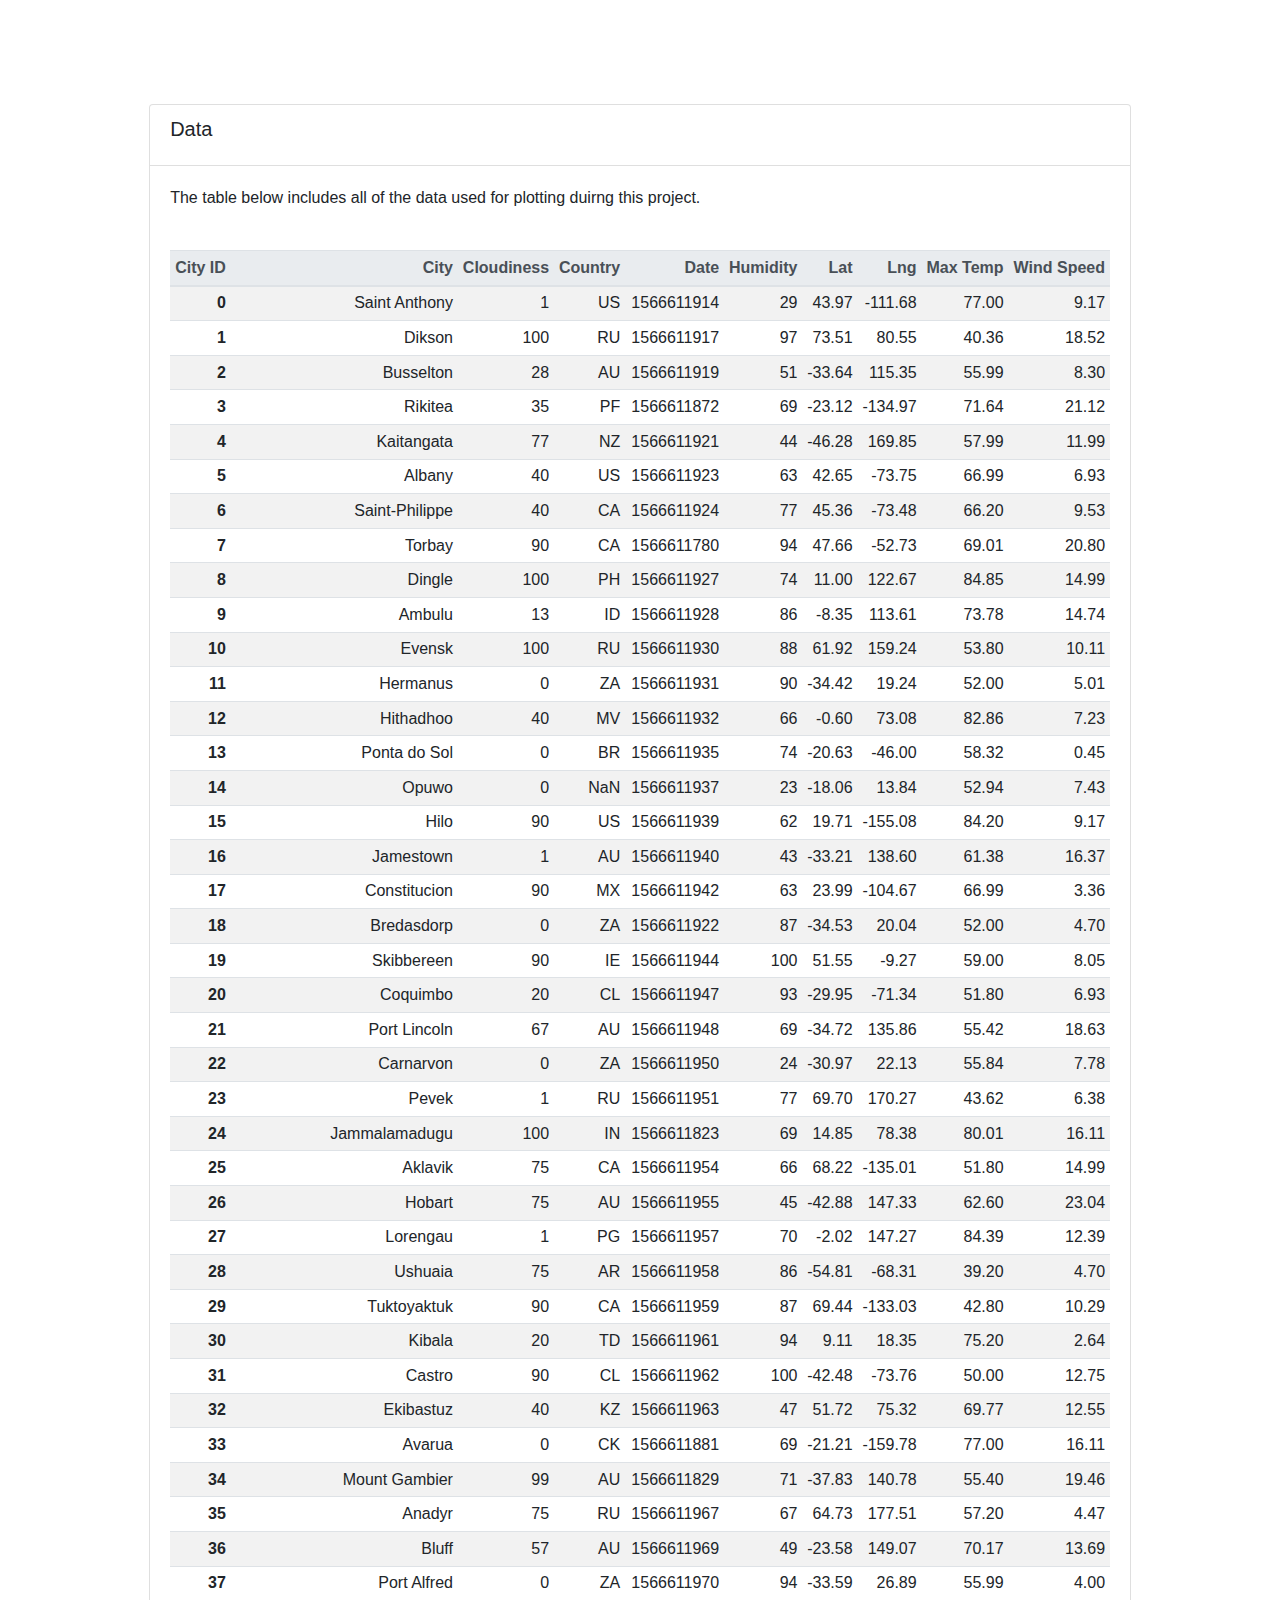
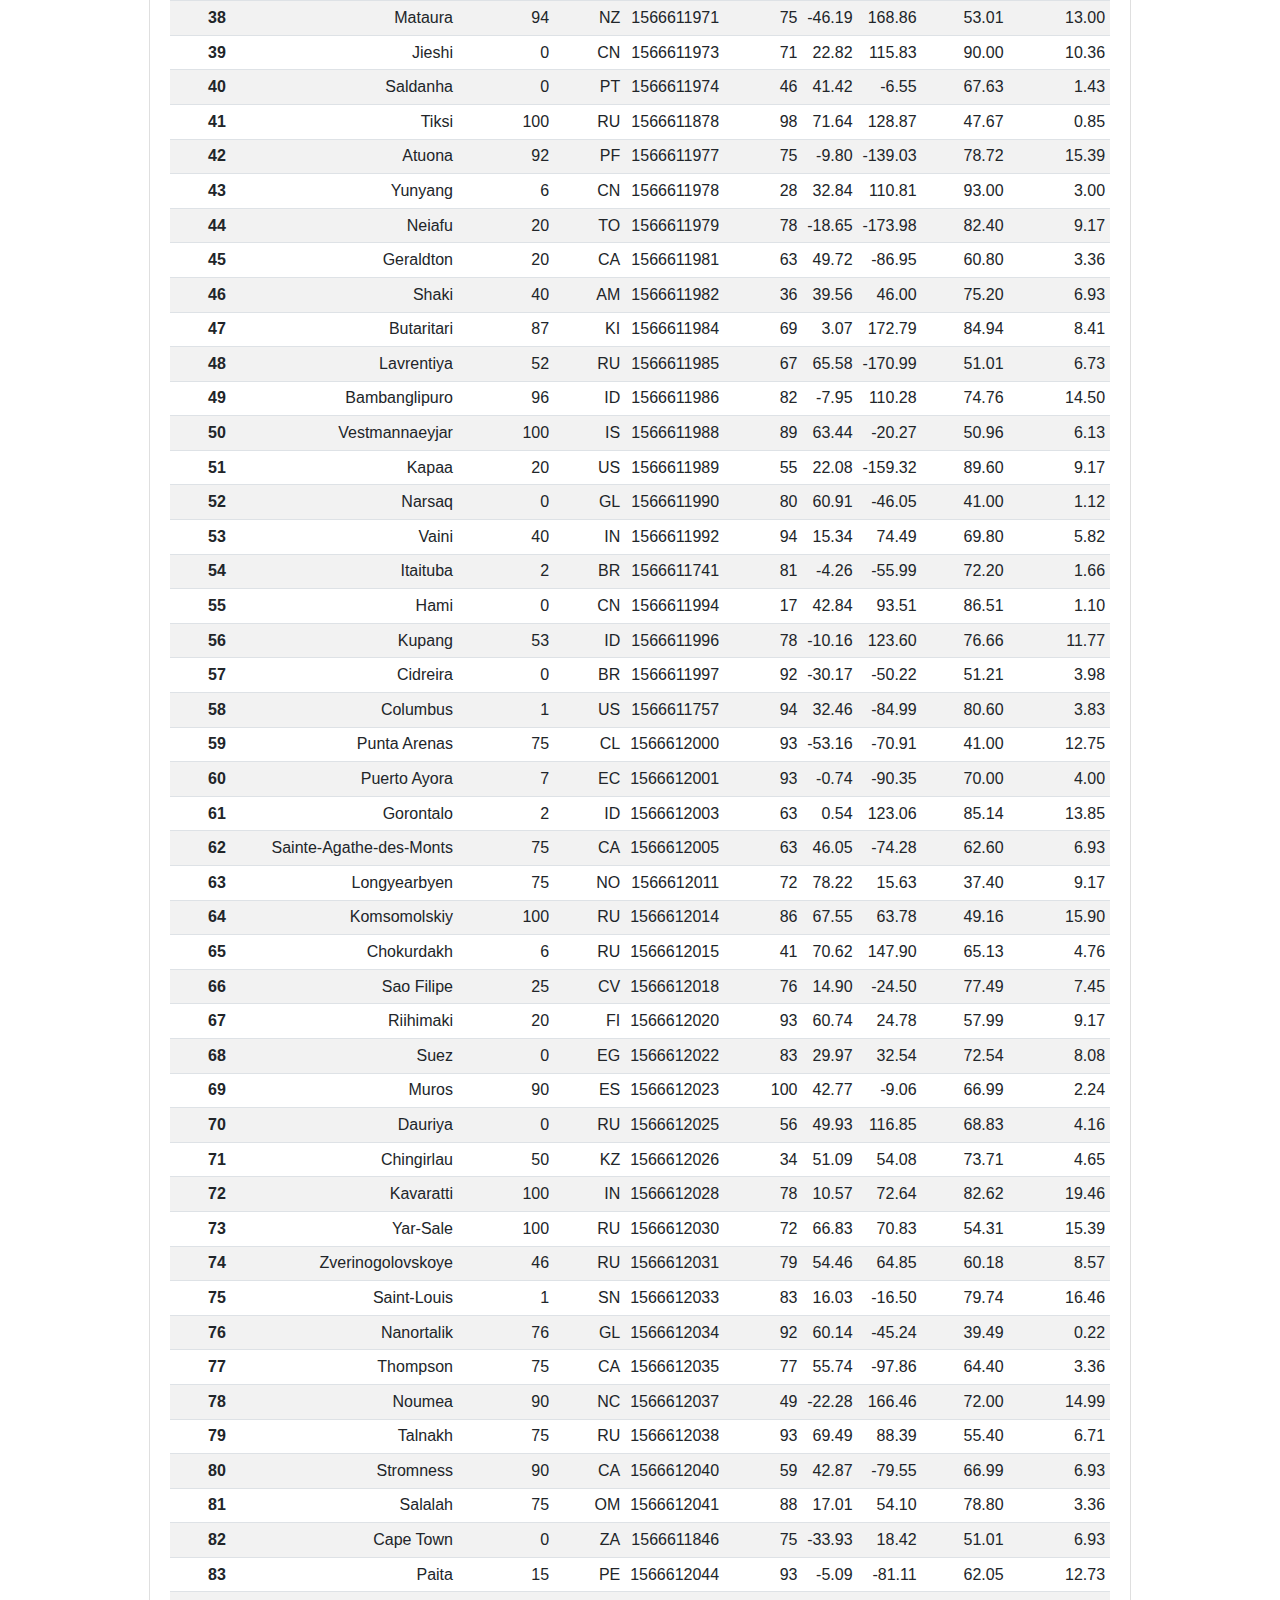
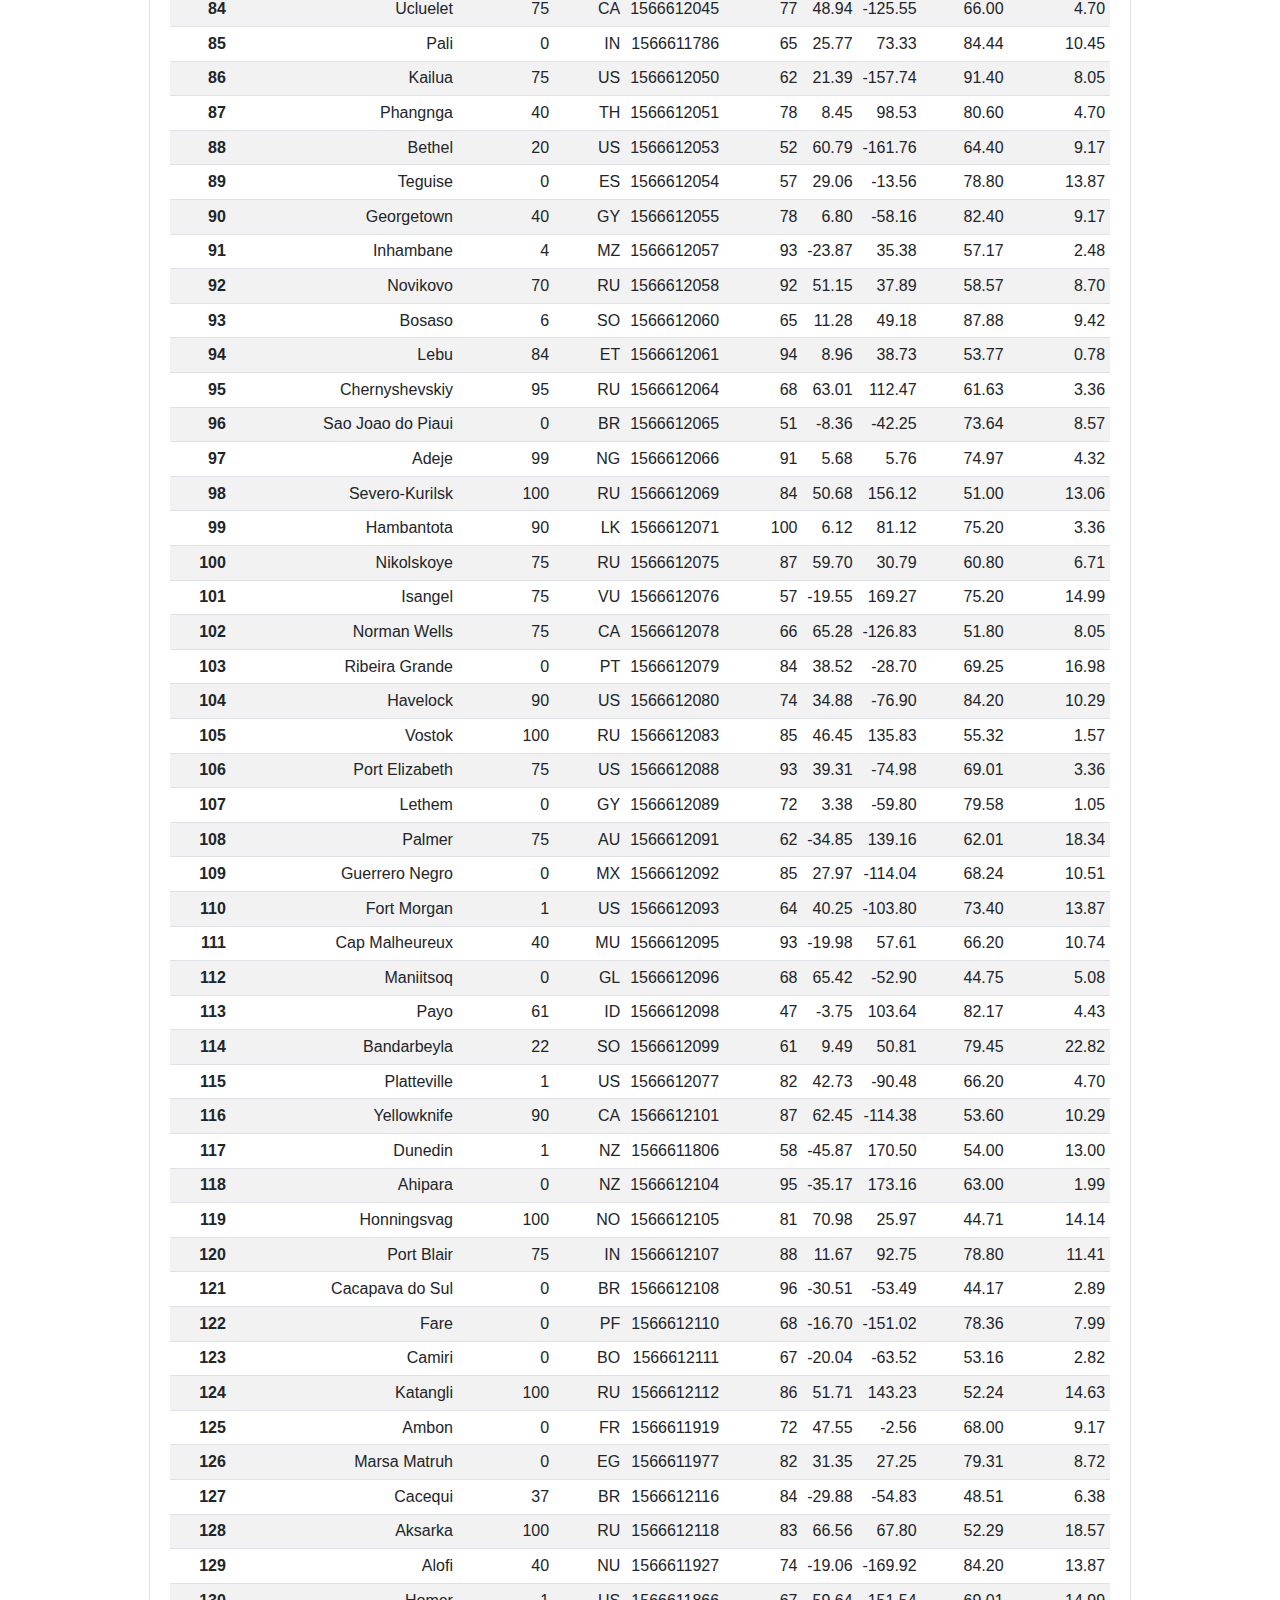
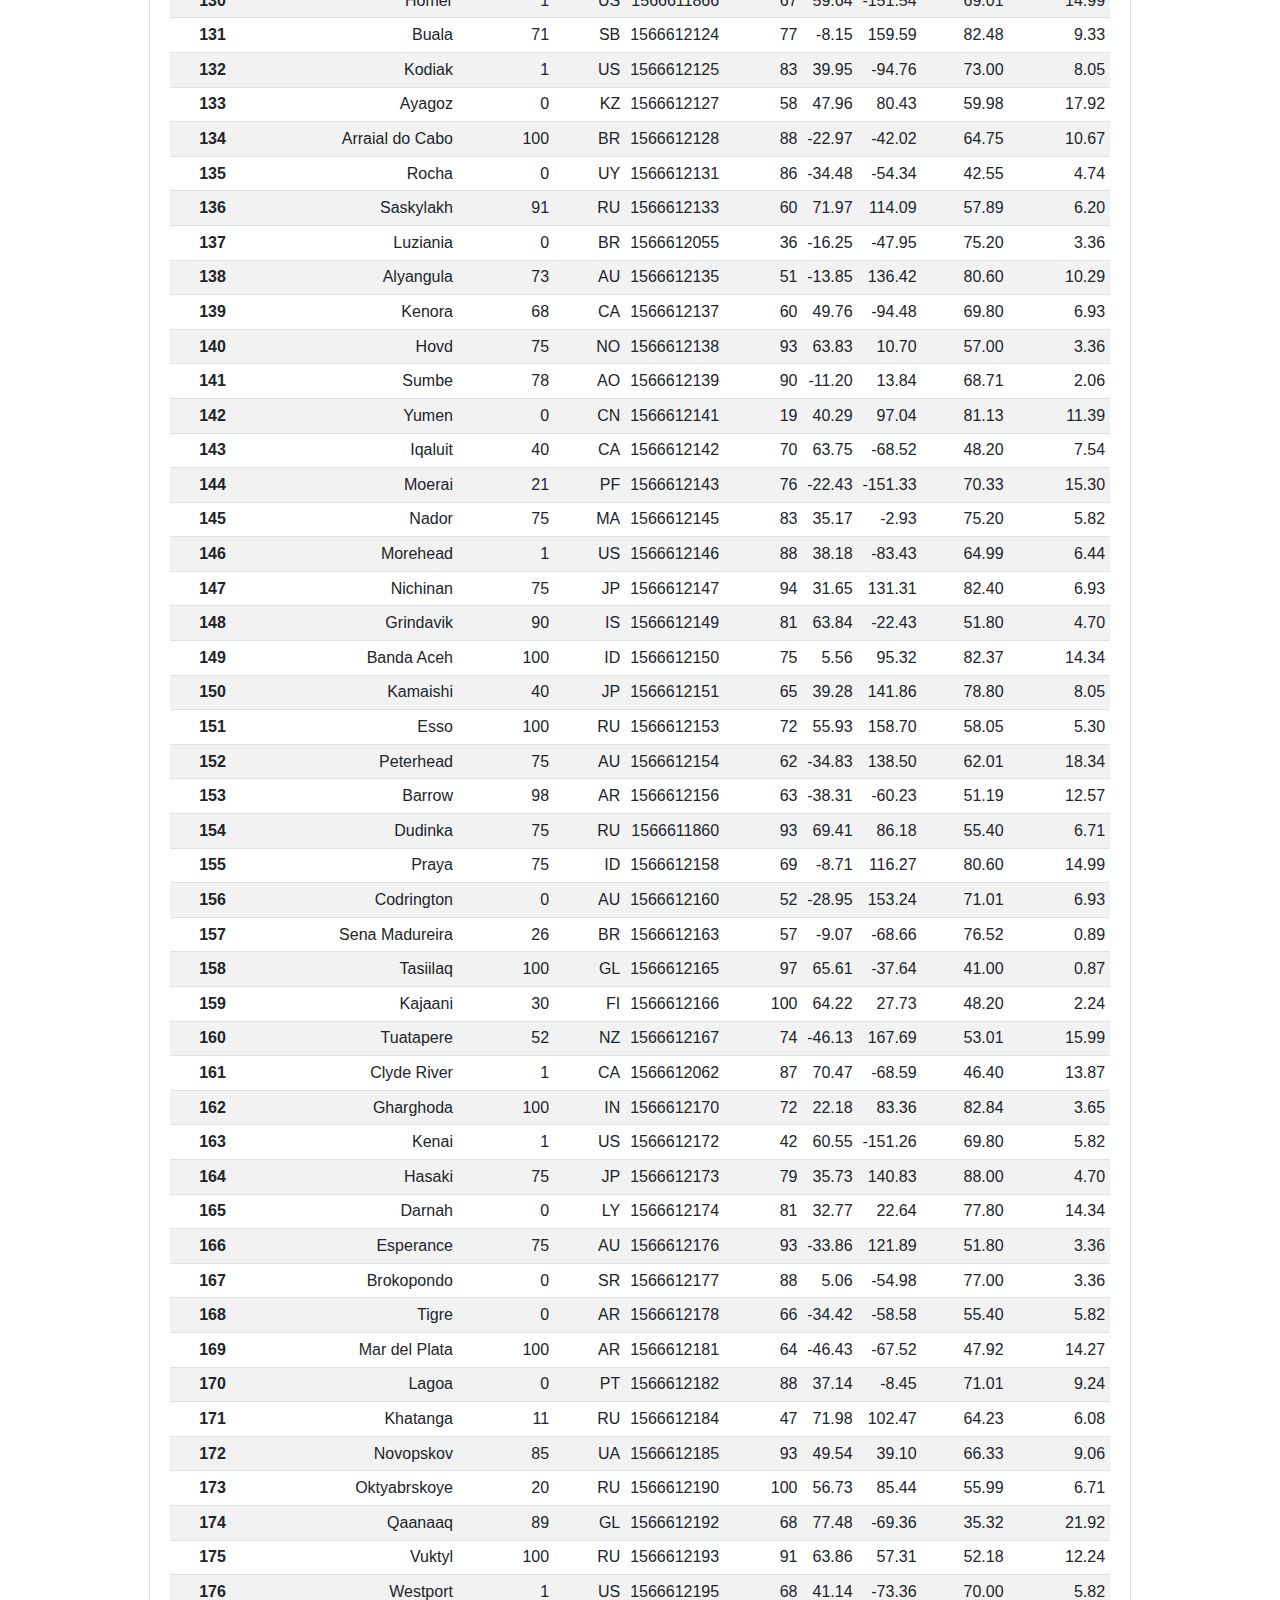
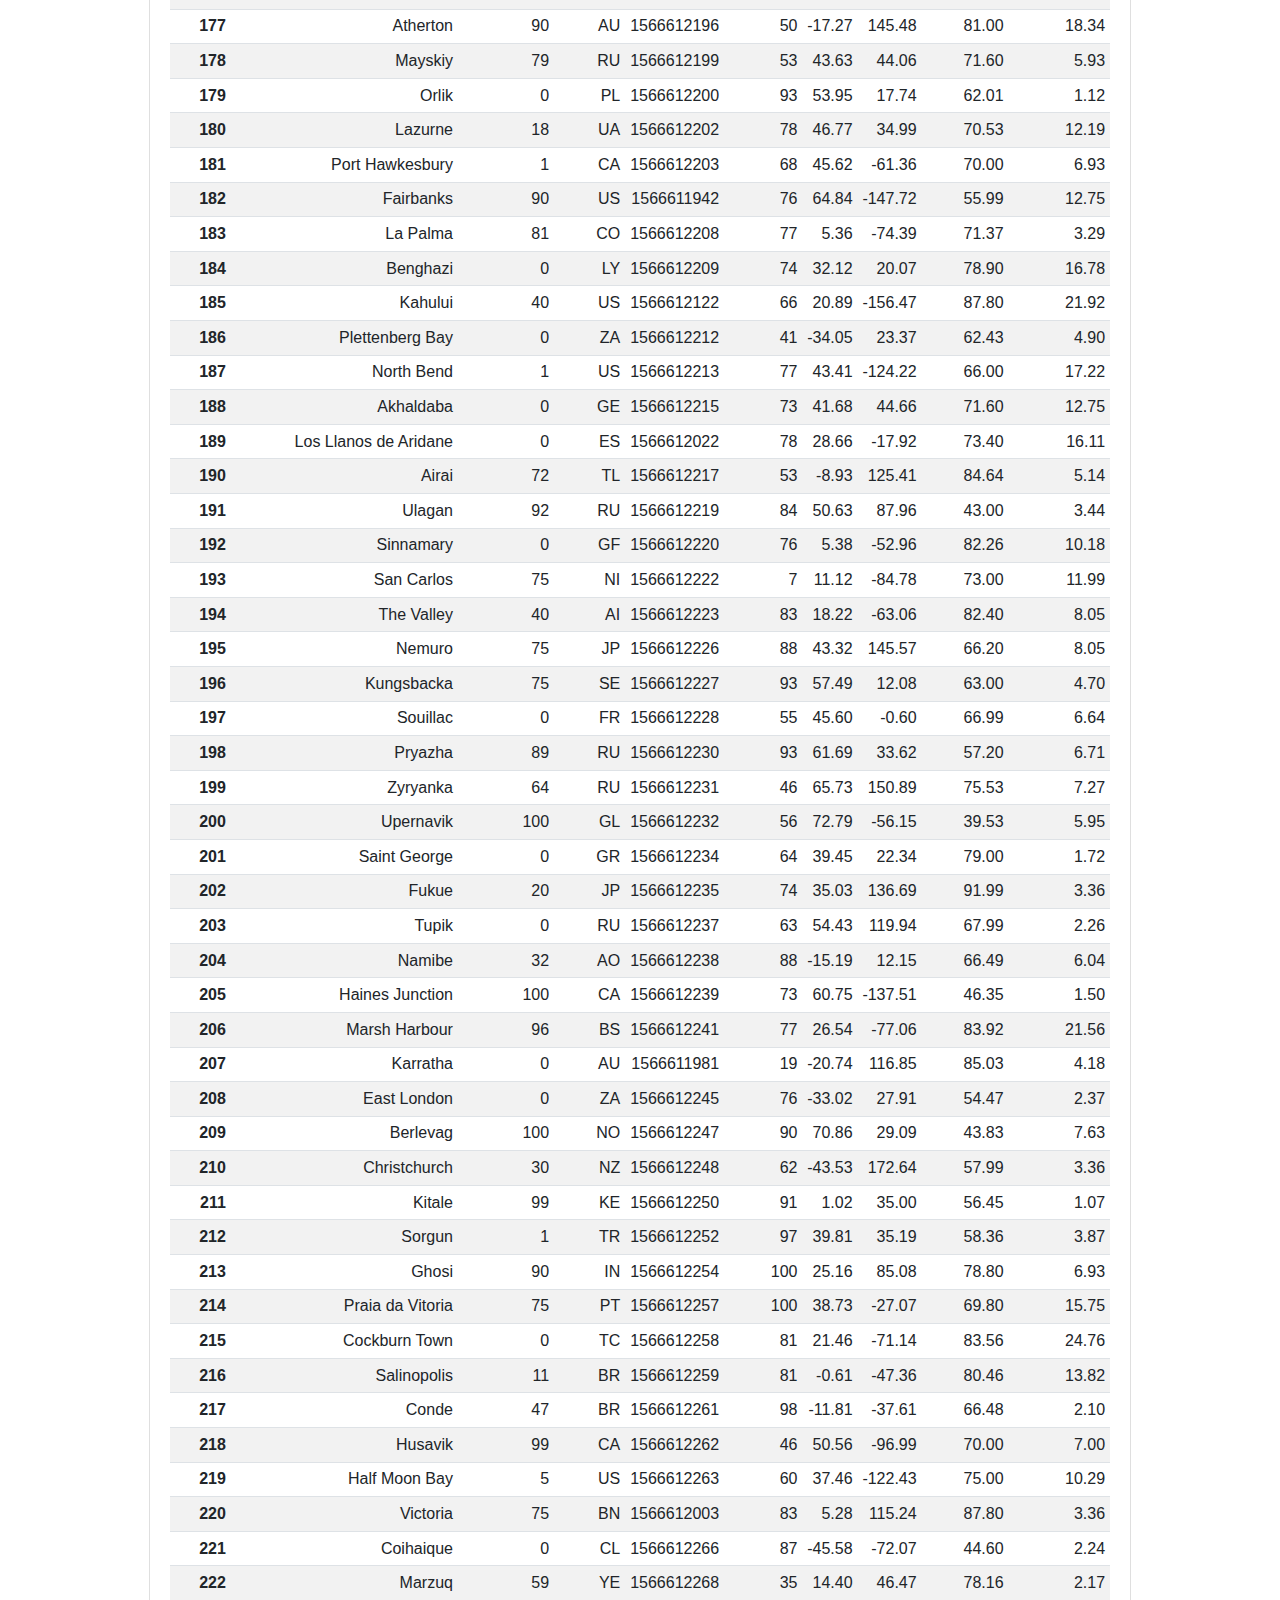
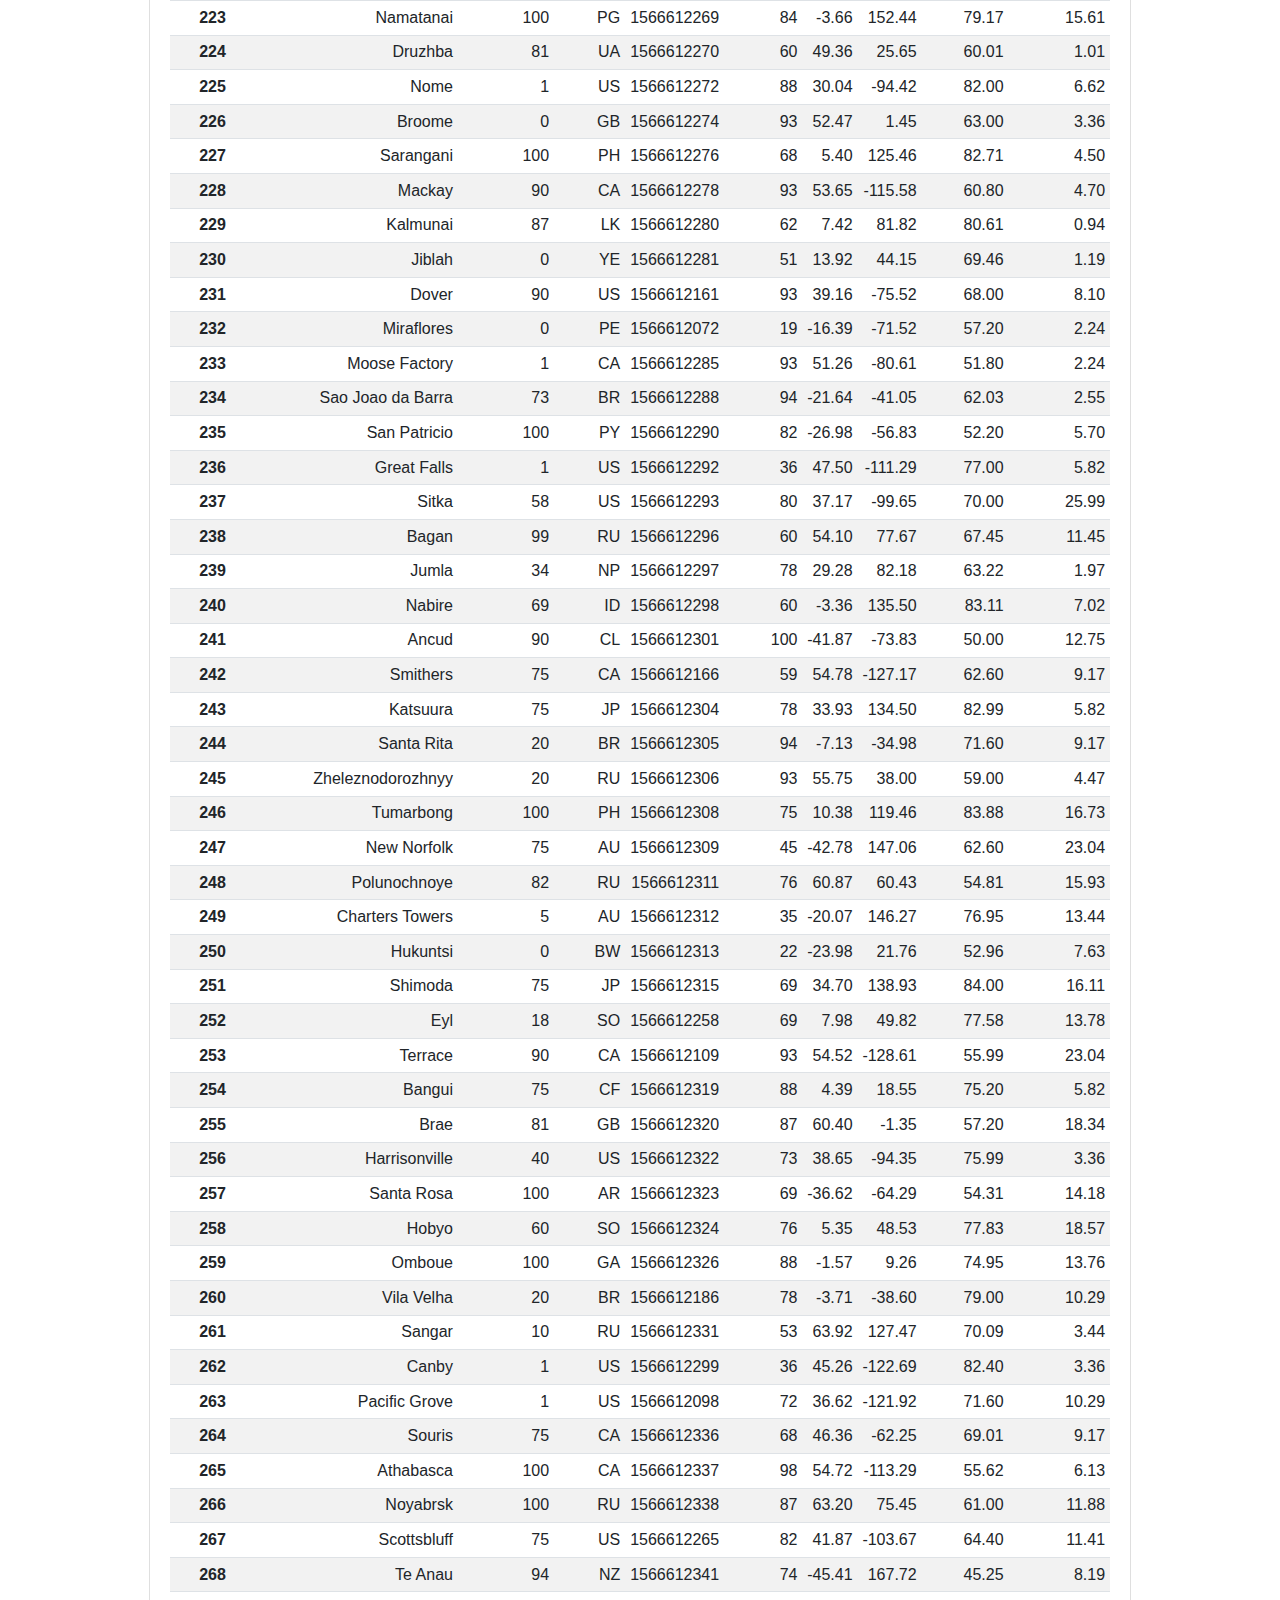
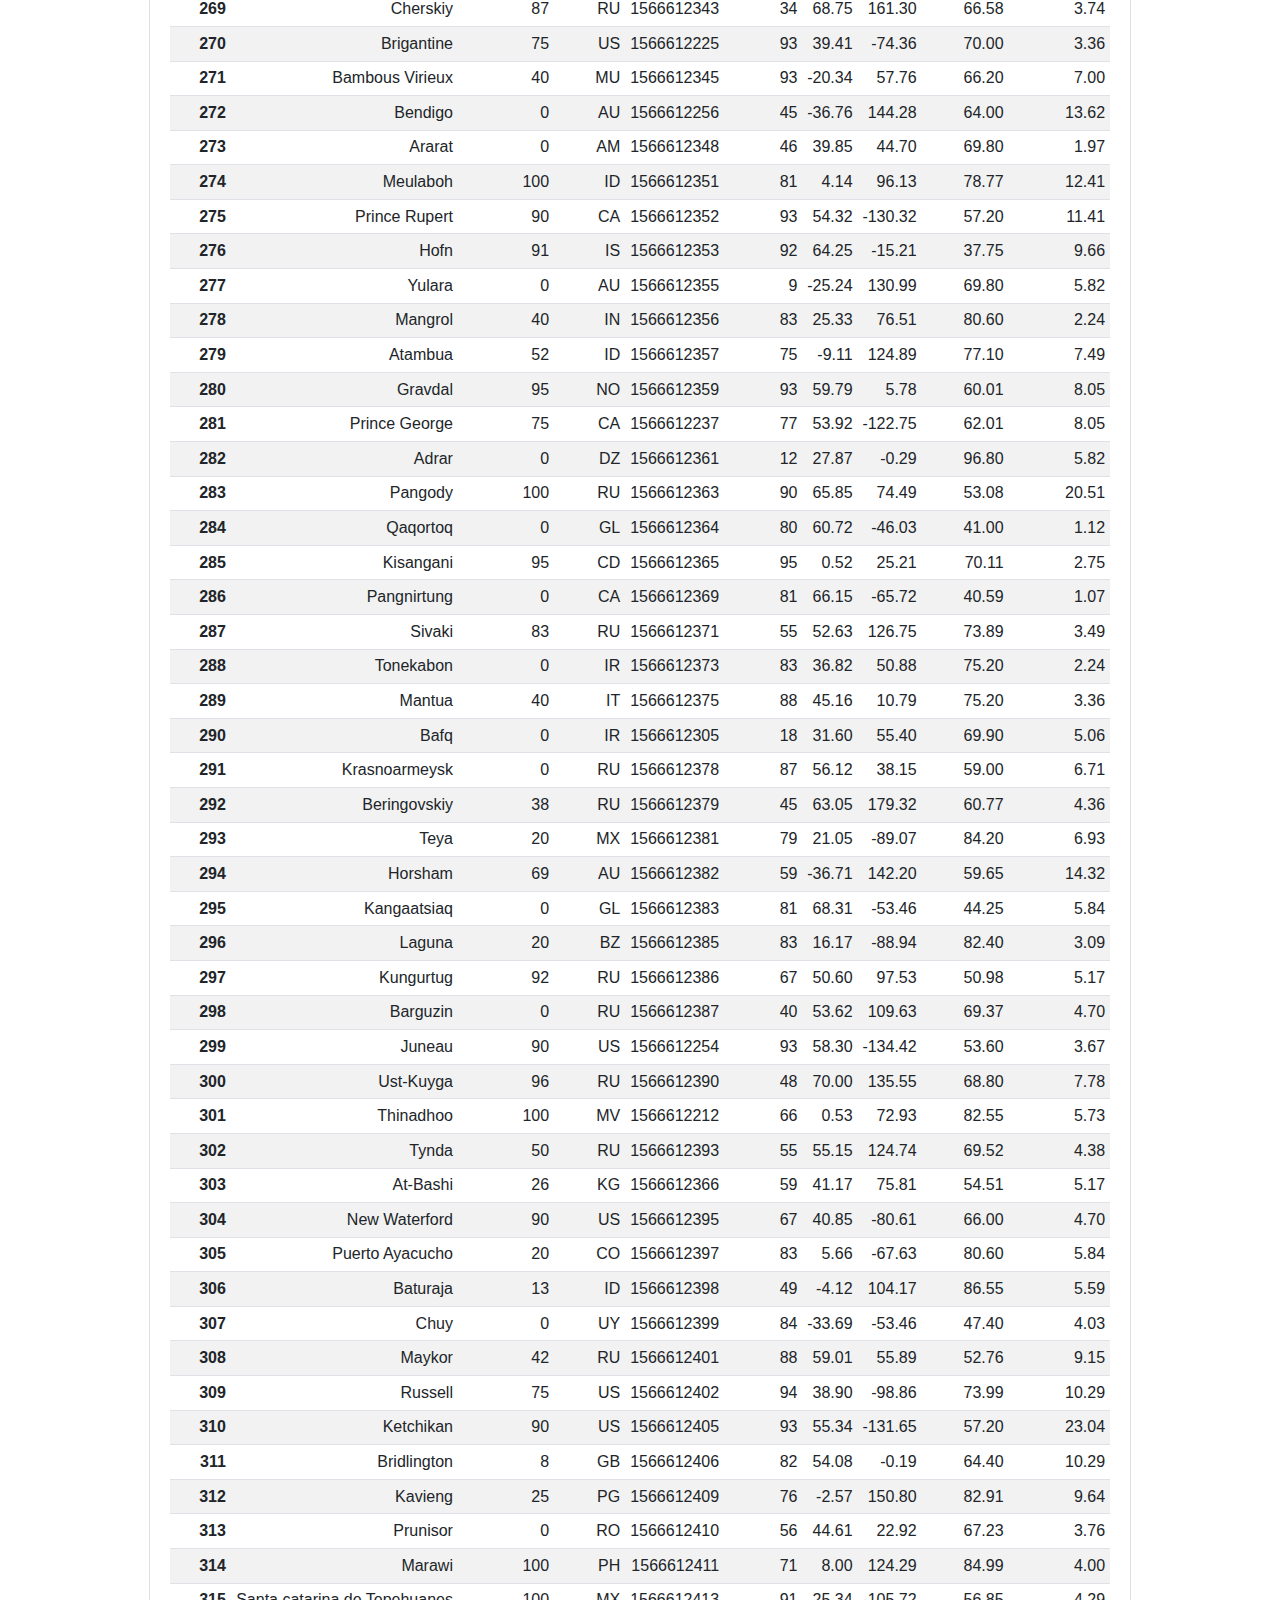
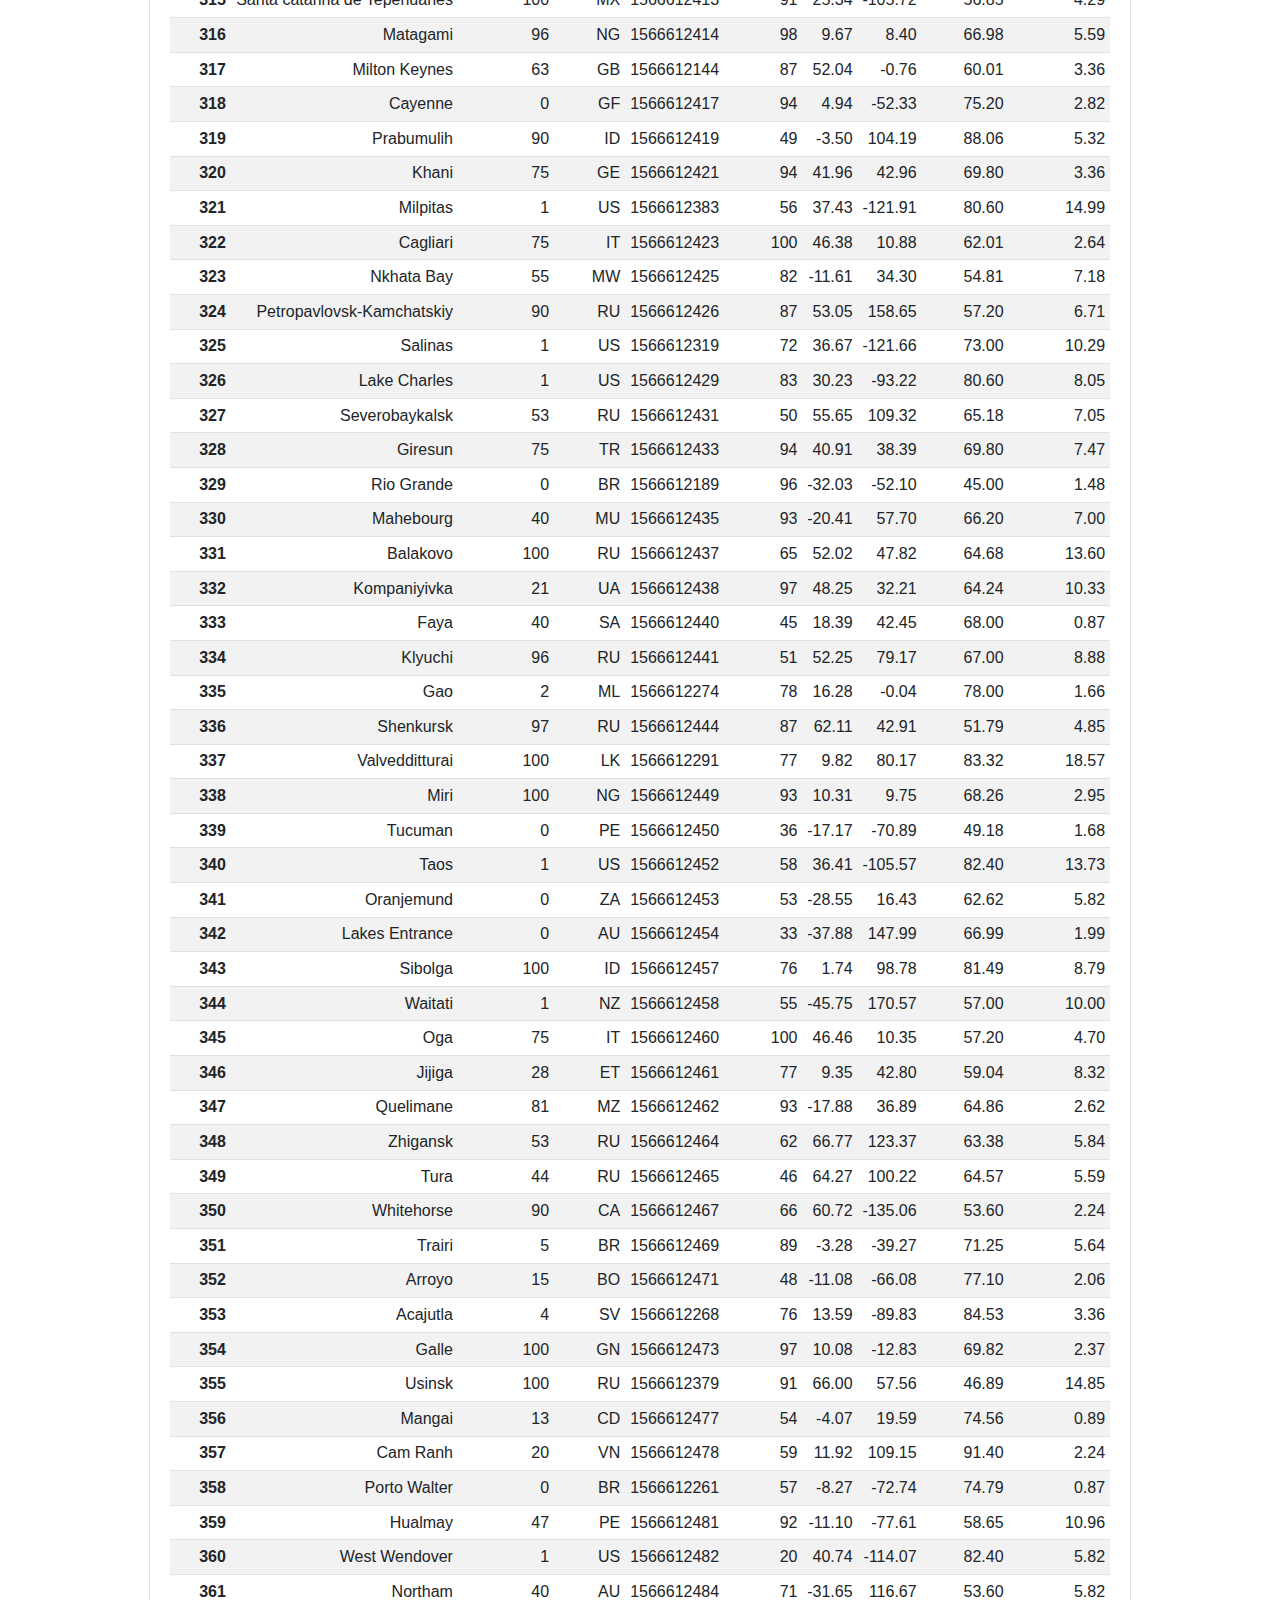
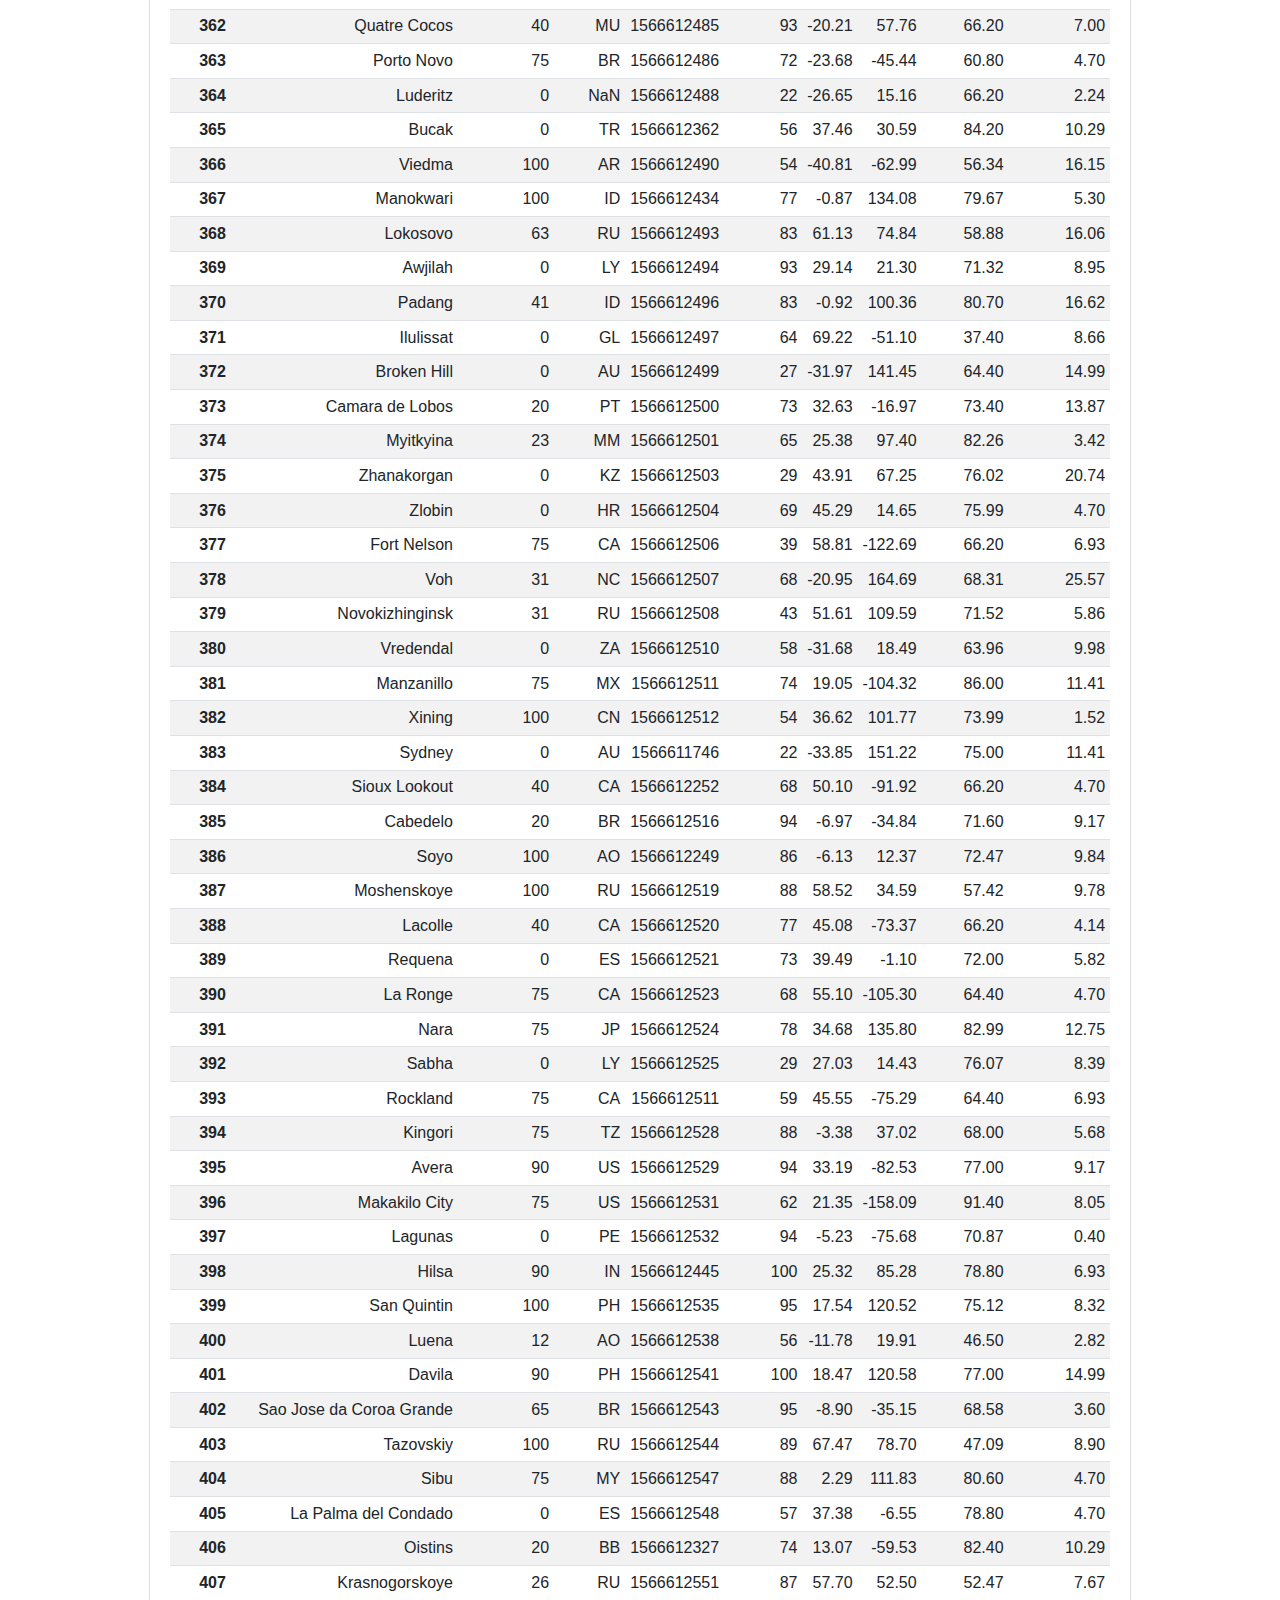
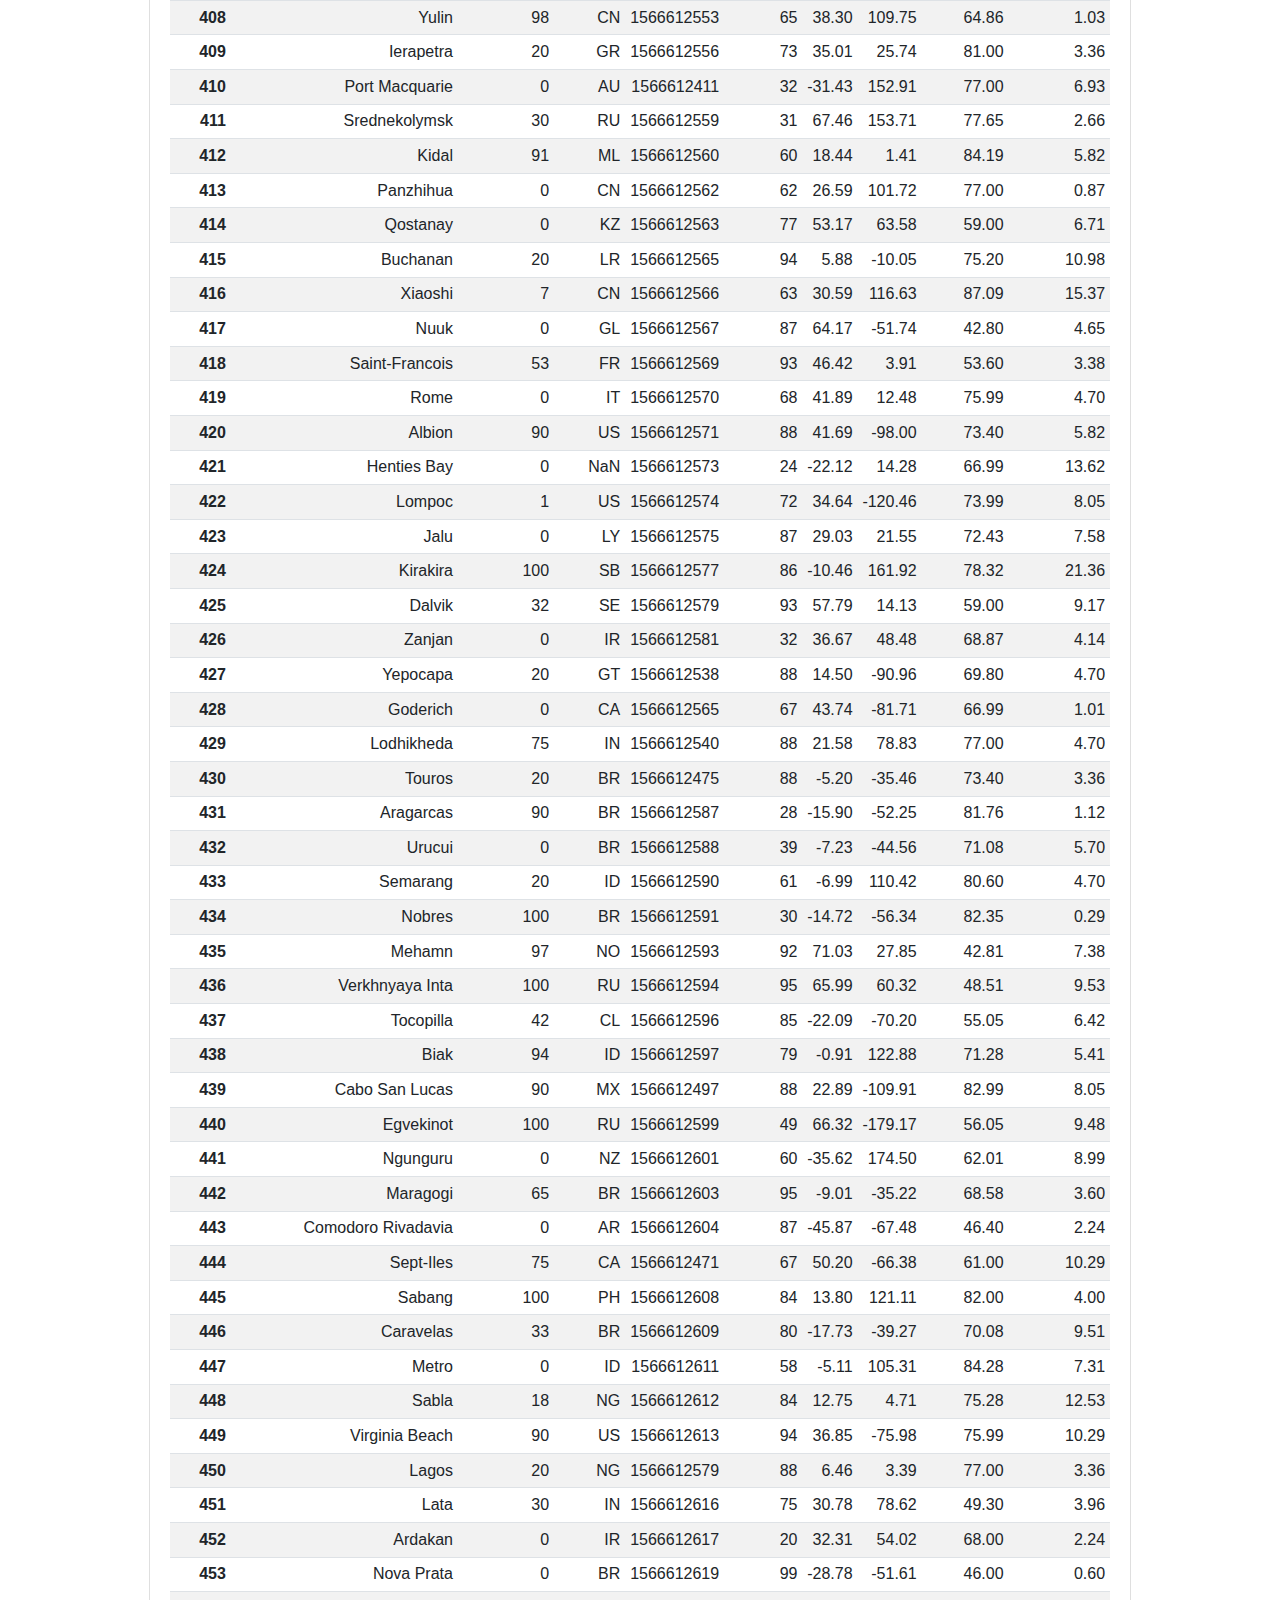
==== data/index.html @ 9f6a9a9f "10/31/19 @ 4:24p" ====
<!doctype html>
<html lang="en">

<head>
    <!-- Required meta tags -->
    <meta charset="utf-8">
    <meta name="viewport" content="width=device-width, initial-scale=1, shrink-to-fit=no">

    <!-- Bootstrap CSS -->
    <link rel="stylesheet" href="https://stackpath.bootstrapcdn.com/bootstrap/4.3.1/css/bootstrap.min.css" integrity="sha384-ggOyR0iXCbMQv3Xipma34MD+dH/1fQ784/j6cY/iJTQUOhcWr7x9JvoRxT2MZw1T" crossorigin="anonymous">
    <base href="/Web-Design-Challenge/">
    <link rel="stylesheet" href="assets/style.css">

    <title>Data</title>
</head>

<body>
    <nav class="navbar navbar-expand-lg navbar-dark sticky-top">
        <a class="navbar-brand text-uppercase" href="">Latitude</a>
        <button class="navbar-toggler" type="button" data-toggle="collapse" data-target="#navbarNavDropdown" aria-controls="navbarNavDropdown" aria-expanded="false" aria-label="Toggle navigation">
            <span class="navbar-toggler-icon"></span>
        </button>
        <div class="collapse navbar-collapse" id="navbarNavDropdown">
            <ul class="navbar-nav ml-auto">
                <li class="nav-item dropdown">
                    <a class="nav-link dropdown-toggle" href="#" id="navbarDropdownMenuLink" data-toggle="dropdown" aria-haspopup="true" aria-expanded="false">
                        Plots
                    </a>
                    <div class="dropdown-menu" aria-labelledby="navbarDropdownMenuLink">
                        <a class="dropdown-item" href="plots/max-temperature">Max Temperature</a>
                        <a class="dropdown-item" href="plots/humidity">Humidity</a>
                        <a class="dropdown-item" href="plots/cloudiness">Cloudiness</a>
                        <a class="dropdown-item" href="plots/wind-speed">Wind Speed</a>
                    </div>
                </li>

                <li class="nav-item">
                    <a class="nav-link" href="comparisons">Comparisons</a>
                </li>
                <li class="nav-item active">
                    <a class="nav-link" href="data">Data </a>
                </li>

            </ul>
        </div>
    </nav>



    <section class="container-fluid px-5 py-5">
        <div class="row">

            <div class="col-sm-10 mx-sm-auto">
                <div class="card mb-3">
                    <div class="card-header bg-transparent">

                        <h5 class="card-title">Data</h5>
                    </div>

                    <div class="card-body container">
                        <p class="pb-4">The table below includes all of the data used for plotting duirng this project.</p>
                        <div class="table-responsive">
                            <table class="table table-striped table-sm text-right">
                                <thead class="thead-light">
                                    <tr>
                                        <th>City ID</th>
                                        <th>City</th>
                                        <th>Cloudiness</th>
                                        <th>Country</th>
                                        <th>Date</th>
                                        <th>Humidity</th>
                                        <th>Lat</th>
                                        <th>Lng</th>
                                        <th>Max Temp</th>
                                        <th>Wind Speed</th>
                                    </tr>
                                </thead>
                                <tbody>
                                    <tr>
                                        <th>0</th>
                                        <td>Saint Anthony</td>
                                        <td>1</td>
                                        <td>US</td>
                                        <td>1566611914</td>
                                        <td>29</td>
                                        <td>43.97</td>
                                        <td>-111.68</td>
                                        <td>77.00</td>
                                        <td>9.17</td>
                                    </tr>
                                    <tr>
                                        <th>1</th>
                                        <td>Dikson</td>
                                        <td>100</td>
                                        <td>RU</td>
                                        <td>1566611917</td>
                                        <td>97</td>
                                        <td>73.51</td>
                                        <td>80.55</td>
                                        <td>40.36</td>
                                        <td>18.52</td>
                                    </tr>
                                    <tr>
                                        <th>2</th>
                                        <td>Busselton</td>
                                        <td>28</td>
                                        <td>AU</td>
                                        <td>1566611919</td>
                                        <td>51</td>
                                        <td>-33.64</td>
                                        <td>115.35</td>
                                        <td>55.99</td>
                                        <td>8.30</td>
                                    </tr>
                                    <tr>
                                        <th>3</th>
                                        <td>Rikitea</td>
                                        <td>35</td>
                                        <td>PF</td>
                                        <td>1566611872</td>
                                        <td>69</td>
                                        <td>-23.12</td>
                                        <td>-134.97</td>
                                        <td>71.64</td>
                                        <td>21.12</td>
                                    </tr>
                                    <tr>
                                        <th>4</th>
                                        <td>Kaitangata</td>
                                        <td>77</td>
                                        <td>NZ</td>
                                        <td>1566611921</td>
                                        <td>44</td>
                                        <td>-46.28</td>
                                        <td>169.85</td>
                                        <td>57.99</td>
                                        <td>11.99</td>
                                    </tr>
                                    <tr>
                                        <th>5</th>
                                        <td>Albany</td>
                                        <td>40</td>
                                        <td>US</td>
                                        <td>1566611923</td>
                                        <td>63</td>
                                        <td>42.65</td>
                                        <td>-73.75</td>
                                        <td>66.99</td>
                                        <td>6.93</td>
                                    </tr>
                                    <tr>
                                        <th>6</th>
                                        <td>Saint-Philippe</td>
                                        <td>40</td>
                                        <td>CA</td>
                                        <td>1566611924</td>
                                        <td>77</td>
                                        <td>45.36</td>
                                        <td>-73.48</td>
                                        <td>66.20</td>
                                        <td>9.53</td>
                                    </tr>
                                    <tr>
                                        <th>7</th>
                                        <td>Torbay</td>
                                        <td>90</td>
                                        <td>CA</td>
                                        <td>1566611780</td>
                                        <td>94</td>
                                        <td>47.66</td>
                                        <td>-52.73</td>
                                        <td>69.01</td>
                                        <td>20.80</td>
                                    </tr>
                                    <tr>
                                        <th>8</th>
                                        <td>Dingle</td>
                                        <td>100</td>
                                        <td>PH</td>
                                        <td>1566611927</td>
                                        <td>74</td>
                                        <td>11.00</td>
                                        <td>122.67</td>
                                        <td>84.85</td>
                                        <td>14.99</td>
                                    </tr>
                                    <tr>
                                        <th>9</th>
                                        <td>Ambulu</td>
                                        <td>13</td>
                                        <td>ID</td>
                                        <td>1566611928</td>
                                        <td>86</td>
                                        <td>-8.35</td>
                                        <td>113.61</td>
                                        <td>73.78</td>
                                        <td>14.74</td>
                                    </tr>
                                    <tr>
                                        <th>10</th>
                                        <td>Evensk</td>
                                        <td>100</td>
                                        <td>RU</td>
                                        <td>1566611930</td>
                                        <td>88</td>
                                        <td>61.92</td>
                                        <td>159.24</td>
                                        <td>53.80</td>
                                        <td>10.11</td>
                                    </tr>
                                    <tr>
                                        <th>11</th>
                                        <td>Hermanus</td>
                                        <td>0</td>
                                        <td>ZA</td>
                                        <td>1566611931</td>
                                        <td>90</td>
                                        <td>-34.42</td>
                                        <td>19.24</td>
                                        <td>52.00</td>
                                        <td>5.01</td>
                                    </tr>
                                    <tr>
                                        <th>12</th>
                                        <td>Hithadhoo</td>
                                        <td>40</td>
                                        <td>MV</td>
                                        <td>1566611932</td>
                                        <td>66</td>
                                        <td>-0.60</td>
                                        <td>73.08</td>
                                        <td>82.86</td>
                                        <td>7.23</td>
                                    </tr>
                                    <tr>
                                        <th>13</th>
                                        <td>Ponta do Sol</td>
                                        <td>0</td>
                                        <td>BR</td>
                                        <td>1566611935</td>
                                        <td>74</td>
                                        <td>-20.63</td>
                                        <td>-46.00</td>
                                        <td>58.32</td>
                                        <td>0.45</td>
                                    </tr>
                                    <tr>
                                        <th>14</th>
                                        <td>Opuwo</td>
                                        <td>0</td>
                                        <td>NaN</td>
                                        <td>1566611937</td>
                                        <td>23</td>
                                        <td>-18.06</td>
                                        <td>13.84</td>
                                        <td>52.94</td>
                                        <td>7.43</td>
                                    </tr>
                                    <tr>
                                        <th>15</th>
                                        <td>Hilo</td>
                                        <td>90</td>
                                        <td>US</td>
                                        <td>1566611939</td>
                                        <td>62</td>
                                        <td>19.71</td>
                                        <td>-155.08</td>
                                        <td>84.20</td>
                                        <td>9.17</td>
                                    </tr>
                                    <tr>
                                        <th>16</th>
                                        <td>Jamestown</td>
                                        <td>1</td>
                                        <td>AU</td>
                                        <td>1566611940</td>
                                        <td>43</td>
                                        <td>-33.21</td>
                                        <td>138.60</td>
                                        <td>61.38</td>
                                        <td>16.37</td>
                                    </tr>
                                    <tr>
                                        <th>17</th>
                                        <td>Constitucion</td>
                                        <td>90</td>
                                        <td>MX</td>
                                        <td>1566611942</td>
                                        <td>63</td>
                                        <td>23.99</td>
                                        <td>-104.67</td>
                                        <td>66.99</td>
                                        <td>3.36</td>
                                    </tr>
                                    <tr>
                                        <th>18</th>
                                        <td>Bredasdorp</td>
                                        <td>0</td>
                                        <td>ZA</td>
                                        <td>1566611922</td>
                                        <td>87</td>
                                        <td>-34.53</td>
                                        <td>20.04</td>
                                        <td>52.00</td>
                                        <td>4.70</td>
                                    </tr>
                                    <tr>
                                        <th>19</th>
                                        <td>Skibbereen</td>
                                        <td>90</td>
                                        <td>IE</td>
                                        <td>1566611944</td>
                                        <td>100</td>
                                        <td>51.55</td>
                                        <td>-9.27</td>
                                        <td>59.00</td>
                                        <td>8.05</td>
                                    </tr>
                                    <tr>
                                        <th>20</th>
                                        <td>Coquimbo</td>
                                        <td>20</td>
                                        <td>CL</td>
                                        <td>1566611947</td>
                                        <td>93</td>
                                        <td>-29.95</td>
                                        <td>-71.34</td>
                                        <td>51.80</td>
                                        <td>6.93</td>
                                    </tr>
                                    <tr>
                                        <th>21</th>
                                        <td>Port Lincoln</td>
                                        <td>67</td>
                                        <td>AU</td>
                                        <td>1566611948</td>
                                        <td>69</td>
                                        <td>-34.72</td>
                                        <td>135.86</td>
                                        <td>55.42</td>
                                        <td>18.63</td>
                                    </tr>
                                    <tr>
                                        <th>22</th>
                                        <td>Carnarvon</td>
                                        <td>0</td>
                                        <td>ZA</td>
                                        <td>1566611950</td>
                                        <td>24</td>
                                        <td>-30.97</td>
                                        <td>22.13</td>
                                        <td>55.84</td>
                                        <td>7.78</td>
                                    </tr>
                                    <tr>
                                        <th>23</th>
                                        <td>Pevek</td>
                                        <td>1</td>
                                        <td>RU</td>
                                        <td>1566611951</td>
                                        <td>77</td>
                                        <td>69.70</td>
                                        <td>170.27</td>
                                        <td>43.62</td>
                                        <td>6.38</td>
                                    </tr>
                                    <tr>
                                        <th>24</th>
                                        <td>Jammalamadugu</td>
                                        <td>100</td>
                                        <td>IN</td>
                                        <td>1566611823</td>
                                        <td>69</td>
                                        <td>14.85</td>
                                        <td>78.38</td>
                                        <td>80.01</td>
                                        <td>16.11</td>
                                    </tr>
                                    <tr>
                                        <th>25</th>
                                        <td>Aklavik</td>
                                        <td>75</td>
                                        <td>CA</td>
                                        <td>1566611954</td>
                                        <td>66</td>
                                        <td>68.22</td>
                                        <td>-135.01</td>
                                        <td>51.80</td>
                                        <td>14.99</td>
                                    </tr>
                                    <tr>
                                        <th>26</th>
                                        <td>Hobart</td>
                                        <td>75</td>
                                        <td>AU</td>
                                        <td>1566611955</td>
                                        <td>45</td>
                                        <td>-42.88</td>
                                        <td>147.33</td>
                                        <td>62.60</td>
                                        <td>23.04</td>
                                    </tr>
                                    <tr>
                                        <th>27</th>
                                        <td>Lorengau</td>
                                        <td>1</td>
                                        <td>PG</td>
                                        <td>1566611957</td>
                                        <td>70</td>
                                        <td>-2.02</td>
                                        <td>147.27</td>
                                        <td>84.39</td>
                                        <td>12.39</td>
                                    </tr>
                                    <tr>
                                        <th>28</th>
                                        <td>Ushuaia</td>
                                        <td>75</td>
                                        <td>AR</td>
                                        <td>1566611958</td>
                                        <td>86</td>
                                        <td>-54.81</td>
                                        <td>-68.31</td>
                                        <td>39.20</td>
                                        <td>4.70</td>
                                    </tr>
                                    <tr>
                                        <th>29</th>
                                        <td>Tuktoyaktuk</td>
                                        <td>90</td>
                                        <td>CA</td>
                                        <td>1566611959</td>
                                        <td>87</td>
                                        <td>69.44</td>
                                        <td>-133.03</td>
                                        <td>42.80</td>
                                        <td>10.29</td>
                                    </tr>
                                    <tr>
                                        <th>30</th>
                                        <td>Kibala</td>
                                        <td>20</td>
                                        <td>TD</td>
                                        <td>1566611961</td>
                                        <td>94</td>
                                        <td>9.11</td>
                                        <td>18.35</td>
                                        <td>75.20</td>
                                        <td>2.64</td>
                                    </tr>
                                    <tr>
                                        <th>31</th>
                                        <td>Castro</td>
                                        <td>90</td>
                                        <td>CL</td>
                                        <td>1566611962</td>
                                        <td>100</td>
                                        <td>-42.48</td>
                                        <td>-73.76</td>
                                        <td>50.00</td>
                                        <td>12.75</td>
                                    </tr>
                                    <tr>
                                        <th>32</th>
                                        <td>Ekibastuz</td>
                                        <td>40</td>
                                        <td>KZ</td>
                                        <td>1566611963</td>
                                        <td>47</td>
                                        <td>51.72</td>
                                        <td>75.32</td>
                                        <td>69.77</td>
                                        <td>12.55</td>
                                    </tr>
                                    <tr>
                                        <th>33</th>
                                        <td>Avarua</td>
                                        <td>0</td>
                                        <td>CK</td>
                                        <td>1566611881</td>
                                        <td>69</td>
                                        <td>-21.21</td>
                                        <td>-159.78</td>
                                        <td>77.00</td>
                                        <td>16.11</td>
                                    </tr>
                                    <tr>
                                        <th>34</th>
                                        <td>Mount Gambier</td>
                                        <td>99</td>
                                        <td>AU</td>
                                        <td>1566611829</td>
                                        <td>71</td>
                                        <td>-37.83</td>
                                        <td>140.78</td>
                                        <td>55.40</td>
                                        <td>19.46</td>
                                    </tr>
                                    <tr>
                                        <th>35</th>
                                        <td>Anadyr</td>
                                        <td>75</td>
                                        <td>RU</td>
                                        <td>1566611967</td>
                                        <td>67</td>
                                        <td>64.73</td>
                                        <td>177.51</td>
                                        <td>57.20</td>
                                        <td>4.47</td>
                                    </tr>
                                    <tr>
                                        <th>36</th>
                                        <td>Bluff</td>
                                        <td>57</td>
                                        <td>AU</td>
                                        <td>1566611969</td>
                                        <td>49</td>
                                        <td>-23.58</td>
                                        <td>149.07</td>
                                        <td>70.17</td>
                                        <td>13.69</td>
                                    </tr>
                                    <tr>
                                        <th>37</th>
                                        <td>Port Alfred</td>
                                        <td>0</td>
                                        <td>ZA</td>
                                        <td>1566611970</td>
                                        <td>94</td>
                                        <td>-33.59</td>
                                        <td>26.89</td>
                                        <td>55.99</td>
                                        <td>4.00</td>
                                    </tr>
                                    <tr>
                                        <th>38</th>
                                        <td>Mataura</td>
                                        <td>94</td>
                                        <td>NZ</td>
                                        <td>1566611971</td>
                                        <td>75</td>
                                        <td>-46.19</td>
                                        <td>168.86</td>
                                        <td>53.01</td>
                                        <td>13.00</td>
                                    </tr>
                                    <tr>
                                        <th>39</th>
                                        <td>Jieshi</td>
                                        <td>0</td>
                                        <td>CN</td>
                                        <td>1566611973</td>
                                        <td>71</td>
                                        <td>22.82</td>
                                        <td>115.83</td>
                                        <td>90.00</td>
                                        <td>10.36</td>
                                    </tr>
                                    <tr>
                                        <th>40</th>
                                        <td>Saldanha</td>
                                        <td>0</td>
                                        <td>PT</td>
                                        <td>1566611974</td>
                                        <td>46</td>
                                        <td>41.42</td>
                                        <td>-6.55</td>
                                        <td>67.63</td>
                                        <td>1.43</td>
                                    </tr>
                                    <tr>
                                        <th>41</th>
                                        <td>Tiksi</td>
                                        <td>100</td>
                                        <td>RU</td>
                                        <td>1566611878</td>
                                        <td>98</td>
                                        <td>71.64</td>
                                        <td>128.87</td>
                                        <td>47.67</td>
                                        <td>0.85</td>
                                    </tr>
                                    <tr>
                                        <th>42</th>
                                        <td>Atuona</td>
                                        <td>92</td>
                                        <td>PF</td>
                                        <td>1566611977</td>
                                        <td>75</td>
                                        <td>-9.80</td>
                                        <td>-139.03</td>
                                        <td>78.72</td>
                                        <td>15.39</td>
                                    </tr>
                                    <tr>
                                        <th>43</th>
                                        <td>Yunyang</td>
                                        <td>6</td>
                                        <td>CN</td>
                                        <td>1566611978</td>
                                        <td>28</td>
                                        <td>32.84</td>
                                        <td>110.81</td>
                                        <td>93.00</td>
                                        <td>3.00</td>
                                    </tr>
                                    <tr>
                                        <th>44</th>
                                        <td>Neiafu</td>
                                        <td>20</td>
                                        <td>TO</td>
                                        <td>1566611979</td>
                                        <td>78</td>
                                        <td>-18.65</td>
                                        <td>-173.98</td>
                                        <td>82.40</td>
                                        <td>9.17</td>
                                    </tr>
                                    <tr>
                                        <th>45</th>
                                        <td>Geraldton</td>
                                        <td>20</td>
                                        <td>CA</td>
                                        <td>1566611981</td>
                                        <td>63</td>
                                        <td>49.72</td>
                                        <td>-86.95</td>
                                        <td>60.80</td>
                                        <td>3.36</td>
                                    </tr>
                                    <tr>
                                        <th>46</th>
                                        <td>Shaki</td>
                                        <td>40</td>
                                        <td>AM</td>
                                        <td>1566611982</td>
                                        <td>36</td>
                                        <td>39.56</td>
                                        <td>46.00</td>
                                        <td>75.20</td>
                                        <td>6.93</td>
                                    </tr>
                                    <tr>
                                        <th>47</th>
                                        <td>Butaritari</td>
                                        <td>87</td>
                                        <td>KI</td>
                                        <td>1566611984</td>
                                        <td>69</td>
                                        <td>3.07</td>
                                        <td>172.79</td>
                                        <td>84.94</td>
                                        <td>8.41</td>
                                    </tr>
                                    <tr>
                                        <th>48</th>
                                        <td>Lavrentiya</td>
                                        <td>52</td>
                                        <td>RU</td>
                                        <td>1566611985</td>
                                        <td>67</td>
                                        <td>65.58</td>
                                        <td>-170.99</td>
                                        <td>51.01</td>
                                        <td>6.73</td>
                                    </tr>
                                    <tr>
                                        <th>49</th>
                                        <td>Bambanglipuro</td>
                                        <td>96</td>
                                        <td>ID</td>
                                        <td>1566611986</td>
                                        <td>82</td>
                                        <td>-7.95</td>
                                        <td>110.28</td>
                                        <td>74.76</td>
                                        <td>14.50</td>
                                    </tr>
                                    <tr>
                                        <th>50</th>
                                        <td>Vestmannaeyjar</td>
                                        <td>100</td>
                                        <td>IS</td>
                                        <td>1566611988</td>
                                        <td>89</td>
                                        <td>63.44</td>
                                        <td>-20.27</td>
                                        <td>50.96</td>
                                        <td>6.13</td>
                                    </tr>
                                    <tr>
                                        <th>51</th>
                                        <td>Kapaa</td>
                                        <td>20</td>
                                        <td>US</td>
                                        <td>1566611989</td>
                                        <td>55</td>
                                        <td>22.08</td>
                                        <td>-159.32</td>
                                        <td>89.60</td>
                                        <td>9.17</td>
                                    </tr>
                                    <tr>
                                        <th>52</th>
                                        <td>Narsaq</td>
                                        <td>0</td>
                                        <td>GL</td>
                                        <td>1566611990</td>
                                        <td>80</td>
                                        <td>60.91</td>
                                        <td>-46.05</td>
                                        <td>41.00</td>
                                        <td>1.12</td>
                                    </tr>
                                    <tr>
                                        <th>53</th>
                                        <td>Vaini</td>
                                        <td>40</td>
                                        <td>IN</td>
                                        <td>1566611992</td>
                                        <td>94</td>
                                        <td>15.34</td>
                                        <td>74.49</td>
                                        <td>69.80</td>
                                        <td>5.82</td>
                                    </tr>
                                    <tr>
                                        <th>54</th>
                                        <td>Itaituba</td>
                                        <td>2</td>
                                        <td>BR</td>
                                        <td>1566611741</td>
                                        <td>81</td>
                                        <td>-4.26</td>
                                        <td>-55.99</td>
                                        <td>72.20</td>
                                        <td>1.66</td>
                                    </tr>
                                    <tr>
                                        <th>55</th>
                                        <td>Hami</td>
                                        <td>0</td>
                                        <td>CN</td>
                                        <td>1566611994</td>
                                        <td>17</td>
                                        <td>42.84</td>
                                        <td>93.51</td>
                                        <td>86.51</td>
                                        <td>1.10</td>
                                    </tr>
                                    <tr>
                                        <th>56</th>
                                        <td>Kupang</td>
                                        <td>53</td>
                                        <td>ID</td>
                                        <td>1566611996</td>
                                        <td>78</td>
                                        <td>-10.16</td>
                                        <td>123.60</td>
                                        <td>76.66</td>
                                        <td>11.77</td>
                                    </tr>
                                    <tr>
                                        <th>57</th>
                                        <td>Cidreira</td>
                                        <td>0</td>
                                        <td>BR</td>
                                        <td>1566611997</td>
                                        <td>92</td>
                                        <td>-30.17</td>
                                        <td>-50.22</td>
                                        <td>51.21</td>
                                        <td>3.98</td>
                                    </tr>
                                    <tr>
                                        <th>58</th>
                                        <td>Columbus</td>
                                        <td>1</td>
                                        <td>US</td>
                                        <td>1566611757</td>
                                        <td>94</td>
                                        <td>32.46</td>
                                        <td>-84.99</td>
                                        <td>80.60</td>
                                        <td>3.83</td>
                                    </tr>
                                    <tr>
                                        <th>59</th>
                                        <td>Punta Arenas</td>
                                        <td>75</td>
                                        <td>CL</td>
                                        <td>1566612000</td>
                                        <td>93</td>
                                        <td>-53.16</td>
                                        <td>-70.91</td>
                                        <td>41.00</td>
                                        <td>12.75</td>
                                    </tr>
                                    <tr>
                                        <th>60</th>
                                        <td>Puerto Ayora</td>
                                        <td>7</td>
                                        <td>EC</td>
                                        <td>1566612001</td>
                                        <td>93</td>
                                        <td>-0.74</td>
                                        <td>-90.35</td>
                                        <td>70.00</td>
                                        <td>4.00</td>
                                    </tr>
                                    <tr>
                                        <th>61</th>
                                        <td>Gorontalo</td>
                                        <td>2</td>
                                        <td>ID</td>
                                        <td>1566612003</td>
                                        <td>63</td>
                                        <td>0.54</td>
                                        <td>123.06</td>
                                        <td>85.14</td>
                                        <td>13.85</td>
                                    </tr>
                                    <tr>
                                        <th>62</th>
                                        <td>Sainte-Agathe-des-Monts</td>
                                        <td>75</td>
                                        <td>CA</td>
                                        <td>1566612005</td>
                                        <td>63</td>
                                        <td>46.05</td>
                                        <td>-74.28</td>
                                        <td>62.60</td>
                                        <td>6.93</td>
                                    </tr>
                                    <tr>
                                        <th>63</th>
                                        <td>Longyearbyen</td>
                                        <td>75</td>
                                        <td>NO</td>
                                        <td>1566612011</td>
                                        <td>72</td>
                                        <td>78.22</td>
                                        <td>15.63</td>
                                        <td>37.40</td>
                                        <td>9.17</td>
                                    </tr>
                                    <tr>
                                        <th>64</th>
                                        <td>Komsomolskiy</td>
                                        <td>100</td>
                                        <td>RU</td>
                                        <td>1566612014</td>
                                        <td>86</td>
                                        <td>67.55</td>
                                        <td>63.78</td>
                                        <td>49.16</td>
                                        <td>15.90</td>
                                    </tr>
                                    <tr>
                                        <th>65</th>
                                        <td>Chokurdakh</td>
                                        <td>6</td>
                                        <td>RU</td>
                                        <td>1566612015</td>
                                        <td>41</td>
                                        <td>70.62</td>
                                        <td>147.90</td>
                                        <td>65.13</td>
                                        <td>4.76</td>
                                    </tr>
                                    <tr>
                                        <th>66</th>
                                        <td>Sao Filipe</td>
                                        <td>25</td>
                                        <td>CV</td>
                                        <td>1566612018</td>
                                        <td>76</td>
                                        <td>14.90</td>
                                        <td>-24.50</td>
                                        <td>77.49</td>
                                        <td>7.45</td>
                                    </tr>
                                    <tr>
                                        <th>67</th>
                                        <td>Riihimaki</td>
                                        <td>20</td>
                                        <td>FI</td>
                                        <td>1566612020</td>
                                        <td>93</td>
                                        <td>60.74</td>
                                        <td>24.78</td>
                                        <td>57.99</td>
                                        <td>9.17</td>
                                    </tr>
                                    <tr>
                                        <th>68</th>
                                        <td>Suez</td>
                                        <td>0</td>
                                        <td>EG</td>
                                        <td>1566612022</td>
                                        <td>83</td>
                                        <td>29.97</td>
                                        <td>32.54</td>
                                        <td>72.54</td>
                                        <td>8.08</td>
                                    </tr>
                                    <tr>
                                        <th>69</th>
                                        <td>Muros</td>
                                        <td>90</td>
                                        <td>ES</td>
                                        <td>1566612023</td>
                                        <td>100</td>
                                        <td>42.77</td>
                                        <td>-9.06</td>
                                        <td>66.99</td>
                                        <td>2.24</td>
                                    </tr>
                                    <tr>
                                        <th>70</th>
                                        <td>Dauriya</td>
                                        <td>0</td>
                                        <td>RU</td>
                                        <td>1566612025</td>
                                        <td>56</td>
                                        <td>49.93</td>
                                        <td>116.85</td>
                                        <td>68.83</td>
                                        <td>4.16</td>
                                    </tr>
                                    <tr>
                                        <th>71</th>
                                        <td>Chingirlau</td>
                                        <td>50</td>
                                        <td>KZ</td>
                                        <td>1566612026</td>
                                        <td>34</td>
                                        <td>51.09</td>
                                        <td>54.08</td>
                                        <td>73.71</td>
                                        <td>4.65</td>
                                    </tr>
                                    <tr>
                                        <th>72</th>
                                        <td>Kavaratti</td>
                                        <td>100</td>
                                        <td>IN</td>
                                        <td>1566612028</td>
                                        <td>78</td>
                                        <td>10.57</td>
                                        <td>72.64</td>
                                        <td>82.62</td>
                                        <td>19.46</td>
                                    </tr>
                                    <tr>
                                        <th>73</th>
                                        <td>Yar-Sale</td>
                                        <td>100</td>
                                        <td>RU</td>
                                        <td>1566612030</td>
                                        <td>72</td>
                                        <td>66.83</td>
                                        <td>70.83</td>
                                        <td>54.31</td>
                                        <td>15.39</td>
                                    </tr>
                                    <tr>
                                        <th>74</th>
                                        <td>Zverinogolovskoye</td>
                                        <td>46</td>
                                        <td>RU</td>
                                        <td>1566612031</td>
                                        <td>79</td>
                                        <td>54.46</td>
                                        <td>64.85</td>
                                        <td>60.18</td>
                                        <td>8.57</td>
                                    </tr>
                                    <tr>
                                        <th>75</th>
                                        <td>Saint-Louis</td>
                                        <td>1</td>
                                        <td>SN</td>
                                        <td>1566612033</td>
                                        <td>83</td>
                                        <td>16.03</td>
                                        <td>-16.50</td>
                                        <td>79.74</td>
                                        <td>16.46</td>
                                    </tr>
                                    <tr>
                                        <th>76</th>
                                        <td>Nanortalik</td>
                                        <td>76</td>
                                        <td>GL</td>
                                        <td>1566612034</td>
                                        <td>92</td>
                                        <td>60.14</td>
                                        <td>-45.24</td>
                                        <td>39.49</td>
                                        <td>0.22</td>
                                    </tr>
                                    <tr>
                                        <th>77</th>
                                        <td>Thompson</td>
                                        <td>75</td>
                                        <td>CA</td>
                                        <td>1566612035</td>
                                        <td>77</td>
                                        <td>55.74</td>
                                        <td>-97.86</td>
                                        <td>64.40</td>
                                        <td>3.36</td>
                                    </tr>
                                    <tr>
                                        <th>78</th>
                                        <td>Noumea</td>
                                        <td>90</td>
                                        <td>NC</td>
                                        <td>1566612037</td>
                                        <td>49</td>
                                        <td>-22.28</td>
                                        <td>166.46</td>
                                        <td>72.00</td>
                                        <td>14.99</td>
                                    </tr>
                                    <tr>
                                        <th>79</th>
                                        <td>Talnakh</td>
                                        <td>75</td>
                                        <td>RU</td>
                                        <td>1566612038</td>
                                        <td>93</td>
                                        <td>69.49</td>
                                        <td>88.39</td>
                                        <td>55.40</td>
                                        <td>6.71</td>
                                    </tr>
                                    <tr>
                                        <th>80</th>
                                        <td>Stromness</td>
                                        <td>90</td>
                                        <td>CA</td>
                                        <td>1566612040</td>
                                        <td>59</td>
                                        <td>42.87</td>
                                        <td>-79.55</td>
                                        <td>66.99</td>
                                        <td>6.93</td>
                                    </tr>
                                    <tr>
                                        <th>81</th>
                                        <td>Salalah</td>
                                        <td>75</td>
                                        <td>OM</td>
                                        <td>1566612041</td>
                                        <td>88</td>
                                        <td>17.01</td>
                                        <td>54.10</td>
                                        <td>78.80</td>
                                        <td>3.36</td>
                                    </tr>
                                    <tr>
                                        <th>82</th>
                                        <td>Cape Town</td>
                                        <td>0</td>
                                        <td>ZA</td>
                                        <td>1566611846</td>
                                        <td>75</td>
                                        <td>-33.93</td>
                                        <td>18.42</td>
                                        <td>51.01</td>
                                        <td>6.93</td>
                                    </tr>
                                    <tr>
                                        <th>83</th>
                                        <td>Paita</td>
                                        <td>15</td>
                                        <td>PE</td>
                                        <td>1566612044</td>
                                        <td>93</td>
                                        <td>-5.09</td>
                                        <td>-81.11</td>
                                        <td>62.05</td>
                                        <td>12.73</td>
                                    </tr>
                                    <tr>
                                        <th>84</th>
                                        <td>Ucluelet</td>
                                        <td>75</td>
                                        <td>CA</td>
                                        <td>1566612045</td>
                                        <td>77</td>
                                        <td>48.94</td>
                                        <td>-125.55</td>
                                        <td>66.00</td>
                                        <td>4.70</td>
                                    </tr>
                                    <tr>
                                        <th>85</th>
                                        <td>Pali</td>
                                        <td>0</td>
                                        <td>IN</td>
                                        <td>1566611786</td>
                                        <td>65</td>
                                        <td>25.77</td>
                                        <td>73.33</td>
                                        <td>84.44</td>
                                        <td>10.45</td>
                                    </tr>
                                    <tr>
                                        <th>86</th>
                                        <td>Kailua</td>
                                        <td>75</td>
                                        <td>US</td>
                                        <td>1566612050</td>
                                        <td>62</td>
                                        <td>21.39</td>
                                        <td>-157.74</td>
                                        <td>91.40</td>
                                        <td>8.05</td>
                                    </tr>
                                    <tr>
                                        <th>87</th>
                                        <td>Phangnga</td>
                                        <td>40</td>
                                        <td>TH</td>
                                        <td>1566612051</td>
                                        <td>78</td>
                                        <td>8.45</td>
                                        <td>98.53</td>
                                        <td>80.60</td>
                                        <td>4.70</td>
                                    </tr>
                                    <tr>
                                        <th>88</th>
                                        <td>Bethel</td>
                                        <td>20</td>
                                        <td>US</td>
                                        <td>1566612053</td>
                                        <td>52</td>
                                        <td>60.79</td>
                                        <td>-161.76</td>
                                        <td>64.40</td>
                                        <td>9.17</td>
                                    </tr>
                                    <tr>
                                        <th>89</th>
                                        <td>Teguise</td>
                                        <td>0</td>
                                        <td>ES</td>
                                        <td>1566612054</td>
                                        <td>57</td>
                                        <td>29.06</td>
                                        <td>-13.56</td>
                                        <td>78.80</td>
                                        <td>13.87</td>
                                    </tr>
                                    <tr>
                                        <th>90</th>
                                        <td>Georgetown</td>
                                        <td>40</td>
                                        <td>GY</td>
                                        <td>1566612055</td>
                                        <td>78</td>
                                        <td>6.80</td>
                                        <td>-58.16</td>
                                        <td>82.40</td>
                                        <td>9.17</td>
                                    </tr>
                                    <tr>
                                        <th>91</th>
                                        <td>Inhambane</td>
                                        <td>4</td>
                                        <td>MZ</td>
                                        <td>1566612057</td>
                                        <td>93</td>
                                        <td>-23.87</td>
                                        <td>35.38</td>
                                        <td>57.17</td>
                                        <td>2.48</td>
                                    </tr>
                                    <tr>
                                        <th>92</th>
                                        <td>Novikovo</td>
                                        <td>70</td>
                                        <td>RU</td>
                                        <td>1566612058</td>
                                        <td>92</td>
                                        <td>51.15</td>
                                        <td>37.89</td>
                                        <td>58.57</td>
                                        <td>8.70</td>
                                    </tr>
                                    <tr>
                                        <th>93</th>
                                        <td>Bosaso</td>
                                        <td>6</td>
                                        <td>SO</td>
                                        <td>1566612060</td>
                                        <td>65</td>
                                        <td>11.28</td>
                                        <td>49.18</td>
                                        <td>87.88</td>
                                        <td>9.42</td>
                                    </tr>
                                    <tr>
                                        <th>94</th>
                                        <td>Lebu</td>
                                        <td>84</td>
                                        <td>ET</td>
                                        <td>1566612061</td>
                                        <td>94</td>
                                        <td>8.96</td>
                                        <td>38.73</td>
                                        <td>53.77</td>
                                        <td>0.78</td>
                                    </tr>
                                    <tr>
                                        <th>95</th>
                                        <td>Chernyshevskiy</td>
                                        <td>95</td>
                                        <td>RU</td>
                                        <td>1566612064</td>
                                        <td>68</td>
                                        <td>63.01</td>
                                        <td>112.47</td>
                                        <td>61.63</td>
                                        <td>3.36</td>
                                    </tr>
                                    <tr>
                                        <th>96</th>
                                        <td>Sao Joao do Piaui</td>
                                        <td>0</td>
                                        <td>BR</td>
                                        <td>1566612065</td>
                                        <td>51</td>
                                        <td>-8.36</td>
                                        <td>-42.25</td>
                                        <td>73.64</td>
                                        <td>8.57</td>
                                    </tr>
                                    <tr>
                                        <th>97</th>
                                        <td>Adeje</td>
                                        <td>99</td>
                                        <td>NG</td>
                                        <td>1566612066</td>
                                        <td>91</td>
                                        <td>5.68</td>
                                        <td>5.76</td>
                                        <td>74.97</td>
                                        <td>4.32</td>
                                    </tr>
                                    <tr>
                                        <th>98</th>
                                        <td>Severo-Kurilsk</td>
                                        <td>100</td>
                                        <td>RU</td>
                                        <td>1566612069</td>
                                        <td>84</td>
                                        <td>50.68</td>
                                        <td>156.12</td>
                                        <td>51.00</td>
                                        <td>13.06</td>
                                    </tr>
                                    <tr>
                                        <th>99</th>
                                        <td>Hambantota</td>
                                        <td>90</td>
                                        <td>LK</td>
                                        <td>1566612071</td>
                                        <td>100</td>
                                        <td>6.12</td>
                                        <td>81.12</td>
                                        <td>75.20</td>
                                        <td>3.36</td>
                                    </tr>
                                    <tr>
                                        <th>100</th>
                                        <td>Nikolskoye</td>
                                        <td>75</td>
                                        <td>RU</td>
                                        <td>1566612075</td>
                                        <td>87</td>
                                        <td>59.70</td>
                                        <td>30.79</td>
                                        <td>60.80</td>
                                        <td>6.71</td>
                                    </tr>
                                    <tr>
                                        <th>101</th>
                                        <td>Isangel</td>
                                        <td>75</td>
                                        <td>VU</td>
                                        <td>1566612076</td>
                                        <td>57</td>
                                        <td>-19.55</td>
                                        <td>169.27</td>
                                        <td>75.20</td>
                                        <td>14.99</td>
                                    </tr>
                                    <tr>
                                        <th>102</th>
                                        <td>Norman Wells</td>
                                        <td>75</td>
                                        <td>CA</td>
                                        <td>1566612078</td>
                                        <td>66</td>
                                        <td>65.28</td>
                                        <td>-126.83</td>
                                        <td>51.80</td>
                                        <td>8.05</td>
                                    </tr>
                                    <tr>
                                        <th>103</th>
                                        <td>Ribeira Grande</td>
                                        <td>0</td>
                                        <td>PT</td>
                                        <td>1566612079</td>
                                        <td>84</td>
                                        <td>38.52</td>
                                        <td>-28.70</td>
                                        <td>69.25</td>
                                        <td>16.98</td>
                                    </tr>
                                    <tr>
                                        <th>104</th>
                                        <td>Havelock</td>
                                        <td>90</td>
                                        <td>US</td>
                                        <td>1566612080</td>
                                        <td>74</td>
                                        <td>34.88</td>
                                        <td>-76.90</td>
                                        <td>84.20</td>
                                        <td>10.29</td>
                                    </tr>
                                    <tr>
                                        <th>105</th>
                                        <td>Vostok</td>
                                        <td>100</td>
                                        <td>RU</td>
                                        <td>1566612083</td>
                                        <td>85</td>
                                        <td>46.45</td>
                                        <td>135.83</td>
                                        <td>55.32</td>
                                        <td>1.57</td>
                                    </tr>
                                    <tr>
                                        <th>106</th>
                                        <td>Port Elizabeth</td>
                                        <td>75</td>
                                        <td>US</td>
                                        <td>1566612088</td>
                                        <td>93</td>
                                        <td>39.31</td>
                                        <td>-74.98</td>
                                        <td>69.01</td>
                                        <td>3.36</td>
                                    </tr>
                                    <tr>
                                        <th>107</th>
                                        <td>Lethem</td>
                                        <td>0</td>
                                        <td>GY</td>
                                        <td>1566612089</td>
                                        <td>72</td>
                                        <td>3.38</td>
                                        <td>-59.80</td>
                                        <td>79.58</td>
                                        <td>1.05</td>
                                    </tr>
                                    <tr>
                                        <th>108</th>
                                        <td>Palmer</td>
                                        <td>75</td>
                                        <td>AU</td>
                                        <td>1566612091</td>
                                        <td>62</td>
                                        <td>-34.85</td>
                                        <td>139.16</td>
                                        <td>62.01</td>
                                        <td>18.34</td>
                                    </tr>
                                    <tr>
                                        <th>109</th>
                                        <td>Guerrero Negro</td>
                                        <td>0</td>
                                        <td>MX</td>
                                        <td>1566612092</td>
                                        <td>85</td>
                                        <td>27.97</td>
                                        <td>-114.04</td>
                                        <td>68.24</td>
                                        <td>10.51</td>
                                    </tr>
                                    <tr>
                                        <th>110</th>
                                        <td>Fort Morgan</td>
                                        <td>1</td>
                                        <td>US</td>
                                        <td>1566612093</td>
                                        <td>64</td>
                                        <td>40.25</td>
                                        <td>-103.80</td>
                                        <td>73.40</td>
                                        <td>13.87</td>
                                    </tr>
                                    <tr>
                                        <th>111</th>
                                        <td>Cap Malheureux</td>
                                        <td>40</td>
                                        <td>MU</td>
                                        <td>1566612095</td>
                                        <td>93</td>
                                        <td>-19.98</td>
                                        <td>57.61</td>
                                        <td>66.20</td>
                                        <td>10.74</td>
                                    </tr>
                                    <tr>
                                        <th>112</th>
                                        <td>Maniitsoq</td>
                                        <td>0</td>
                                        <td>GL</td>
                                        <td>1566612096</td>
                                        <td>68</td>
                                        <td>65.42</td>
                                        <td>-52.90</td>
                                        <td>44.75</td>
                                        <td>5.08</td>
                                    </tr>
                                    <tr>
                                        <th>113</th>
                                        <td>Payo</td>
                                        <td>61</td>
                                        <td>ID</td>
                                        <td>1566612098</td>
                                        <td>47</td>
                                        <td>-3.75</td>
                                        <td>103.64</td>
                                        <td>82.17</td>
                                        <td>4.43</td>
                                    </tr>
                                    <tr>
                                        <th>114</th>
                                        <td>Bandarbeyla</td>
                                        <td>22</td>
                                        <td>SO</td>
                                        <td>1566612099</td>
                                        <td>61</td>
                                        <td>9.49</td>
                                        <td>50.81</td>
                                        <td>79.45</td>
                                        <td>22.82</td>
                                    </tr>
                                    <tr>
                                        <th>115</th>
                                        <td>Platteville</td>
                                        <td>1</td>
                                        <td>US</td>
                                        <td>1566612077</td>
                                        <td>82</td>
                                        <td>42.73</td>
                                        <td>-90.48</td>
                                        <td>66.20</td>
                                        <td>4.70</td>
                                    </tr>
                                    <tr>
                                        <th>116</th>
                                        <td>Yellowknife</td>
                                        <td>90</td>
                                        <td>CA</td>
                                        <td>1566612101</td>
                                        <td>87</td>
                                        <td>62.45</td>
                                        <td>-114.38</td>
                                        <td>53.60</td>
                                        <td>10.29</td>
                                    </tr>
                                    <tr>
                                        <th>117</th>
                                        <td>Dunedin</td>
                                        <td>1</td>
                                        <td>NZ</td>
                                        <td>1566611806</td>
                                        <td>58</td>
                                        <td>-45.87</td>
                                        <td>170.50</td>
                                        <td>54.00</td>
                                        <td>13.00</td>
                                    </tr>
                                    <tr>
                                        <th>118</th>
                                        <td>Ahipara</td>
                                        <td>0</td>
                                        <td>NZ</td>
                                        <td>1566612104</td>
                                        <td>95</td>
                                        <td>-35.17</td>
                                        <td>173.16</td>
                                        <td>63.00</td>
                                        <td>1.99</td>
                                    </tr>
                                    <tr>
                                        <th>119</th>
                                        <td>Honningsvag</td>
                                        <td>100</td>
                                        <td>NO</td>
                                        <td>1566612105</td>
                                        <td>81</td>
                                        <td>70.98</td>
                                        <td>25.97</td>
                                        <td>44.71</td>
                                        <td>14.14</td>
                                    </tr>
                                    <tr>
                                        <th>120</th>
                                        <td>Port Blair</td>
                                        <td>75</td>
                                        <td>IN</td>
                                        <td>1566612107</td>
                                        <td>88</td>
                                        <td>11.67</td>
                                        <td>92.75</td>
                                        <td>78.80</td>
                                        <td>11.41</td>
                                    </tr>
                                    <tr>
                                        <th>121</th>
                                        <td>Cacapava do Sul</td>
                                        <td>0</td>
                                        <td>BR</td>
                                        <td>1566612108</td>
                                        <td>96</td>
                                        <td>-30.51</td>
                                        <td>-53.49</td>
                                        <td>44.17</td>
                                        <td>2.89</td>
                                    </tr>
                                    <tr>
                                        <th>122</th>
                                        <td>Fare</td>
                                        <td>0</td>
                                        <td>PF</td>
                                        <td>1566612110</td>
                                        <td>68</td>
                                        <td>-16.70</td>
                                        <td>-151.02</td>
                                        <td>78.36</td>
                                        <td>7.99</td>
                                    </tr>
                                    <tr>
                                        <th>123</th>
                                        <td>Camiri</td>
                                        <td>0</td>
                                        <td>BO</td>
                                        <td>1566612111</td>
                                        <td>67</td>
                                        <td>-20.04</td>
                                        <td>-63.52</td>
                                        <td>53.16</td>
                                        <td>2.82</td>
                                    </tr>
                                    <tr>
                                        <th>124</th>
                                        <td>Katangli</td>
                                        <td>100</td>
                                        <td>RU</td>
                                        <td>1566612112</td>
                                        <td>86</td>
                                        <td>51.71</td>
                                        <td>143.23</td>
                                        <td>52.24</td>
                                        <td>14.63</td>
                                    </tr>
                                    <tr>
                                        <th>125</th>
                                        <td>Ambon</td>
                                        <td>0</td>
                                        <td>FR</td>
                                        <td>1566611919</td>
                                        <td>72</td>
                                        <td>47.55</td>
                                        <td>-2.56</td>
                                        <td>68.00</td>
                                        <td>9.17</td>
                                    </tr>
                                    <tr>
                                        <th>126</th>
                                        <td>Marsa Matruh</td>
                                        <td>0</td>
                                        <td>EG</td>
                                        <td>1566611977</td>
                                        <td>82</td>
                                        <td>31.35</td>
                                        <td>27.25</td>
                                        <td>79.31</td>
                                        <td>8.72</td>
                                    </tr>
                                    <tr>
                                        <th>127</th>
                                        <td>Cacequi</td>
                                        <td>37</td>
                                        <td>BR</td>
                                        <td>1566612116</td>
                                        <td>84</td>
                                        <td>-29.88</td>
                                        <td>-54.83</td>
                                        <td>48.51</td>
                                        <td>6.38</td>
                                    </tr>
                                    <tr>
                                        <th>128</th>
                                        <td>Aksarka</td>
                                        <td>100</td>
                                        <td>RU</td>
                                        <td>1566612118</td>
                                        <td>83</td>
                                        <td>66.56</td>
                                        <td>67.80</td>
                                        <td>52.29</td>
                                        <td>18.57</td>
                                    </tr>
                                    <tr>
                                        <th>129</th>
                                        <td>Alofi</td>
                                        <td>40</td>
                                        <td>NU</td>
                                        <td>1566611927</td>
                                        <td>74</td>
                                        <td>-19.06</td>
                                        <td>-169.92</td>
                                        <td>84.20</td>
                                        <td>13.87</td>
                                    </tr>
                                    <tr>
                                        <th>130</th>
                                        <td>Homer</td>
                                        <td>1</td>
                                        <td>US</td>
                                        <td>1566611866</td>
                                        <td>67</td>
                                        <td>59.64</td>
                                        <td>-151.54</td>
                                        <td>69.01</td>
                                        <td>14.99</td>
                                    </tr>
                                    <tr>
                                        <th>131</th>
                                        <td>Buala</td>
                                        <td>71</td>
                                        <td>SB</td>
                                        <td>1566612124</td>
                                        <td>77</td>
                                        <td>-8.15</td>
                                        <td>159.59</td>
                                        <td>82.48</td>
                                        <td>9.33</td>
                                    </tr>
                                    <tr>
                                        <th>132</th>
                                        <td>Kodiak</td>
                                        <td>1</td>
                                        <td>US</td>
                                        <td>1566612125</td>
                                        <td>83</td>
                                        <td>39.95</td>
                                        <td>-94.76</td>
                                        <td>73.00</td>
                                        <td>8.05</td>
                                    </tr>
                                    <tr>
                                        <th>133</th>
                                        <td>Ayagoz</td>
                                        <td>0</td>
                                        <td>KZ</td>
                                        <td>1566612127</td>
                                        <td>58</td>
                                        <td>47.96</td>
                                        <td>80.43</td>
                                        <td>59.98</td>
                                        <td>17.92</td>
                                    </tr>
                                    <tr>
                                        <th>134</th>
                                        <td>Arraial do Cabo</td>
                                        <td>100</td>
                                        <td>BR</td>
                                        <td>1566612128</td>
                                        <td>88</td>
                                        <td>-22.97</td>
                                        <td>-42.02</td>
                                        <td>64.75</td>
                                        <td>10.67</td>
                                    </tr>
                                    <tr>
                                        <th>135</th>
                                        <td>Rocha</td>
                                        <td>0</td>
                                        <td>UY</td>
                                        <td>1566612131</td>
                                        <td>86</td>
                                        <td>-34.48</td>
                                        <td>-54.34</td>
                                        <td>42.55</td>
                                        <td>4.74</td>
                                    </tr>
                                    <tr>
                                        <th>136</th>
                                        <td>Saskylakh</td>
                                        <td>91</td>
                                        <td>RU</td>
                                        <td>1566612133</td>
                                        <td>60</td>
                                        <td>71.97</td>
                                        <td>114.09</td>
                                        <td>57.89</td>
                                        <td>6.20</td>
                                    </tr>
                                    <tr>
                                        <th>137</th>
                                        <td>Luziania</td>
                                        <td>0</td>
                                        <td>BR</td>
                                        <td>1566612055</td>
                                        <td>36</td>
                                        <td>-16.25</td>
                                        <td>-47.95</td>
                                        <td>75.20</td>
                                        <td>3.36</td>
                                    </tr>
                                    <tr>
                                        <th>138</th>
                                        <td>Alyangula</td>
                                        <td>73</td>
                                        <td>AU</td>
                                        <td>1566612135</td>
                                        <td>51</td>
                                        <td>-13.85</td>
                                        <td>136.42</td>
                                        <td>80.60</td>
                                        <td>10.29</td>
                                    </tr>
                                    <tr>
                                        <th>139</th>
                                        <td>Kenora</td>
                                        <td>68</td>
                                        <td>CA</td>
                                        <td>1566612137</td>
                                        <td>60</td>
                                        <td>49.76</td>
                                        <td>-94.48</td>
                                        <td>69.80</td>
                                        <td>6.93</td>
                                    </tr>
                                    <tr>
                                        <th>140</th>
                                        <td>Hovd</td>
                                        <td>75</td>
                                        <td>NO</td>
                                        <td>1566612138</td>
                                        <td>93</td>
                                        <td>63.83</td>
                                        <td>10.70</td>
                                        <td>57.00</td>
                                        <td>3.36</td>
                                    </tr>
                                    <tr>
                                        <th>141</th>
                                        <td>Sumbe</td>
                                        <td>78</td>
                                        <td>AO</td>
                                        <td>1566612139</td>
                                        <td>90</td>
                                        <td>-11.20</td>
                                        <td>13.84</td>
                                        <td>68.71</td>
                                        <td>2.06</td>
                                    </tr>
                                    <tr>
                                        <th>142</th>
                                        <td>Yumen</td>
                                        <td>0</td>
                                        <td>CN</td>
                                        <td>1566612141</td>
                                        <td>19</td>
                                        <td>40.29</td>
                                        <td>97.04</td>
                                        <td>81.13</td>
                                        <td>11.39</td>
                                    </tr>
                                    <tr>
                                        <th>143</th>
                                        <td>Iqaluit</td>
                                        <td>40</td>
                                        <td>CA</td>
                                        <td>1566612142</td>
                                        <td>70</td>
                                        <td>63.75</td>
                                        <td>-68.52</td>
                                        <td>48.20</td>
                                        <td>7.54</td>
                                    </tr>
                                    <tr>
                                        <th>144</th>
                                        <td>Moerai</td>
                                        <td>21</td>
                                        <td>PF</td>
                                        <td>1566612143</td>
                                        <td>76</td>
                                        <td>-22.43</td>
                                        <td>-151.33</td>
                                        <td>70.33</td>
                                        <td>15.30</td>
                                    </tr>
                                    <tr>
                                        <th>145</th>
                                        <td>Nador</td>
                                        <td>75</td>
                                        <td>MA</td>
                                        <td>1566612145</td>
                                        <td>83</td>
                                        <td>35.17</td>
                                        <td>-2.93</td>
                                        <td>75.20</td>
                                        <td>5.82</td>
                                    </tr>
                                    <tr>
                                        <th>146</th>
                                        <td>Morehead</td>
                                        <td>1</td>
                                        <td>US</td>
                                        <td>1566612146</td>
                                        <td>88</td>
                                        <td>38.18</td>
                                        <td>-83.43</td>
                                        <td>64.99</td>
                                        <td>6.44</td>
                                    </tr>
                                    <tr>
                                        <th>147</th>
                                        <td>Nichinan</td>
                                        <td>75</td>
                                        <td>JP</td>
                                        <td>1566612147</td>
                                        <td>94</td>
                                        <td>31.65</td>
                                        <td>131.31</td>
                                        <td>82.40</td>
                                        <td>6.93</td>
                                    </tr>
                                    <tr>
                                        <th>148</th>
                                        <td>Grindavik</td>
                                        <td>90</td>
                                        <td>IS</td>
                                        <td>1566612149</td>
                                        <td>81</td>
                                        <td>63.84</td>
                                        <td>-22.43</td>
                                        <td>51.80</td>
                                        <td>4.70</td>
                                    </tr>
                                    <tr>
                                        <th>149</th>
                                        <td>Banda Aceh</td>
                                        <td>100</td>
                                        <td>ID</td>
                                        <td>1566612150</td>
                                        <td>75</td>
                                        <td>5.56</td>
                                        <td>95.32</td>
                                        <td>82.37</td>
                                        <td>14.34</td>
                                    </tr>
                                    <tr>
                                        <th>150</th>
                                        <td>Kamaishi</td>
                                        <td>40</td>
                                        <td>JP</td>
                                        <td>1566612151</td>
                                        <td>65</td>
                                        <td>39.28</td>
                                        <td>141.86</td>
                                        <td>78.80</td>
                                        <td>8.05</td>
                                    </tr>
                                    <tr>
                                        <th>151</th>
                                        <td>Esso</td>
                                        <td>100</td>
                                        <td>RU</td>
                                        <td>1566612153</td>
                                        <td>72</td>
                                        <td>55.93</td>
                                        <td>158.70</td>
                                        <td>58.05</td>
                                        <td>5.30</td>
                                    </tr>
                                    <tr>
                                        <th>152</th>
                                        <td>Peterhead</td>
                                        <td>75</td>
                                        <td>AU</td>
                                        <td>1566612154</td>
                                        <td>62</td>
                                        <td>-34.83</td>
                                        <td>138.50</td>
                                        <td>62.01</td>
                                        <td>18.34</td>
                                    </tr>
                                    <tr>
                                        <th>153</th>
                                        <td>Barrow</td>
                                        <td>98</td>
                                        <td>AR</td>
                                        <td>1566612156</td>
                                        <td>63</td>
                                        <td>-38.31</td>
                                        <td>-60.23</td>
                                        <td>51.19</td>
                                        <td>12.57</td>
                                    </tr>
                                    <tr>
                                        <th>154</th>
                                        <td>Dudinka</td>
                                        <td>75</td>
                                        <td>RU</td>
                                        <td>1566611860</td>
                                        <td>93</td>
                                        <td>69.41</td>
                                        <td>86.18</td>
                                        <td>55.40</td>
                                        <td>6.71</td>
                                    </tr>
                                    <tr>
                                        <th>155</th>
                                        <td>Praya</td>
                                        <td>75</td>
                                        <td>ID</td>
                                        <td>1566612158</td>
                                        <td>69</td>
                                        <td>-8.71</td>
                                        <td>116.27</td>
                                        <td>80.60</td>
                                        <td>14.99</td>
                                    </tr>
                                    <tr>
                                        <th>156</th>
                                        <td>Codrington</td>
                                        <td>0</td>
                                        <td>AU</td>
                                        <td>1566612160</td>
                                        <td>52</td>
                                        <td>-28.95</td>
                                        <td>153.24</td>
                                        <td>71.01</td>
                                        <td>6.93</td>
                                    </tr>
                                    <tr>
                                        <th>157</th>
                                        <td>Sena Madureira</td>
                                        <td>26</td>
                                        <td>BR</td>
                                        <td>1566612163</td>
                                        <td>57</td>
                                        <td>-9.07</td>
                                        <td>-68.66</td>
                                        <td>76.52</td>
                                        <td>0.89</td>
                                    </tr>
                                    <tr>
                                        <th>158</th>
                                        <td>Tasiilaq</td>
                                        <td>100</td>
                                        <td>GL</td>
                                        <td>1566612165</td>
                                        <td>97</td>
                                        <td>65.61</td>
                                        <td>-37.64</td>
                                        <td>41.00</td>
                                        <td>0.87</td>
                                    </tr>
                                    <tr>
                                        <th>159</th>
                                        <td>Kajaani</td>
                                        <td>30</td>
                                        <td>FI</td>
                                        <td>1566612166</td>
                                        <td>100</td>
                                        <td>64.22</td>
                                        <td>27.73</td>
                                        <td>48.20</td>
                                        <td>2.24</td>
                                    </tr>
                                    <tr>
                                        <th>160</th>
                                        <td>Tuatapere</td>
                                        <td>52</td>
                                        <td>NZ</td>
                                        <td>1566612167</td>
                                        <td>74</td>
                                        <td>-46.13</td>
                                        <td>167.69</td>
                                        <td>53.01</td>
                                        <td>15.99</td>
                                    </tr>
                                    <tr>
                                        <th>161</th>
                                        <td>Clyde River</td>
                                        <td>1</td>
                                        <td>CA</td>
                                        <td>1566612062</td>
                                        <td>87</td>
                                        <td>70.47</td>
                                        <td>-68.59</td>
                                        <td>46.40</td>
                                        <td>13.87</td>
                                    </tr>
                                    <tr>
                                        <th>162</th>
                                        <td>Gharghoda</td>
                                        <td>100</td>
                                        <td>IN</td>
                                        <td>1566612170</td>
                                        <td>72</td>
                                        <td>22.18</td>
                                        <td>83.36</td>
                                        <td>82.84</td>
                                        <td>3.65</td>
                                    </tr>
                                    <tr>
                                        <th>163</th>
                                        <td>Kenai</td>
                                        <td>1</td>
                                        <td>US</td>
                                        <td>1566612172</td>
                                        <td>42</td>
                                        <td>60.55</td>
                                        <td>-151.26</td>
                                        <td>69.80</td>
                                        <td>5.82</td>
                                    </tr>
                                    <tr>
                                        <th>164</th>
                                        <td>Hasaki</td>
                                        <td>75</td>
                                        <td>JP</td>
                                        <td>1566612173</td>
                                        <td>79</td>
                                        <td>35.73</td>
                                        <td>140.83</td>
                                        <td>88.00</td>
                                        <td>4.70</td>
                                    </tr>
                                    <tr>
                                        <th>165</th>
                                        <td>Darnah</td>
                                        <td>0</td>
                                        <td>LY</td>
                                        <td>1566612174</td>
                                        <td>81</td>
                                        <td>32.77</td>
                                        <td>22.64</td>
                                        <td>77.80</td>
                                        <td>14.34</td>
                                    </tr>
                                    <tr>
                                        <th>166</th>
                                        <td>Esperance</td>
                                        <td>75</td>
                                        <td>AU</td>
                                        <td>1566612176</td>
                                        <td>93</td>
                                        <td>-33.86</td>
                                        <td>121.89</td>
                                        <td>51.80</td>
                                        <td>3.36</td>
                                    </tr>
                                    <tr>
                                        <th>167</th>
                                        <td>Brokopondo</td>
                                        <td>0</td>
                                        <td>SR</td>
                                        <td>1566612177</td>
                                        <td>88</td>
                                        <td>5.06</td>
                                        <td>-54.98</td>
                                        <td>77.00</td>
                                        <td>3.36</td>
                                    </tr>
                                    <tr>
                                        <th>168</th>
                                        <td>Tigre</td>
                                        <td>0</td>
                                        <td>AR</td>
                                        <td>1566612178</td>
                                        <td>66</td>
                                        <td>-34.42</td>
                                        <td>-58.58</td>
                                        <td>55.40</td>
                                        <td>5.82</td>
                                    </tr>
                                    <tr>
                                        <th>169</th>
                                        <td>Mar del Plata</td>
                                        <td>100</td>
                                        <td>AR</td>
                                        <td>1566612181</td>
                                        <td>64</td>
                                        <td>-46.43</td>
                                        <td>-67.52</td>
                                        <td>47.92</td>
                                        <td>14.27</td>
                                    </tr>
                                    <tr>
                                        <th>170</th>
                                        <td>Lagoa</td>
                                        <td>0</td>
                                        <td>PT</td>
                                        <td>1566612182</td>
                                        <td>88</td>
                                        <td>37.14</td>
                                        <td>-8.45</td>
                                        <td>71.01</td>
                                        <td>9.24</td>
                                    </tr>
                                    <tr>
                                        <th>171</th>
                                        <td>Khatanga</td>
                                        <td>11</td>
                                        <td>RU</td>
                                        <td>1566612184</td>
                                        <td>47</td>
                                        <td>71.98</td>
                                        <td>102.47</td>
                                        <td>64.23</td>
                                        <td>6.08</td>
                                    </tr>
                                    <tr>
                                        <th>172</th>
                                        <td>Novopskov</td>
                                        <td>85</td>
                                        <td>UA</td>
                                        <td>1566612185</td>
                                        <td>93</td>
                                        <td>49.54</td>
                                        <td>39.10</td>
                                        <td>66.33</td>
                                        <td>9.06</td>
                                    </tr>
                                    <tr>
                                        <th>173</th>
                                        <td>Oktyabrskoye</td>
                                        <td>20</td>
                                        <td>RU</td>
                                        <td>1566612190</td>
                                        <td>100</td>
                                        <td>56.73</td>
                                        <td>85.44</td>
                                        <td>55.99</td>
                                        <td>6.71</td>
                                    </tr>
                                    <tr>
                                        <th>174</th>
                                        <td>Qaanaaq</td>
                                        <td>89</td>
                                        <td>GL</td>
                                        <td>1566612192</td>
                                        <td>68</td>
                                        <td>77.48</td>
                                        <td>-69.36</td>
                                        <td>35.32</td>
                                        <td>21.92</td>
                                    </tr>
                                    <tr>
                                        <th>175</th>
                                        <td>Vuktyl</td>
                                        <td>100</td>
                                        <td>RU</td>
                                        <td>1566612193</td>
                                        <td>91</td>
                                        <td>63.86</td>
                                        <td>57.31</td>
                                        <td>52.18</td>
                                        <td>12.24</td>
                                    </tr>
                                    <tr>
                                        <th>176</th>
                                        <td>Westport</td>
                                        <td>1</td>
                                        <td>US</td>
                                        <td>1566612195</td>
                                        <td>68</td>
                                        <td>41.14</td>
                                        <td>-73.36</td>
                                        <td>70.00</td>
                                        <td>5.82</td>
                                    </tr>
                                    <tr>
                                        <th>177</th>
                                        <td>Atherton</td>
                                        <td>90</td>
                                        <td>AU</td>
                                        <td>1566612196</td>
                                        <td>50</td>
                                        <td>-17.27</td>
                                        <td>145.48</td>
                                        <td>81.00</td>
                                        <td>18.34</td>
                                    </tr>
                                    <tr>
                                        <th>178</th>
                                        <td>Mayskiy</td>
                                        <td>79</td>
                                        <td>RU</td>
                                        <td>1566612199</td>
                                        <td>53</td>
                                        <td>43.63</td>
                                        <td>44.06</td>
                                        <td>71.60</td>
                                        <td>5.93</td>
                                    </tr>
                                    <tr>
                                        <th>179</th>
                                        <td>Orlik</td>
                                        <td>0</td>
                                        <td>PL</td>
                                        <td>1566612200</td>
                                        <td>93</td>
                                        <td>53.95</td>
                                        <td>17.74</td>
                                        <td>62.01</td>
                                        <td>1.12</td>
                                    </tr>
                                    <tr>
                                        <th>180</th>
                                        <td>Lazurne</td>
                                        <td>18</td>
                                        <td>UA</td>
                                        <td>1566612202</td>
                                        <td>78</td>
                                        <td>46.77</td>
                                        <td>34.99</td>
                                        <td>70.53</td>
                                        <td>12.19</td>
                                    </tr>
                                    <tr>
                                        <th>181</th>
                                        <td>Port Hawkesbury</td>
                                        <td>1</td>
                                        <td>CA</td>
                                        <td>1566612203</td>
                                        <td>68</td>
                                        <td>45.62</td>
                                        <td>-61.36</td>
                                        <td>70.00</td>
                                        <td>6.93</td>
                                    </tr>
                                    <tr>
                                        <th>182</th>
                                        <td>Fairbanks</td>
                                        <td>90</td>
                                        <td>US</td>
                                        <td>1566611942</td>
                                        <td>76</td>
                                        <td>64.84</td>
                                        <td>-147.72</td>
                                        <td>55.99</td>
                                        <td>12.75</td>
                                    </tr>
                                    <tr>
                                        <th>183</th>
                                        <td>La Palma</td>
                                        <td>81</td>
                                        <td>CO</td>
                                        <td>1566612208</td>
                                        <td>77</td>
                                        <td>5.36</td>
                                        <td>-74.39</td>
                                        <td>71.37</td>
                                        <td>3.29</td>
                                    </tr>
                                    <tr>
                                        <th>184</th>
                                        <td>Benghazi</td>
                                        <td>0</td>
                                        <td>LY</td>
                                        <td>1566612209</td>
                                        <td>74</td>
                                        <td>32.12</td>
                                        <td>20.07</td>
                                        <td>78.90</td>
                                        <td>16.78</td>
                                    </tr>
                                    <tr>
                                        <th>185</th>
                                        <td>Kahului</td>
                                        <td>40</td>
                                        <td>US</td>
                                        <td>1566612122</td>
                                        <td>66</td>
                                        <td>20.89</td>
                                        <td>-156.47</td>
                                        <td>87.80</td>
                                        <td>21.92</td>
                                    </tr>
                                    <tr>
                                        <th>186</th>
                                        <td>Plettenberg Bay</td>
                                        <td>0</td>
                                        <td>ZA</td>
                                        <td>1566612212</td>
                                        <td>41</td>
                                        <td>-34.05</td>
                                        <td>23.37</td>
                                        <td>62.43</td>
                                        <td>4.90</td>
                                    </tr>
                                    <tr>
                                        <th>187</th>
                                        <td>North Bend</td>
                                        <td>1</td>
                                        <td>US</td>
                                        <td>1566612213</td>
                                        <td>77</td>
                                        <td>43.41</td>
                                        <td>-124.22</td>
                                        <td>66.00</td>
                                        <td>17.22</td>
                                    </tr>
                                    <tr>
                                        <th>188</th>
                                        <td>Akhaldaba</td>
                                        <td>0</td>
                                        <td>GE</td>
                                        <td>1566612215</td>
                                        <td>73</td>
                                        <td>41.68</td>
                                        <td>44.66</td>
                                        <td>71.60</td>
                                        <td>12.75</td>
                                    </tr>
                                    <tr>
                                        <th>189</th>
                                        <td>Los Llanos de Aridane</td>
                                        <td>0</td>
                                        <td>ES</td>
                                        <td>1566612022</td>
                                        <td>78</td>
                                        <td>28.66</td>
                                        <td>-17.92</td>
                                        <td>73.40</td>
                                        <td>16.11</td>
                                    </tr>
                                    <tr>
                                        <th>190</th>
                                        <td>Airai</td>
                                        <td>72</td>
                                        <td>TL</td>
                                        <td>1566612217</td>
                                        <td>53</td>
                                        <td>-8.93</td>
                                        <td>125.41</td>
                                        <td>84.64</td>
                                        <td>5.14</td>
                                    </tr>
                                    <tr>
                                        <th>191</th>
                                        <td>Ulagan</td>
                                        <td>92</td>
                                        <td>RU</td>
                                        <td>1566612219</td>
                                        <td>84</td>
                                        <td>50.63</td>
                                        <td>87.96</td>
                                        <td>43.00</td>
                                        <td>3.44</td>
                                    </tr>
                                    <tr>
                                        <th>192</th>
                                        <td>Sinnamary</td>
                                        <td>0</td>
                                        <td>GF</td>
                                        <td>1566612220</td>
                                        <td>76</td>
                                        <td>5.38</td>
                                        <td>-52.96</td>
                                        <td>82.26</td>
                                        <td>10.18</td>
                                    </tr>
                                    <tr>
                                        <th>193</th>
                                        <td>San Carlos</td>
                                        <td>75</td>
                                        <td>NI</td>
                                        <td>1566612222</td>
                                        <td>7</td>
                                        <td>11.12</td>
                                        <td>-84.78</td>
                                        <td>73.00</td>
                                        <td>11.99</td>
                                    </tr>
                                    <tr>
                                        <th>194</th>
                                        <td>The Valley</td>
                                        <td>40</td>
                                        <td>AI</td>
                                        <td>1566612223</td>
                                        <td>83</td>
                                        <td>18.22</td>
                                        <td>-63.06</td>
                                        <td>82.40</td>
                                        <td>8.05</td>
                                    </tr>
                                    <tr>
                                        <th>195</th>
                                        <td>Nemuro</td>
                                        <td>75</td>
                                        <td>JP</td>
                                        <td>1566612226</td>
                                        <td>88</td>
                                        <td>43.32</td>
                                        <td>145.57</td>
                                        <td>66.20</td>
                                        <td>8.05</td>
                                    </tr>
                                    <tr>
                                        <th>196</th>
                                        <td>Kungsbacka</td>
                                        <td>75</td>
                                        <td>SE</td>
                                        <td>1566612227</td>
                                        <td>93</td>
                                        <td>57.49</td>
                                        <td>12.08</td>
                                        <td>63.00</td>
                                        <td>4.70</td>
                                    </tr>
                                    <tr>
                                        <th>197</th>
                                        <td>Souillac</td>
                                        <td>0</td>
                                        <td>FR</td>
                                        <td>1566612228</td>
                                        <td>55</td>
                                        <td>45.60</td>
                                        <td>-0.60</td>
                                        <td>66.99</td>
                                        <td>6.64</td>
                                    </tr>
                                    <tr>
                                        <th>198</th>
                                        <td>Pryazha</td>
                                        <td>89</td>
                                        <td>RU</td>
                                        <td>1566612230</td>
                                        <td>93</td>
                                        <td>61.69</td>
                                        <td>33.62</td>
                                        <td>57.20</td>
                                        <td>6.71</td>
                                    </tr>
                                    <tr>
                                        <th>199</th>
                                        <td>Zyryanka</td>
                                        <td>64</td>
                                        <td>RU</td>
                                        <td>1566612231</td>
                                        <td>46</td>
                                        <td>65.73</td>
                                        <td>150.89</td>
                                        <td>75.53</td>
                                        <td>7.27</td>
                                    </tr>
                                    <tr>
                                        <th>200</th>
                                        <td>Upernavik</td>
                                        <td>100</td>
                                        <td>GL</td>
                                        <td>1566612232</td>
                                        <td>56</td>
                                        <td>72.79</td>
                                        <td>-56.15</td>
                                        <td>39.53</td>
                                        <td>5.95</td>
                                    </tr>
                                    <tr>
                                        <th>201</th>
                                        <td>Saint George</td>
                                        <td>0</td>
                                        <td>GR</td>
                                        <td>1566612234</td>
                                        <td>64</td>
                                        <td>39.45</td>
                                        <td>22.34</td>
                                        <td>79.00</td>
                                        <td>1.72</td>
                                    </tr>
                                    <tr>
                                        <th>202</th>
                                        <td>Fukue</td>
                                        <td>20</td>
                                        <td>JP</td>
                                        <td>1566612235</td>
                                        <td>74</td>
                                        <td>35.03</td>
                                        <td>136.69</td>
                                        <td>91.99</td>
                                        <td>3.36</td>
                                    </tr>
                                    <tr>
                                        <th>203</th>
                                        <td>Tupik</td>
                                        <td>0</td>
                                        <td>RU</td>
                                        <td>1566612237</td>
                                        <td>63</td>
                                        <td>54.43</td>
                                        <td>119.94</td>
                                        <td>67.99</td>
                                        <td>2.26</td>
                                    </tr>
                                    <tr>
                                        <th>204</th>
                                        <td>Namibe</td>
                                        <td>32</td>
                                        <td>AO</td>
                                        <td>1566612238</td>
                                        <td>88</td>
                                        <td>-15.19</td>
                                        <td>12.15</td>
                                        <td>66.49</td>
                                        <td>6.04</td>
                                    </tr>
                                    <tr>
                                        <th>205</th>
                                        <td>Haines Junction</td>
                                        <td>100</td>
                                        <td>CA</td>
                                        <td>1566612239</td>
                                        <td>73</td>
                                        <td>60.75</td>
                                        <td>-137.51</td>
                                        <td>46.35</td>
                                        <td>1.50</td>
                                    </tr>
                                    <tr>
                                        <th>206</th>
                                        <td>Marsh Harbour</td>
                                        <td>96</td>
                                        <td>BS</td>
                                        <td>1566612241</td>
                                        <td>77</td>
                                        <td>26.54</td>
                                        <td>-77.06</td>
                                        <td>83.92</td>
                                        <td>21.56</td>
                                    </tr>
                                    <tr>
                                        <th>207</th>
                                        <td>Karratha</td>
                                        <td>0</td>
                                        <td>AU</td>
                                        <td>1566611981</td>
                                        <td>19</td>
                                        <td>-20.74</td>
                                        <td>116.85</td>
                                        <td>85.03</td>
                                        <td>4.18</td>
                                    </tr>
                                    <tr>
                                        <th>208</th>
                                        <td>East London</td>
                                        <td>0</td>
                                        <td>ZA</td>
                                        <td>1566612245</td>
                                        <td>76</td>
                                        <td>-33.02</td>
                                        <td>27.91</td>
                                        <td>54.47</td>
                                        <td>2.37</td>
                                    </tr>
                                    <tr>
                                        <th>209</th>
                                        <td>Berlevag</td>
                                        <td>100</td>
                                        <td>NO</td>
                                        <td>1566612247</td>
                                        <td>90</td>
                                        <td>70.86</td>
                                        <td>29.09</td>
                                        <td>43.83</td>
                                        <td>7.63</td>
                                    </tr>
                                    <tr>
                                        <th>210</th>
                                        <td>Christchurch</td>
                                        <td>30</td>
                                        <td>NZ</td>
                                        <td>1566612248</td>
                                        <td>62</td>
                                        <td>-43.53</td>
                                        <td>172.64</td>
                                        <td>57.99</td>
                                        <td>3.36</td>
                                    </tr>
                                    <tr>
                                        <th>211</th>
                                        <td>Kitale</td>
                                        <td>99</td>
                                        <td>KE</td>
                                        <td>1566612250</td>
                                        <td>91</td>
                                        <td>1.02</td>
                                        <td>35.00</td>
                                        <td>56.45</td>
                                        <td>1.07</td>
                                    </tr>
                                    <tr>
                                        <th>212</th>
                                        <td>Sorgun</td>
                                        <td>1</td>
                                        <td>TR</td>
                                        <td>1566612252</td>
                                        <td>97</td>
                                        <td>39.81</td>
                                        <td>35.19</td>
                                        <td>58.36</td>
                                        <td>3.87</td>
                                    </tr>
                                    <tr>
                                        <th>213</th>
                                        <td>Ghosi</td>
                                        <td>90</td>
                                        <td>IN</td>
                                        <td>1566612254</td>
                                        <td>100</td>
                                        <td>25.16</td>
                                        <td>85.08</td>
                                        <td>78.80</td>
                                        <td>6.93</td>
                                    </tr>
                                    <tr>
                                        <th>214</th>
                                        <td>Praia da Vitoria</td>
                                        <td>75</td>
                                        <td>PT</td>
                                        <td>1566612257</td>
                                        <td>100</td>
                                        <td>38.73</td>
                                        <td>-27.07</td>
                                        <td>69.80</td>
                                        <td>15.75</td>
                                    </tr>
                                    <tr>
                                        <th>215</th>
                                        <td>Cockburn Town</td>
                                        <td>0</td>
                                        <td>TC</td>
                                        <td>1566612258</td>
                                        <td>81</td>
                                        <td>21.46</td>
                                        <td>-71.14</td>
                                        <td>83.56</td>
                                        <td>24.76</td>
                                    </tr>
                                    <tr>
                                        <th>216</th>
                                        <td>Salinopolis</td>
                                        <td>11</td>
                                        <td>BR</td>
                                        <td>1566612259</td>
                                        <td>81</td>
                                        <td>-0.61</td>
                                        <td>-47.36</td>
                                        <td>80.46</td>
                                        <td>13.82</td>
                                    </tr>
                                    <tr>
                                        <th>217</th>
                                        <td>Conde</td>
                                        <td>47</td>
                                        <td>BR</td>
                                        <td>1566612261</td>
                                        <td>98</td>
                                        <td>-11.81</td>
                                        <td>-37.61</td>
                                        <td>66.48</td>
                                        <td>2.10</td>
                                    </tr>
                                    <tr>
                                        <th>218</th>
                                        <td>Husavik</td>
                                        <td>99</td>
                                        <td>CA</td>
                                        <td>1566612262</td>
                                        <td>46</td>
                                        <td>50.56</td>
                                        <td>-96.99</td>
                                        <td>70.00</td>
                                        <td>7.00</td>
                                    </tr>
                                    <tr>
                                        <th>219</th>
                                        <td>Half Moon Bay</td>
                                        <td>5</td>
                                        <td>US</td>
                                        <td>1566612263</td>
                                        <td>60</td>
                                        <td>37.46</td>
                                        <td>-122.43</td>
                                        <td>75.00</td>
                                        <td>10.29</td>
                                    </tr>
                                    <tr>
                                        <th>220</th>
                                        <td>Victoria</td>
                                        <td>75</td>
                                        <td>BN</td>
                                        <td>1566612003</td>
                                        <td>83</td>
                                        <td>5.28</td>
                                        <td>115.24</td>
                                        <td>87.80</td>
                                        <td>3.36</td>
                                    </tr>
                                    <tr>
                                        <th>221</th>
                                        <td>Coihaique</td>
                                        <td>0</td>
                                        <td>CL</td>
                                        <td>1566612266</td>
                                        <td>87</td>
                                        <td>-45.58</td>
                                        <td>-72.07</td>
                                        <td>44.60</td>
                                        <td>2.24</td>
                                    </tr>
                                    <tr>
                                        <th>222</th>
                                        <td>Marzuq</td>
                                        <td>59</td>
                                        <td>YE</td>
                                        <td>1566612268</td>
                                        <td>35</td>
                                        <td>14.40</td>
                                        <td>46.47</td>
                                        <td>78.16</td>
                                        <td>2.17</td>
                                    </tr>
                                    <tr>
                                        <th>223</th>
                                        <td>Namatanai</td>
                                        <td>100</td>
                                        <td>PG</td>
                                        <td>1566612269</td>
                                        <td>84</td>
                                        <td>-3.66</td>
                                        <td>152.44</td>
                                        <td>79.17</td>
                                        <td>15.61</td>
                                    </tr>
                                    <tr>
                                        <th>224</th>
                                        <td>Druzhba</td>
                                        <td>81</td>
                                        <td>UA</td>
                                        <td>1566612270</td>
                                        <td>60</td>
                                        <td>49.36</td>
                                        <td>25.65</td>
                                        <td>60.01</td>
                                        <td>1.01</td>
                                    </tr>
                                    <tr>
                                        <th>225</th>
                                        <td>Nome</td>
                                        <td>1</td>
                                        <td>US</td>
                                        <td>1566612272</td>
                                        <td>88</td>
                                        <td>30.04</td>
                                        <td>-94.42</td>
                                        <td>82.00</td>
                                        <td>6.62</td>
                                    </tr>
                                    <tr>
                                        <th>226</th>
                                        <td>Broome</td>
                                        <td>0</td>
                                        <td>GB</td>
                                        <td>1566612274</td>
                                        <td>93</td>
                                        <td>52.47</td>
                                        <td>1.45</td>
                                        <td>63.00</td>
                                        <td>3.36</td>
                                    </tr>
                                    <tr>
                                        <th>227</th>
                                        <td>Sarangani</td>
                                        <td>100</td>
                                        <td>PH</td>
                                        <td>1566612276</td>
                                        <td>68</td>
                                        <td>5.40</td>
                                        <td>125.46</td>
                                        <td>82.71</td>
                                        <td>4.50</td>
                                    </tr>
                                    <tr>
                                        <th>228</th>
                                        <td>Mackay</td>
                                        <td>90</td>
                                        <td>CA</td>
                                        <td>1566612278</td>
                                        <td>93</td>
                                        <td>53.65</td>
                                        <td>-115.58</td>
                                        <td>60.80</td>
                                        <td>4.70</td>
                                    </tr>
                                    <tr>
                                        <th>229</th>
                                        <td>Kalmunai</td>
                                        <td>87</td>
                                        <td>LK</td>
                                        <td>1566612280</td>
                                        <td>62</td>
                                        <td>7.42</td>
                                        <td>81.82</td>
                                        <td>80.61</td>
                                        <td>0.94</td>
                                    </tr>
                                    <tr>
                                        <th>230</th>
                                        <td>Jiblah</td>
                                        <td>0</td>
                                        <td>YE</td>
                                        <td>1566612281</td>
                                        <td>51</td>
                                        <td>13.92</td>
                                        <td>44.15</td>
                                        <td>69.46</td>
                                        <td>1.19</td>
                                    </tr>
                                    <tr>
                                        <th>231</th>
                                        <td>Dover</td>
                                        <td>90</td>
                                        <td>US</td>
                                        <td>1566612161</td>
                                        <td>93</td>
                                        <td>39.16</td>
                                        <td>-75.52</td>
                                        <td>68.00</td>
                                        <td>8.10</td>
                                    </tr>
                                    <tr>
                                        <th>232</th>
                                        <td>Miraflores</td>
                                        <td>0</td>
                                        <td>PE</td>
                                        <td>1566612072</td>
                                        <td>19</td>
                                        <td>-16.39</td>
                                        <td>-71.52</td>
                                        <td>57.20</td>
                                        <td>2.24</td>
                                    </tr>
                                    <tr>
                                        <th>233</th>
                                        <td>Moose Factory</td>
                                        <td>1</td>
                                        <td>CA</td>
                                        <td>1566612285</td>
                                        <td>93</td>
                                        <td>51.26</td>
                                        <td>-80.61</td>
                                        <td>51.80</td>
                                        <td>2.24</td>
                                    </tr>
                                    <tr>
                                        <th>234</th>
                                        <td>Sao Joao da Barra</td>
                                        <td>73</td>
                                        <td>BR</td>
                                        <td>1566612288</td>
                                        <td>94</td>
                                        <td>-21.64</td>
                                        <td>-41.05</td>
                                        <td>62.03</td>
                                        <td>2.55</td>
                                    </tr>
                                    <tr>
                                        <th>235</th>
                                        <td>San Patricio</td>
                                        <td>100</td>
                                        <td>PY</td>
                                        <td>1566612290</td>
                                        <td>82</td>
                                        <td>-26.98</td>
                                        <td>-56.83</td>
                                        <td>52.20</td>
                                        <td>5.70</td>
                                    </tr>
                                    <tr>
                                        <th>236</th>
                                        <td>Great Falls</td>
                                        <td>1</td>
                                        <td>US</td>
                                        <td>1566612292</td>
                                        <td>36</td>
                                        <td>47.50</td>
                                        <td>-111.29</td>
                                        <td>77.00</td>
                                        <td>5.82</td>
                                    </tr>
                                    <tr>
                                        <th>237</th>
                                        <td>Sitka</td>
                                        <td>58</td>
                                        <td>US</td>
                                        <td>1566612293</td>
                                        <td>80</td>
                                        <td>37.17</td>
                                        <td>-99.65</td>
                                        <td>70.00</td>
                                        <td>25.99</td>
                                    </tr>
                                    <tr>
                                        <th>238</th>
                                        <td>Bagan</td>
                                        <td>99</td>
                                        <td>RU</td>
                                        <td>1566612296</td>
                                        <td>60</td>
                                        <td>54.10</td>
                                        <td>77.67</td>
                                        <td>67.45</td>
                                        <td>11.45</td>
                                    </tr>
                                    <tr>
                                        <th>239</th>
                                        <td>Jumla</td>
                                        <td>34</td>
                                        <td>NP</td>
                                        <td>1566612297</td>
                                        <td>78</td>
                                        <td>29.28</td>
                                        <td>82.18</td>
                                        <td>63.22</td>
                                        <td>1.97</td>
                                    </tr>
                                    <tr>
                                        <th>240</th>
                                        <td>Nabire</td>
                                        <td>69</td>
                                        <td>ID</td>
                                        <td>1566612298</td>
                                        <td>60</td>
                                        <td>-3.36</td>
                                        <td>135.50</td>
                                        <td>83.11</td>
                                        <td>7.02</td>
                                    </tr>
                                    <tr>
                                        <th>241</th>
                                        <td>Ancud</td>
                                        <td>90</td>
                                        <td>CL</td>
                                        <td>1566612301</td>
                                        <td>100</td>
                                        <td>-41.87</td>
                                        <td>-73.83</td>
                                        <td>50.00</td>
                                        <td>12.75</td>
                                    </tr>
                                    <tr>
                                        <th>242</th>
                                        <td>Smithers</td>
                                        <td>75</td>
                                        <td>CA</td>
                                        <td>1566612166</td>
                                        <td>59</td>
                                        <td>54.78</td>
                                        <td>-127.17</td>
                                        <td>62.60</td>
                                        <td>9.17</td>
                                    </tr>
                                    <tr>
                                        <th>243</th>
                                        <td>Katsuura</td>
                                        <td>75</td>
                                        <td>JP</td>
                                        <td>1566612304</td>
                                        <td>78</td>
                                        <td>33.93</td>
                                        <td>134.50</td>
                                        <td>82.99</td>
                                        <td>5.82</td>
                                    </tr>
                                    <tr>
                                        <th>244</th>
                                        <td>Santa Rita</td>
                                        <td>20</td>
                                        <td>BR</td>
                                        <td>1566612305</td>
                                        <td>94</td>
                                        <td>-7.13</td>
                                        <td>-34.98</td>
                                        <td>71.60</td>
                                        <td>9.17</td>
                                    </tr>
                                    <tr>
                                        <th>245</th>
                                        <td>Zheleznodorozhnyy</td>
                                        <td>20</td>
                                        <td>RU</td>
                                        <td>1566612306</td>
                                        <td>93</td>
                                        <td>55.75</td>
                                        <td>38.00</td>
                                        <td>59.00</td>
                                        <td>4.47</td>
                                    </tr>
                                    <tr>
                                        <th>246</th>
                                        <td>Tumarbong</td>
                                        <td>100</td>
                                        <td>PH</td>
                                        <td>1566612308</td>
                                        <td>75</td>
                                        <td>10.38</td>
                                        <td>119.46</td>
                                        <td>83.88</td>
                                        <td>16.73</td>
                                    </tr>
                                    <tr>
                                        <th>247</th>
                                        <td>New Norfolk</td>
                                        <td>75</td>
                                        <td>AU</td>
                                        <td>1566612309</td>
                                        <td>45</td>
                                        <td>-42.78</td>
                                        <td>147.06</td>
                                        <td>62.60</td>
                                        <td>23.04</td>
                                    </tr>
                                    <tr>
                                        <th>248</th>
                                        <td>Polunochnoye</td>
                                        <td>82</td>
                                        <td>RU</td>
                                        <td>1566612311</td>
                                        <td>76</td>
                                        <td>60.87</td>
                                        <td>60.43</td>
                                        <td>54.81</td>
                                        <td>15.93</td>
                                    </tr>
                                    <tr>
                                        <th>249</th>
                                        <td>Charters Towers</td>
                                        <td>5</td>
                                        <td>AU</td>
                                        <td>1566612312</td>
                                        <td>35</td>
                                        <td>-20.07</td>
                                        <td>146.27</td>
                                        <td>76.95</td>
                                        <td>13.44</td>
                                    </tr>
                                    <tr>
                                        <th>250</th>
                                        <td>Hukuntsi</td>
                                        <td>0</td>
                                        <td>BW</td>
                                        <td>1566612313</td>
                                        <td>22</td>
                                        <td>-23.98</td>
                                        <td>21.76</td>
                                        <td>52.96</td>
                                        <td>7.63</td>
                                    </tr>
                                    <tr>
                                        <th>251</th>
                                        <td>Shimoda</td>
                                        <td>75</td>
                                        <td>JP</td>
                                        <td>1566612315</td>
                                        <td>69</td>
                                        <td>34.70</td>
                                        <td>138.93</td>
                                        <td>84.00</td>
                                        <td>16.11</td>
                                    </tr>
                                    <tr>
                                        <th>252</th>
                                        <td>Eyl</td>
                                        <td>18</td>
                                        <td>SO</td>
                                        <td>1566612258</td>
                                        <td>69</td>
                                        <td>7.98</td>
                                        <td>49.82</td>
                                        <td>77.58</td>
                                        <td>13.78</td>
                                    </tr>
                                    <tr>
                                        <th>253</th>
                                        <td>Terrace</td>
                                        <td>90</td>
                                        <td>CA</td>
                                        <td>1566612109</td>
                                        <td>93</td>
                                        <td>54.52</td>
                                        <td>-128.61</td>
                                        <td>55.99</td>
                                        <td>23.04</td>
                                    </tr>
                                    <tr>
                                        <th>254</th>
                                        <td>Bangui</td>
                                        <td>75</td>
                                        <td>CF</td>
                                        <td>1566612319</td>
                                        <td>88</td>
                                        <td>4.39</td>
                                        <td>18.55</td>
                                        <td>75.20</td>
                                        <td>5.82</td>
                                    </tr>
                                    <tr>
                                        <th>255</th>
                                        <td>Brae</td>
                                        <td>81</td>
                                        <td>GB</td>
                                        <td>1566612320</td>
                                        <td>87</td>
                                        <td>60.40</td>
                                        <td>-1.35</td>
                                        <td>57.20</td>
                                        <td>18.34</td>
                                    </tr>
                                    <tr>
                                        <th>256</th>
                                        <td>Harrisonville</td>
                                        <td>40</td>
                                        <td>US</td>
                                        <td>1566612322</td>
                                        <td>73</td>
                                        <td>38.65</td>
                                        <td>-94.35</td>
                                        <td>75.99</td>
                                        <td>3.36</td>
                                    </tr>
                                    <tr>
                                        <th>257</th>
                                        <td>Santa Rosa</td>
                                        <td>100</td>
                                        <td>AR</td>
                                        <td>1566612323</td>
                                        <td>69</td>
                                        <td>-36.62</td>
                                        <td>-64.29</td>
                                        <td>54.31</td>
                                        <td>14.18</td>
                                    </tr>
                                    <tr>
                                        <th>258</th>
                                        <td>Hobyo</td>
                                        <td>60</td>
                                        <td>SO</td>
                                        <td>1566612324</td>
                                        <td>76</td>
                                        <td>5.35</td>
                                        <td>48.53</td>
                                        <td>77.83</td>
                                        <td>18.57</td>
                                    </tr>
                                    <tr>
                                        <th>259</th>
                                        <td>Omboue</td>
                                        <td>100</td>
                                        <td>GA</td>
                                        <td>1566612326</td>
                                        <td>88</td>
                                        <td>-1.57</td>
                                        <td>9.26</td>
                                        <td>74.95</td>
                                        <td>13.76</td>
                                    </tr>
                                    <tr>
                                        <th>260</th>
                                        <td>Vila Velha</td>
                                        <td>20</td>
                                        <td>BR</td>
                                        <td>1566612186</td>
                                        <td>78</td>
                                        <td>-3.71</td>
                                        <td>-38.60</td>
                                        <td>79.00</td>
                                        <td>10.29</td>
                                    </tr>
                                    <tr>
                                        <th>261</th>
                                        <td>Sangar</td>
                                        <td>10</td>
                                        <td>RU</td>
                                        <td>1566612331</td>
                                        <td>53</td>
                                        <td>63.92</td>
                                        <td>127.47</td>
                                        <td>70.09</td>
                                        <td>3.44</td>
                                    </tr>
                                    <tr>
                                        <th>262</th>
                                        <td>Canby</td>
                                        <td>1</td>
                                        <td>US</td>
                                        <td>1566612299</td>
                                        <td>36</td>
                                        <td>45.26</td>
                                        <td>-122.69</td>
                                        <td>82.40</td>
                                        <td>3.36</td>
                                    </tr>
                                    <tr>
                                        <th>263</th>
                                        <td>Pacific Grove</td>
                                        <td>1</td>
                                        <td>US</td>
                                        <td>1566612098</td>
                                        <td>72</td>
                                        <td>36.62</td>
                                        <td>-121.92</td>
                                        <td>71.60</td>
                                        <td>10.29</td>
                                    </tr>
                                    <tr>
                                        <th>264</th>
                                        <td>Souris</td>
                                        <td>75</td>
                                        <td>CA</td>
                                        <td>1566612336</td>
                                        <td>68</td>
                                        <td>46.36</td>
                                        <td>-62.25</td>
                                        <td>69.01</td>
                                        <td>9.17</td>
                                    </tr>
                                    <tr>
                                        <th>265</th>
                                        <td>Athabasca</td>
                                        <td>100</td>
                                        <td>CA</td>
                                        <td>1566612337</td>
                                        <td>98</td>
                                        <td>54.72</td>
                                        <td>-113.29</td>
                                        <td>55.62</td>
                                        <td>6.13</td>
                                    </tr>
                                    <tr>
                                        <th>266</th>
                                        <td>Noyabrsk</td>
                                        <td>100</td>
                                        <td>RU</td>
                                        <td>1566612338</td>
                                        <td>87</td>
                                        <td>63.20</td>
                                        <td>75.45</td>
                                        <td>61.00</td>
                                        <td>11.88</td>
                                    </tr>
                                    <tr>
                                        <th>267</th>
                                        <td>Scottsbluff</td>
                                        <td>75</td>
                                        <td>US</td>
                                        <td>1566612265</td>
                                        <td>82</td>
                                        <td>41.87</td>
                                        <td>-103.67</td>
                                        <td>64.40</td>
                                        <td>11.41</td>
                                    </tr>
                                    <tr>
                                        <th>268</th>
                                        <td>Te Anau</td>
                                        <td>94</td>
                                        <td>NZ</td>
                                        <td>1566612341</td>
                                        <td>74</td>
                                        <td>-45.41</td>
                                        <td>167.72</td>
                                        <td>45.25</td>
                                        <td>8.19</td>
                                    </tr>
                                    <tr>
                                        <th>269</th>
                                        <td>Cherskiy</td>
                                        <td>87</td>
                                        <td>RU</td>
                                        <td>1566612343</td>
                                        <td>34</td>
                                        <td>68.75</td>
                                        <td>161.30</td>
                                        <td>66.58</td>
                                        <td>3.74</td>
                                    </tr>
                                    <tr>
                                        <th>270</th>
                                        <td>Brigantine</td>
                                        <td>75</td>
                                        <td>US</td>
                                        <td>1566612225</td>
                                        <td>93</td>
                                        <td>39.41</td>
                                        <td>-74.36</td>
                                        <td>70.00</td>
                                        <td>3.36</td>
                                    </tr>
                                    <tr>
                                        <th>271</th>
                                        <td>Bambous Virieux</td>
                                        <td>40</td>
                                        <td>MU</td>
                                        <td>1566612345</td>
                                        <td>93</td>
                                        <td>-20.34</td>
                                        <td>57.76</td>
                                        <td>66.20</td>
                                        <td>7.00</td>
                                    </tr>
                                    <tr>
                                        <th>272</th>
                                        <td>Bendigo</td>
                                        <td>0</td>
                                        <td>AU</td>
                                        <td>1566612256</td>
                                        <td>45</td>
                                        <td>-36.76</td>
                                        <td>144.28</td>
                                        <td>64.00</td>
                                        <td>13.62</td>
                                    </tr>
                                    <tr>
                                        <th>273</th>
                                        <td>Ararat</td>
                                        <td>0</td>
                                        <td>AM</td>
                                        <td>1566612348</td>
                                        <td>46</td>
                                        <td>39.85</td>
                                        <td>44.70</td>
                                        <td>69.80</td>
                                        <td>1.97</td>
                                    </tr>
                                    <tr>
                                        <th>274</th>
                                        <td>Meulaboh</td>
                                        <td>100</td>
                                        <td>ID</td>
                                        <td>1566612351</td>
                                        <td>81</td>
                                        <td>4.14</td>
                                        <td>96.13</td>
                                        <td>78.77</td>
                                        <td>12.41</td>
                                    </tr>
                                    <tr>
                                        <th>275</th>
                                        <td>Prince Rupert</td>
                                        <td>90</td>
                                        <td>CA</td>
                                        <td>1566612352</td>
                                        <td>93</td>
                                        <td>54.32</td>
                                        <td>-130.32</td>
                                        <td>57.20</td>
                                        <td>11.41</td>
                                    </tr>
                                    <tr>
                                        <th>276</th>
                                        <td>Hofn</td>
                                        <td>91</td>
                                        <td>IS</td>
                                        <td>1566612353</td>
                                        <td>92</td>
                                        <td>64.25</td>
                                        <td>-15.21</td>
                                        <td>37.75</td>
                                        <td>9.66</td>
                                    </tr>
                                    <tr>
                                        <th>277</th>
                                        <td>Yulara</td>
                                        <td>0</td>
                                        <td>AU</td>
                                        <td>1566612355</td>
                                        <td>9</td>
                                        <td>-25.24</td>
                                        <td>130.99</td>
                                        <td>69.80</td>
                                        <td>5.82</td>
                                    </tr>
                                    <tr>
                                        <th>278</th>
                                        <td>Mangrol</td>
                                        <td>40</td>
                                        <td>IN</td>
                                        <td>1566612356</td>
                                        <td>83</td>
                                        <td>25.33</td>
                                        <td>76.51</td>
                                        <td>80.60</td>
                                        <td>2.24</td>
                                    </tr>
                                    <tr>
                                        <th>279</th>
                                        <td>Atambua</td>
                                        <td>52</td>
                                        <td>ID</td>
                                        <td>1566612357</td>
                                        <td>75</td>
                                        <td>-9.11</td>
                                        <td>124.89</td>
                                        <td>77.10</td>
                                        <td>7.49</td>
                                    </tr>
                                    <tr>
                                        <th>280</th>
                                        <td>Gravdal</td>
                                        <td>95</td>
                                        <td>NO</td>
                                        <td>1566612359</td>
                                        <td>93</td>
                                        <td>59.79</td>
                                        <td>5.78</td>
                                        <td>60.01</td>
                                        <td>8.05</td>
                                    </tr>
                                    <tr>
                                        <th>281</th>
                                        <td>Prince George</td>
                                        <td>75</td>
                                        <td>CA</td>
                                        <td>1566612237</td>
                                        <td>77</td>
                                        <td>53.92</td>
                                        <td>-122.75</td>
                                        <td>62.01</td>
                                        <td>8.05</td>
                                    </tr>
                                    <tr>
                                        <th>282</th>
                                        <td>Adrar</td>
                                        <td>0</td>
                                        <td>DZ</td>
                                        <td>1566612361</td>
                                        <td>12</td>
                                        <td>27.87</td>
                                        <td>-0.29</td>
                                        <td>96.80</td>
                                        <td>5.82</td>
                                    </tr>
                                    <tr>
                                        <th>283</th>
                                        <td>Pangody</td>
                                        <td>100</td>
                                        <td>RU</td>
                                        <td>1566612363</td>
                                        <td>90</td>
                                        <td>65.85</td>
                                        <td>74.49</td>
                                        <td>53.08</td>
                                        <td>20.51</td>
                                    </tr>
                                    <tr>
                                        <th>284</th>
                                        <td>Qaqortoq</td>
                                        <td>0</td>
                                        <td>GL</td>
                                        <td>1566612364</td>
                                        <td>80</td>
                                        <td>60.72</td>
                                        <td>-46.03</td>
                                        <td>41.00</td>
                                        <td>1.12</td>
                                    </tr>
                                    <tr>
                                        <th>285</th>
                                        <td>Kisangani</td>
                                        <td>95</td>
                                        <td>CD</td>
                                        <td>1566612365</td>
                                        <td>95</td>
                                        <td>0.52</td>
                                        <td>25.21</td>
                                        <td>70.11</td>
                                        <td>2.75</td>
                                    </tr>
                                    <tr>
                                        <th>286</th>
                                        <td>Pangnirtung</td>
                                        <td>0</td>
                                        <td>CA</td>
                                        <td>1566612369</td>
                                        <td>81</td>
                                        <td>66.15</td>
                                        <td>-65.72</td>
                                        <td>40.59</td>
                                        <td>1.07</td>
                                    </tr>
                                    <tr>
                                        <th>287</th>
                                        <td>Sivaki</td>
                                        <td>83</td>
                                        <td>RU</td>
                                        <td>1566612371</td>
                                        <td>55</td>
                                        <td>52.63</td>
                                        <td>126.75</td>
                                        <td>73.89</td>
                                        <td>3.49</td>
                                    </tr>
                                    <tr>
                                        <th>288</th>
                                        <td>Tonekabon</td>
                                        <td>0</td>
                                        <td>IR</td>
                                        <td>1566612373</td>
                                        <td>83</td>
                                        <td>36.82</td>
                                        <td>50.88</td>
                                        <td>75.20</td>
                                        <td>2.24</td>
                                    </tr>
                                    <tr>
                                        <th>289</th>
                                        <td>Mantua</td>
                                        <td>40</td>
                                        <td>IT</td>
                                        <td>1566612375</td>
                                        <td>88</td>
                                        <td>45.16</td>
                                        <td>10.79</td>
                                        <td>75.20</td>
                                        <td>3.36</td>
                                    </tr>
                                    <tr>
                                        <th>290</th>
                                        <td>Bafq</td>
                                        <td>0</td>
                                        <td>IR</td>
                                        <td>1566612305</td>
                                        <td>18</td>
                                        <td>31.60</td>
                                        <td>55.40</td>
                                        <td>69.90</td>
                                        <td>5.06</td>
                                    </tr>
                                    <tr>
                                        <th>291</th>
                                        <td>Krasnoarmeysk</td>
                                        <td>0</td>
                                        <td>RU</td>
                                        <td>1566612378</td>
                                        <td>87</td>
                                        <td>56.12</td>
                                        <td>38.15</td>
                                        <td>59.00</td>
                                        <td>6.71</td>
                                    </tr>
                                    <tr>
                                        <th>292</th>
                                        <td>Beringovskiy</td>
                                        <td>38</td>
                                        <td>RU</td>
                                        <td>1566612379</td>
                                        <td>45</td>
                                        <td>63.05</td>
                                        <td>179.32</td>
                                        <td>60.77</td>
                                        <td>4.36</td>
                                    </tr>
                                    <tr>
                                        <th>293</th>
                                        <td>Teya</td>
                                        <td>20</td>
                                        <td>MX</td>
                                        <td>1566612381</td>
                                        <td>79</td>
                                        <td>21.05</td>
                                        <td>-89.07</td>
                                        <td>84.20</td>
                                        <td>6.93</td>
                                    </tr>
                                    <tr>
                                        <th>294</th>
                                        <td>Horsham</td>
                                        <td>69</td>
                                        <td>AU</td>
                                        <td>1566612382</td>
                                        <td>59</td>
                                        <td>-36.71</td>
                                        <td>142.20</td>
                                        <td>59.65</td>
                                        <td>14.32</td>
                                    </tr>
                                    <tr>
                                        <th>295</th>
                                        <td>Kangaatsiaq</td>
                                        <td>0</td>
                                        <td>GL</td>
                                        <td>1566612383</td>
                                        <td>81</td>
                                        <td>68.31</td>
                                        <td>-53.46</td>
                                        <td>44.25</td>
                                        <td>5.84</td>
                                    </tr>
                                    <tr>
                                        <th>296</th>
                                        <td>Laguna</td>
                                        <td>20</td>
                                        <td>BZ</td>
                                        <td>1566612385</td>
                                        <td>83</td>
                                        <td>16.17</td>
                                        <td>-88.94</td>
                                        <td>82.40</td>
                                        <td>3.09</td>
                                    </tr>
                                    <tr>
                                        <th>297</th>
                                        <td>Kungurtug</td>
                                        <td>92</td>
                                        <td>RU</td>
                                        <td>1566612386</td>
                                        <td>67</td>
                                        <td>50.60</td>
                                        <td>97.53</td>
                                        <td>50.98</td>
                                        <td>5.17</td>
                                    </tr>
                                    <tr>
                                        <th>298</th>
                                        <td>Barguzin</td>
                                        <td>0</td>
                                        <td>RU</td>
                                        <td>1566612387</td>
                                        <td>40</td>
                                        <td>53.62</td>
                                        <td>109.63</td>
                                        <td>69.37</td>
                                        <td>4.70</td>
                                    </tr>
                                    <tr>
                                        <th>299</th>
                                        <td>Juneau</td>
                                        <td>90</td>
                                        <td>US</td>
                                        <td>1566612254</td>
                                        <td>93</td>
                                        <td>58.30</td>
                                        <td>-134.42</td>
                                        <td>53.60</td>
                                        <td>3.67</td>
                                    </tr>
                                    <tr>
                                        <th>300</th>
                                        <td>Ust-Kuyga</td>
                                        <td>96</td>
                                        <td>RU</td>
                                        <td>1566612390</td>
                                        <td>48</td>
                                        <td>70.00</td>
                                        <td>135.55</td>
                                        <td>68.80</td>
                                        <td>7.78</td>
                                    </tr>
                                    <tr>
                                        <th>301</th>
                                        <td>Thinadhoo</td>
                                        <td>100</td>
                                        <td>MV</td>
                                        <td>1566612212</td>
                                        <td>66</td>
                                        <td>0.53</td>
                                        <td>72.93</td>
                                        <td>82.55</td>
                                        <td>5.73</td>
                                    </tr>
                                    <tr>
                                        <th>302</th>
                                        <td>Tynda</td>
                                        <td>50</td>
                                        <td>RU</td>
                                        <td>1566612393</td>
                                        <td>55</td>
                                        <td>55.15</td>
                                        <td>124.74</td>
                                        <td>69.52</td>
                                        <td>4.38</td>
                                    </tr>
                                    <tr>
                                        <th>303</th>
                                        <td>At-Bashi</td>
                                        <td>26</td>
                                        <td>KG</td>
                                        <td>1566612366</td>
                                        <td>59</td>
                                        <td>41.17</td>
                                        <td>75.81</td>
                                        <td>54.51</td>
                                        <td>5.17</td>
                                    </tr>
                                    <tr>
                                        <th>304</th>
                                        <td>New Waterford</td>
                                        <td>90</td>
                                        <td>US</td>
                                        <td>1566612395</td>
                                        <td>67</td>
                                        <td>40.85</td>
                                        <td>-80.61</td>
                                        <td>66.00</td>
                                        <td>4.70</td>
                                    </tr>
                                    <tr>
                                        <th>305</th>
                                        <td>Puerto Ayacucho</td>
                                        <td>20</td>
                                        <td>CO</td>
                                        <td>1566612397</td>
                                        <td>83</td>
                                        <td>5.66</td>
                                        <td>-67.63</td>
                                        <td>80.60</td>
                                        <td>5.84</td>
                                    </tr>
                                    <tr>
                                        <th>306</th>
                                        <td>Baturaja</td>
                                        <td>13</td>
                                        <td>ID</td>
                                        <td>1566612398</td>
                                        <td>49</td>
                                        <td>-4.12</td>
                                        <td>104.17</td>
                                        <td>86.55</td>
                                        <td>5.59</td>
                                    </tr>
                                    <tr>
                                        <th>307</th>
                                        <td>Chuy</td>
                                        <td>0</td>
                                        <td>UY</td>
                                        <td>1566612399</td>
                                        <td>84</td>
                                        <td>-33.69</td>
                                        <td>-53.46</td>
                                        <td>47.40</td>
                                        <td>4.03</td>
                                    </tr>
                                    <tr>
                                        <th>308</th>
                                        <td>Maykor</td>
                                        <td>42</td>
                                        <td>RU</td>
                                        <td>1566612401</td>
                                        <td>88</td>
                                        <td>59.01</td>
                                        <td>55.89</td>
                                        <td>52.76</td>
                                        <td>9.15</td>
                                    </tr>
                                    <tr>
                                        <th>309</th>
                                        <td>Russell</td>
                                        <td>75</td>
                                        <td>US</td>
                                        <td>1566612402</td>
                                        <td>94</td>
                                        <td>38.90</td>
                                        <td>-98.86</td>
                                        <td>73.99</td>
                                        <td>10.29</td>
                                    </tr>
                                    <tr>
                                        <th>310</th>
                                        <td>Ketchikan</td>
                                        <td>90</td>
                                        <td>US</td>
                                        <td>1566612405</td>
                                        <td>93</td>
                                        <td>55.34</td>
                                        <td>-131.65</td>
                                        <td>57.20</td>
                                        <td>23.04</td>
                                    </tr>
                                    <tr>
                                        <th>311</th>
                                        <td>Bridlington</td>
                                        <td>8</td>
                                        <td>GB</td>
                                        <td>1566612406</td>
                                        <td>82</td>
                                        <td>54.08</td>
                                        <td>-0.19</td>
                                        <td>64.40</td>
                                        <td>10.29</td>
                                    </tr>
                                    <tr>
                                        <th>312</th>
                                        <td>Kavieng</td>
                                        <td>25</td>
                                        <td>PG</td>
                                        <td>1566612409</td>
                                        <td>76</td>
                                        <td>-2.57</td>
                                        <td>150.80</td>
                                        <td>82.91</td>
                                        <td>9.64</td>
                                    </tr>
                                    <tr>
                                        <th>313</th>
                                        <td>Prunisor</td>
                                        <td>0</td>
                                        <td>RO</td>
                                        <td>1566612410</td>
                                        <td>56</td>
                                        <td>44.61</td>
                                        <td>22.92</td>
                                        <td>67.23</td>
                                        <td>3.76</td>
                                    </tr>
                                    <tr>
                                        <th>314</th>
                                        <td>Marawi</td>
                                        <td>100</td>
                                        <td>PH</td>
                                        <td>1566612411</td>
                                        <td>71</td>
                                        <td>8.00</td>
                                        <td>124.29</td>
                                        <td>84.99</td>
                                        <td>4.00</td>
                                    </tr>
                                    <tr>
                                        <th>315</th>
                                        <td>Santa catarina de Tepehuanes</td>
                                        <td>100</td>
                                        <td>MX</td>
                                        <td>1566612413</td>
                                        <td>91</td>
                                        <td>25.34</td>
                                        <td>-105.72</td>
                                        <td>56.85</td>
                                        <td>4.29</td>
                                    </tr>
                                    <tr>
                                        <th>316</th>
                                        <td>Matagami</td>
                                        <td>96</td>
                                        <td>NG</td>
                                        <td>1566612414</td>
                                        <td>98</td>
                                        <td>9.67</td>
                                        <td>8.40</td>
                                        <td>66.98</td>
                                        <td>5.59</td>
                                    </tr>
                                    <tr>
                                        <th>317</th>
                                        <td>Milton Keynes</td>
                                        <td>63</td>
                                        <td>GB</td>
                                        <td>1566612144</td>
                                        <td>87</td>
                                        <td>52.04</td>
                                        <td>-0.76</td>
                                        <td>60.01</td>
                                        <td>3.36</td>
                                    </tr>
                                    <tr>
                                        <th>318</th>
                                        <td>Cayenne</td>
                                        <td>0</td>
                                        <td>GF</td>
                                        <td>1566612417</td>
                                        <td>94</td>
                                        <td>4.94</td>
                                        <td>-52.33</td>
                                        <td>75.20</td>
                                        <td>2.82</td>
                                    </tr>
                                    <tr>
                                        <th>319</th>
                                        <td>Prabumulih</td>
                                        <td>90</td>
                                        <td>ID</td>
                                        <td>1566612419</td>
                                        <td>49</td>
                                        <td>-3.50</td>
                                        <td>104.19</td>
                                        <td>88.06</td>
                                        <td>5.32</td>
                                    </tr>
                                    <tr>
                                        <th>320</th>
                                        <td>Khani</td>
                                        <td>75</td>
                                        <td>GE</td>
                                        <td>1566612421</td>
                                        <td>94</td>
                                        <td>41.96</td>
                                        <td>42.96</td>
                                        <td>69.80</td>
                                        <td>3.36</td>
                                    </tr>
                                    <tr>
                                        <th>321</th>
                                        <td>Milpitas</td>
                                        <td>1</td>
                                        <td>US</td>
                                        <td>1566612383</td>
                                        <td>56</td>
                                        <td>37.43</td>
                                        <td>-121.91</td>
                                        <td>80.60</td>
                                        <td>14.99</td>
                                    </tr>
                                    <tr>
                                        <th>322</th>
                                        <td>Cagliari</td>
                                        <td>75</td>
                                        <td>IT</td>
                                        <td>1566612423</td>
                                        <td>100</td>
                                        <td>46.38</td>
                                        <td>10.88</td>
                                        <td>62.01</td>
                                        <td>2.64</td>
                                    </tr>
                                    <tr>
                                        <th>323</th>
                                        <td>Nkhata Bay</td>
                                        <td>55</td>
                                        <td>MW</td>
                                        <td>1566612425</td>
                                        <td>82</td>
                                        <td>-11.61</td>
                                        <td>34.30</td>
                                        <td>54.81</td>
                                        <td>7.18</td>
                                    </tr>
                                    <tr>
                                        <th>324</th>
                                        <td>Petropavlovsk-Kamchatskiy</td>
                                        <td>90</td>
                                        <td>RU</td>
                                        <td>1566612426</td>
                                        <td>87</td>
                                        <td>53.05</td>
                                        <td>158.65</td>
                                        <td>57.20</td>
                                        <td>6.71</td>
                                    </tr>
                                    <tr>
                                        <th>325</th>
                                        <td>Salinas</td>
                                        <td>1</td>
                                        <td>US</td>
                                        <td>1566612319</td>
                                        <td>72</td>
                                        <td>36.67</td>
                                        <td>-121.66</td>
                                        <td>73.00</td>
                                        <td>10.29</td>
                                    </tr>
                                    <tr>
                                        <th>326</th>
                                        <td>Lake Charles</td>
                                        <td>1</td>
                                        <td>US</td>
                                        <td>1566612429</td>
                                        <td>83</td>
                                        <td>30.23</td>
                                        <td>-93.22</td>
                                        <td>80.60</td>
                                        <td>8.05</td>
                                    </tr>
                                    <tr>
                                        <th>327</th>
                                        <td>Severobaykalsk</td>
                                        <td>53</td>
                                        <td>RU</td>
                                        <td>1566612431</td>
                                        <td>50</td>
                                        <td>55.65</td>
                                        <td>109.32</td>
                                        <td>65.18</td>
                                        <td>7.05</td>
                                    </tr>
                                    <tr>
                                        <th>328</th>
                                        <td>Giresun</td>
                                        <td>75</td>
                                        <td>TR</td>
                                        <td>1566612433</td>
                                        <td>94</td>
                                        <td>40.91</td>
                                        <td>38.39</td>
                                        <td>69.80</td>
                                        <td>7.47</td>
                                    </tr>
                                    <tr>
                                        <th>329</th>
                                        <td>Rio Grande</td>
                                        <td>0</td>
                                        <td>BR</td>
                                        <td>1566612189</td>
                                        <td>96</td>
                                        <td>-32.03</td>
                                        <td>-52.10</td>
                                        <td>45.00</td>
                                        <td>1.48</td>
                                    </tr>
                                    <tr>
                                        <th>330</th>
                                        <td>Mahebourg</td>
                                        <td>40</td>
                                        <td>MU</td>
                                        <td>1566612435</td>
                                        <td>93</td>
                                        <td>-20.41</td>
                                        <td>57.70</td>
                                        <td>66.20</td>
                                        <td>7.00</td>
                                    </tr>
                                    <tr>
                                        <th>331</th>
                                        <td>Balakovo</td>
                                        <td>100</td>
                                        <td>RU</td>
                                        <td>1566612437</td>
                                        <td>65</td>
                                        <td>52.02</td>
                                        <td>47.82</td>
                                        <td>64.68</td>
                                        <td>13.60</td>
                                    </tr>
                                    <tr>
                                        <th>332</th>
                                        <td>Kompaniyivka</td>
                                        <td>21</td>
                                        <td>UA</td>
                                        <td>1566612438</td>
                                        <td>97</td>
                                        <td>48.25</td>
                                        <td>32.21</td>
                                        <td>64.24</td>
                                        <td>10.33</td>
                                    </tr>
                                    <tr>
                                        <th>333</th>
                                        <td>Faya</td>
                                        <td>40</td>
                                        <td>SA</td>
                                        <td>1566612440</td>
                                        <td>45</td>
                                        <td>18.39</td>
                                        <td>42.45</td>
                                        <td>68.00</td>
                                        <td>0.87</td>
                                    </tr>
                                    <tr>
                                        <th>334</th>
                                        <td>Klyuchi</td>
                                        <td>96</td>
                                        <td>RU</td>
                                        <td>1566612441</td>
                                        <td>51</td>
                                        <td>52.25</td>
                                        <td>79.17</td>
                                        <td>67.00</td>
                                        <td>8.88</td>
                                    </tr>
                                    <tr>
                                        <th>335</th>
                                        <td>Gao</td>
                                        <td>2</td>
                                        <td>ML</td>
                                        <td>1566612274</td>
                                        <td>78</td>
                                        <td>16.28</td>
                                        <td>-0.04</td>
                                        <td>78.00</td>
                                        <td>1.66</td>
                                    </tr>
                                    <tr>
                                        <th>336</th>
                                        <td>Shenkursk</td>
                                        <td>97</td>
                                        <td>RU</td>
                                        <td>1566612444</td>
                                        <td>87</td>
                                        <td>62.11</td>
                                        <td>42.91</td>
                                        <td>51.79</td>
                                        <td>4.85</td>
                                    </tr>
                                    <tr>
                                        <th>337</th>
                                        <td>Valvedditturai</td>
                                        <td>100</td>
                                        <td>LK</td>
                                        <td>1566612291</td>
                                        <td>77</td>
                                        <td>9.82</td>
                                        <td>80.17</td>
                                        <td>83.32</td>
                                        <td>18.57</td>
                                    </tr>
                                    <tr>
                                        <th>338</th>
                                        <td>Miri</td>
                                        <td>100</td>
                                        <td>NG</td>
                                        <td>1566612449</td>
                                        <td>93</td>
                                        <td>10.31</td>
                                        <td>9.75</td>
                                        <td>68.26</td>
                                        <td>2.95</td>
                                    </tr>
                                    <tr>
                                        <th>339</th>
                                        <td>Tucuman</td>
                                        <td>0</td>
                                        <td>PE</td>
                                        <td>1566612450</td>
                                        <td>36</td>
                                        <td>-17.17</td>
                                        <td>-70.89</td>
                                        <td>49.18</td>
                                        <td>1.68</td>
                                    </tr>
                                    <tr>
                                        <th>340</th>
                                        <td>Taos</td>
                                        <td>1</td>
                                        <td>US</td>
                                        <td>1566612452</td>
                                        <td>58</td>
                                        <td>36.41</td>
                                        <td>-105.57</td>
                                        <td>82.40</td>
                                        <td>13.73</td>
                                    </tr>
                                    <tr>
                                        <th>341</th>
                                        <td>Oranjemund</td>
                                        <td>0</td>
                                        <td>ZA</td>
                                        <td>1566612453</td>
                                        <td>53</td>
                                        <td>-28.55</td>
                                        <td>16.43</td>
                                        <td>62.62</td>
                                        <td>5.82</td>
                                    </tr>
                                    <tr>
                                        <th>342</th>
                                        <td>Lakes Entrance</td>
                                        <td>0</td>
                                        <td>AU</td>
                                        <td>1566612454</td>
                                        <td>33</td>
                                        <td>-37.88</td>
                                        <td>147.99</td>
                                        <td>66.99</td>
                                        <td>1.99</td>
                                    </tr>
                                    <tr>
                                        <th>343</th>
                                        <td>Sibolga</td>
                                        <td>100</td>
                                        <td>ID</td>
                                        <td>1566612457</td>
                                        <td>76</td>
                                        <td>1.74</td>
                                        <td>98.78</td>
                                        <td>81.49</td>
                                        <td>8.79</td>
                                    </tr>
                                    <tr>
                                        <th>344</th>
                                        <td>Waitati</td>
                                        <td>1</td>
                                        <td>NZ</td>
                                        <td>1566612458</td>
                                        <td>55</td>
                                        <td>-45.75</td>
                                        <td>170.57</td>
                                        <td>57.00</td>
                                        <td>10.00</td>
                                    </tr>
                                    <tr>
                                        <th>345</th>
                                        <td>Oga</td>
                                        <td>75</td>
                                        <td>IT</td>
                                        <td>1566612460</td>
                                        <td>100</td>
                                        <td>46.46</td>
                                        <td>10.35</td>
                                        <td>57.20</td>
                                        <td>4.70</td>
                                    </tr>
                                    <tr>
                                        <th>346</th>
                                        <td>Jijiga</td>
                                        <td>28</td>
                                        <td>ET</td>
                                        <td>1566612461</td>
                                        <td>77</td>
                                        <td>9.35</td>
                                        <td>42.80</td>
                                        <td>59.04</td>
                                        <td>8.32</td>
                                    </tr>
                                    <tr>
                                        <th>347</th>
                                        <td>Quelimane</td>
                                        <td>81</td>
                                        <td>MZ</td>
                                        <td>1566612462</td>
                                        <td>93</td>
                                        <td>-17.88</td>
                                        <td>36.89</td>
                                        <td>64.86</td>
                                        <td>2.62</td>
                                    </tr>
                                    <tr>
                                        <th>348</th>
                                        <td>Zhigansk</td>
                                        <td>53</td>
                                        <td>RU</td>
                                        <td>1566612464</td>
                                        <td>62</td>
                                        <td>66.77</td>
                                        <td>123.37</td>
                                        <td>63.38</td>
                                        <td>5.84</td>
                                    </tr>
                                    <tr>
                                        <th>349</th>
                                        <td>Tura</td>
                                        <td>44</td>
                                        <td>RU</td>
                                        <td>1566612465</td>
                                        <td>46</td>
                                        <td>64.27</td>
                                        <td>100.22</td>
                                        <td>64.57</td>
                                        <td>5.59</td>
                                    </tr>
                                    <tr>
                                        <th>350</th>
                                        <td>Whitehorse</td>
                                        <td>90</td>
                                        <td>CA</td>
                                        <td>1566612467</td>
                                        <td>66</td>
                                        <td>60.72</td>
                                        <td>-135.06</td>
                                        <td>53.60</td>
                                        <td>2.24</td>
                                    </tr>
                                    <tr>
                                        <th>351</th>
                                        <td>Trairi</td>
                                        <td>5</td>
                                        <td>BR</td>
                                        <td>1566612469</td>
                                        <td>89</td>
                                        <td>-3.28</td>
                                        <td>-39.27</td>
                                        <td>71.25</td>
                                        <td>5.64</td>
                                    </tr>
                                    <tr>
                                        <th>352</th>
                                        <td>Arroyo</td>
                                        <td>15</td>
                                        <td>BO</td>
                                        <td>1566612471</td>
                                        <td>48</td>
                                        <td>-11.08</td>
                                        <td>-66.08</td>
                                        <td>77.10</td>
                                        <td>2.06</td>
                                    </tr>
                                    <tr>
                                        <th>353</th>
                                        <td>Acajutla</td>
                                        <td>4</td>
                                        <td>SV</td>
                                        <td>1566612268</td>
                                        <td>76</td>
                                        <td>13.59</td>
                                        <td>-89.83</td>
                                        <td>84.53</td>
                                        <td>3.36</td>
                                    </tr>
                                    <tr>
                                        <th>354</th>
                                        <td>Galle</td>
                                        <td>100</td>
                                        <td>GN</td>
                                        <td>1566612473</td>
                                        <td>97</td>
                                        <td>10.08</td>
                                        <td>-12.83</td>
                                        <td>69.82</td>
                                        <td>2.37</td>
                                    </tr>
                                    <tr>
                                        <th>355</th>
                                        <td>Usinsk</td>
                                        <td>100</td>
                                        <td>RU</td>
                                        <td>1566612379</td>
                                        <td>91</td>
                                        <td>66.00</td>
                                        <td>57.56</td>
                                        <td>46.89</td>
                                        <td>14.85</td>
                                    </tr>
                                    <tr>
                                        <th>356</th>
                                        <td>Mangai</td>
                                        <td>13</td>
                                        <td>CD</td>
                                        <td>1566612477</td>
                                        <td>54</td>
                                        <td>-4.07</td>
                                        <td>19.59</td>
                                        <td>74.56</td>
                                        <td>0.89</td>
                                    </tr>
                                    <tr>
                                        <th>357</th>
                                        <td>Cam Ranh</td>
                                        <td>20</td>
                                        <td>VN</td>
                                        <td>1566612478</td>
                                        <td>59</td>
                                        <td>11.92</td>
                                        <td>109.15</td>
                                        <td>91.40</td>
                                        <td>2.24</td>
                                    </tr>
                                    <tr>
                                        <th>358</th>
                                        <td>Porto Walter</td>
                                        <td>0</td>
                                        <td>BR</td>
                                        <td>1566612261</td>
                                        <td>57</td>
                                        <td>-8.27</td>
                                        <td>-72.74</td>
                                        <td>74.79</td>
                                        <td>0.87</td>
                                    </tr>
                                    <tr>
                                        <th>359</th>
                                        <td>Hualmay</td>
                                        <td>47</td>
                                        <td>PE</td>
                                        <td>1566612481</td>
                                        <td>92</td>
                                        <td>-11.10</td>
                                        <td>-77.61</td>
                                        <td>58.65</td>
                                        <td>10.96</td>
                                    </tr>
                                    <tr>
                                        <th>360</th>
                                        <td>West Wendover</td>
                                        <td>1</td>
                                        <td>US</td>
                                        <td>1566612482</td>
                                        <td>20</td>
                                        <td>40.74</td>
                                        <td>-114.07</td>
                                        <td>82.40</td>
                                        <td>5.82</td>
                                    </tr>
                                    <tr>
                                        <th>361</th>
                                        <td>Northam</td>
                                        <td>40</td>
                                        <td>AU</td>
                                        <td>1566612484</td>
                                        <td>71</td>
                                        <td>-31.65</td>
                                        <td>116.67</td>
                                        <td>53.60</td>
                                        <td>5.82</td>
                                    </tr>
                                    <tr>
                                        <th>362</th>
                                        <td>Quatre Cocos</td>
                                        <td>40</td>
                                        <td>MU</td>
                                        <td>1566612485</td>
                                        <td>93</td>
                                        <td>-20.21</td>
                                        <td>57.76</td>
                                        <td>66.20</td>
                                        <td>7.00</td>
                                    </tr>
                                    <tr>
                                        <th>363</th>
                                        <td>Porto Novo</td>
                                        <td>75</td>
                                        <td>BR</td>
                                        <td>1566612486</td>
                                        <td>72</td>
                                        <td>-23.68</td>
                                        <td>-45.44</td>
                                        <td>60.80</td>
                                        <td>4.70</td>
                                    </tr>
                                    <tr>
                                        <th>364</th>
                                        <td>Luderitz</td>
                                        <td>0</td>
                                        <td>NaN</td>
                                        <td>1566612488</td>
                                        <td>22</td>
                                        <td>-26.65</td>
                                        <td>15.16</td>
                                        <td>66.20</td>
                                        <td>2.24</td>
                                    </tr>
                                    <tr>
                                        <th>365</th>
                                        <td>Bucak</td>
                                        <td>0</td>
                                        <td>TR</td>
                                        <td>1566612362</td>
                                        <td>56</td>
                                        <td>37.46</td>
                                        <td>30.59</td>
                                        <td>84.20</td>
                                        <td>10.29</td>
                                    </tr>
                                    <tr>
                                        <th>366</th>
                                        <td>Viedma</td>
                                        <td>100</td>
                                        <td>AR</td>
                                        <td>1566612490</td>
                                        <td>54</td>
                                        <td>-40.81</td>
                                        <td>-62.99</td>
                                        <td>56.34</td>
                                        <td>16.15</td>
                                    </tr>
                                    <tr>
                                        <th>367</th>
                                        <td>Manokwari</td>
                                        <td>100</td>
                                        <td>ID</td>
                                        <td>1566612434</td>
                                        <td>77</td>
                                        <td>-0.87</td>
                                        <td>134.08</td>
                                        <td>79.67</td>
                                        <td>5.30</td>
                                    </tr>
                                    <tr>
                                        <th>368</th>
                                        <td>Lokosovo</td>
                                        <td>63</td>
                                        <td>RU</td>
                                        <td>1566612493</td>
                                        <td>83</td>
                                        <td>61.13</td>
                                        <td>74.84</td>
                                        <td>58.88</td>
                                        <td>16.06</td>
                                    </tr>
                                    <tr>
                                        <th>369</th>
                                        <td>Awjilah</td>
                                        <td>0</td>
                                        <td>LY</td>
                                        <td>1566612494</td>
                                        <td>93</td>
                                        <td>29.14</td>
                                        <td>21.30</td>
                                        <td>71.32</td>
                                        <td>8.95</td>
                                    </tr>
                                    <tr>
                                        <th>370</th>
                                        <td>Padang</td>
                                        <td>41</td>
                                        <td>ID</td>
                                        <td>1566612496</td>
                                        <td>83</td>
                                        <td>-0.92</td>
                                        <td>100.36</td>
                                        <td>80.70</td>
                                        <td>16.62</td>
                                    </tr>
                                    <tr>
                                        <th>371</th>
                                        <td>Ilulissat</td>
                                        <td>0</td>
                                        <td>GL</td>
                                        <td>1566612497</td>
                                        <td>64</td>
                                        <td>69.22</td>
                                        <td>-51.10</td>
                                        <td>37.40</td>
                                        <td>8.66</td>
                                    </tr>
                                    <tr>
                                        <th>372</th>
                                        <td>Broken Hill</td>
                                        <td>0</td>
                                        <td>AU</td>
                                        <td>1566612499</td>
                                        <td>27</td>
                                        <td>-31.97</td>
                                        <td>141.45</td>
                                        <td>64.40</td>
                                        <td>14.99</td>
                                    </tr>
                                    <tr>
                                        <th>373</th>
                                        <td>Camara de Lobos</td>
                                        <td>20</td>
                                        <td>PT</td>
                                        <td>1566612500</td>
                                        <td>73</td>
                                        <td>32.63</td>
                                        <td>-16.97</td>
                                        <td>73.40</td>
                                        <td>13.87</td>
                                    </tr>
                                    <tr>
                                        <th>374</th>
                                        <td>Myitkyina</td>
                                        <td>23</td>
                                        <td>MM</td>
                                        <td>1566612501</td>
                                        <td>65</td>
                                        <td>25.38</td>
                                        <td>97.40</td>
                                        <td>82.26</td>
                                        <td>3.42</td>
                                    </tr>
                                    <tr>
                                        <th>375</th>
                                        <td>Zhanakorgan</td>
                                        <td>0</td>
                                        <td>KZ</td>
                                        <td>1566612503</td>
                                        <td>29</td>
                                        <td>43.91</td>
                                        <td>67.25</td>
                                        <td>76.02</td>
                                        <td>20.74</td>
                                    </tr>
                                    <tr>
                                        <th>376</th>
                                        <td>Zlobin</td>
                                        <td>0</td>
                                        <td>HR</td>
                                        <td>1566612504</td>
                                        <td>69</td>
                                        <td>45.29</td>
                                        <td>14.65</td>
                                        <td>75.99</td>
                                        <td>4.70</td>
                                    </tr>
                                    <tr>
                                        <th>377</th>
                                        <td>Fort Nelson</td>
                                        <td>75</td>
                                        <td>CA</td>
                                        <td>1566612506</td>
                                        <td>39</td>
                                        <td>58.81</td>
                                        <td>-122.69</td>
                                        <td>66.20</td>
                                        <td>6.93</td>
                                    </tr>
                                    <tr>
                                        <th>378</th>
                                        <td>Voh</td>
                                        <td>31</td>
                                        <td>NC</td>
                                        <td>1566612507</td>
                                        <td>68</td>
                                        <td>-20.95</td>
                                        <td>164.69</td>
                                        <td>68.31</td>
                                        <td>25.57</td>
                                    </tr>
                                    <tr>
                                        <th>379</th>
                                        <td>Novokizhinginsk</td>
                                        <td>31</td>
                                        <td>RU</td>
                                        <td>1566612508</td>
                                        <td>43</td>
                                        <td>51.61</td>
                                        <td>109.59</td>
                                        <td>71.52</td>
                                        <td>5.86</td>
                                    </tr>
                                    <tr>
                                        <th>380</th>
                                        <td>Vredendal</td>
                                        <td>0</td>
                                        <td>ZA</td>
                                        <td>1566612510</td>
                                        <td>58</td>
                                        <td>-31.68</td>
                                        <td>18.49</td>
                                        <td>63.96</td>
                                        <td>9.98</td>
                                    </tr>
                                    <tr>
                                        <th>381</th>
                                        <td>Manzanillo</td>
                                        <td>75</td>
                                        <td>MX</td>
                                        <td>1566612511</td>
                                        <td>74</td>
                                        <td>19.05</td>
                                        <td>-104.32</td>
                                        <td>86.00</td>
                                        <td>11.41</td>
                                    </tr>
                                    <tr>
                                        <th>382</th>
                                        <td>Xining</td>
                                        <td>100</td>
                                        <td>CN</td>
                                        <td>1566612512</td>
                                        <td>54</td>
                                        <td>36.62</td>
                                        <td>101.77</td>
                                        <td>73.99</td>
                                        <td>1.52</td>
                                    </tr>
                                    <tr>
                                        <th>383</th>
                                        <td>Sydney</td>
                                        <td>0</td>
                                        <td>AU</td>
                                        <td>1566611746</td>
                                        <td>22</td>
                                        <td>-33.85</td>
                                        <td>151.22</td>
                                        <td>75.00</td>
                                        <td>11.41</td>
                                    </tr>
                                    <tr>
                                        <th>384</th>
                                        <td>Sioux Lookout</td>
                                        <td>40</td>
                                        <td>CA</td>
                                        <td>1566612252</td>
                                        <td>68</td>
                                        <td>50.10</td>
                                        <td>-91.92</td>
                                        <td>66.20</td>
                                        <td>4.70</td>
                                    </tr>
                                    <tr>
                                        <th>385</th>
                                        <td>Cabedelo</td>
                                        <td>20</td>
                                        <td>BR</td>
                                        <td>1566612516</td>
                                        <td>94</td>
                                        <td>-6.97</td>
                                        <td>-34.84</td>
                                        <td>71.60</td>
                                        <td>9.17</td>
                                    </tr>
                                    <tr>
                                        <th>386</th>
                                        <td>Soyo</td>
                                        <td>100</td>
                                        <td>AO</td>
                                        <td>1566612249</td>
                                        <td>86</td>
                                        <td>-6.13</td>
                                        <td>12.37</td>
                                        <td>72.47</td>
                                        <td>9.84</td>
                                    </tr>
                                    <tr>
                                        <th>387</th>
                                        <td>Moshenskoye</td>
                                        <td>100</td>
                                        <td>RU</td>
                                        <td>1566612519</td>
                                        <td>88</td>
                                        <td>58.52</td>
                                        <td>34.59</td>
                                        <td>57.42</td>
                                        <td>9.78</td>
                                    </tr>
                                    <tr>
                                        <th>388</th>
                                        <td>Lacolle</td>
                                        <td>40</td>
                                        <td>CA</td>
                                        <td>1566612520</td>
                                        <td>77</td>
                                        <td>45.08</td>
                                        <td>-73.37</td>
                                        <td>66.20</td>
                                        <td>4.14</td>
                                    </tr>
                                    <tr>
                                        <th>389</th>
                                        <td>Requena</td>
                                        <td>0</td>
                                        <td>ES</td>
                                        <td>1566612521</td>
                                        <td>73</td>
                                        <td>39.49</td>
                                        <td>-1.10</td>
                                        <td>72.00</td>
                                        <td>5.82</td>
                                    </tr>
                                    <tr>
                                        <th>390</th>
                                        <td>La Ronge</td>
                                        <td>75</td>
                                        <td>CA</td>
                                        <td>1566612523</td>
                                        <td>68</td>
                                        <td>55.10</td>
                                        <td>-105.30</td>
                                        <td>64.40</td>
                                        <td>4.70</td>
                                    </tr>
                                    <tr>
                                        <th>391</th>
                                        <td>Nara</td>
                                        <td>75</td>
                                        <td>JP</td>
                                        <td>1566612524</td>
                                        <td>78</td>
                                        <td>34.68</td>
                                        <td>135.80</td>
                                        <td>82.99</td>
                                        <td>12.75</td>
                                    </tr>
                                    <tr>
                                        <th>392</th>
                                        <td>Sabha</td>
                                        <td>0</td>
                                        <td>LY</td>
                                        <td>1566612525</td>
                                        <td>29</td>
                                        <td>27.03</td>
                                        <td>14.43</td>
                                        <td>76.07</td>
                                        <td>8.39</td>
                                    </tr>
                                    <tr>
                                        <th>393</th>
                                        <td>Rockland</td>
                                        <td>75</td>
                                        <td>CA</td>
                                        <td>1566612511</td>
                                        <td>59</td>
                                        <td>45.55</td>
                                        <td>-75.29</td>
                                        <td>64.40</td>
                                        <td>6.93</td>
                                    </tr>
                                    <tr>
                                        <th>394</th>
                                        <td>Kingori</td>
                                        <td>75</td>
                                        <td>TZ</td>
                                        <td>1566612528</td>
                                        <td>88</td>
                                        <td>-3.38</td>
                                        <td>37.02</td>
                                        <td>68.00</td>
                                        <td>5.68</td>
                                    </tr>
                                    <tr>
                                        <th>395</th>
                                        <td>Avera</td>
                                        <td>90</td>
                                        <td>US</td>
                                        <td>1566612529</td>
                                        <td>94</td>
                                        <td>33.19</td>
                                        <td>-82.53</td>
                                        <td>77.00</td>
                                        <td>9.17</td>
                                    </tr>
                                    <tr>
                                        <th>396</th>
                                        <td>Makakilo City</td>
                                        <td>75</td>
                                        <td>US</td>
                                        <td>1566612531</td>
                                        <td>62</td>
                                        <td>21.35</td>
                                        <td>-158.09</td>
                                        <td>91.40</td>
                                        <td>8.05</td>
                                    </tr>
                                    <tr>
                                        <th>397</th>
                                        <td>Lagunas</td>
                                        <td>0</td>
                                        <td>PE</td>
                                        <td>1566612532</td>
                                        <td>94</td>
                                        <td>-5.23</td>
                                        <td>-75.68</td>
                                        <td>70.87</td>
                                        <td>0.40</td>
                                    </tr>
                                    <tr>
                                        <th>398</th>
                                        <td>Hilsa</td>
                                        <td>90</td>
                                        <td>IN</td>
                                        <td>1566612445</td>
                                        <td>100</td>
                                        <td>25.32</td>
                                        <td>85.28</td>
                                        <td>78.80</td>
                                        <td>6.93</td>
                                    </tr>
                                    <tr>
                                        <th>399</th>
                                        <td>San Quintin</td>
                                        <td>100</td>
                                        <td>PH</td>
                                        <td>1566612535</td>
                                        <td>95</td>
                                        <td>17.54</td>
                                        <td>120.52</td>
                                        <td>75.12</td>
                                        <td>8.32</td>
                                    </tr>
                                    <tr>
                                        <th>400</th>
                                        <td>Luena</td>
                                        <td>12</td>
                                        <td>AO</td>
                                        <td>1566612538</td>
                                        <td>56</td>
                                        <td>-11.78</td>
                                        <td>19.91</td>
                                        <td>46.50</td>
                                        <td>2.82</td>
                                    </tr>
                                    <tr>
                                        <th>401</th>
                                        <td>Davila</td>
                                        <td>90</td>
                                        <td>PH</td>
                                        <td>1566612541</td>
                                        <td>100</td>
                                        <td>18.47</td>
                                        <td>120.58</td>
                                        <td>77.00</td>
                                        <td>14.99</td>
                                    </tr>
                                    <tr>
                                        <th>402</th>
                                        <td>Sao Jose da Coroa Grande</td>
                                        <td>65</td>
                                        <td>BR</td>
                                        <td>1566612543</td>
                                        <td>95</td>
                                        <td>-8.90</td>
                                        <td>-35.15</td>
                                        <td>68.58</td>
                                        <td>3.60</td>
                                    </tr>
                                    <tr>
                                        <th>403</th>
                                        <td>Tazovskiy</td>
                                        <td>100</td>
                                        <td>RU</td>
                                        <td>1566612544</td>
                                        <td>89</td>
                                        <td>67.47</td>
                                        <td>78.70</td>
                                        <td>47.09</td>
                                        <td>8.90</td>
                                    </tr>
                                    <tr>
                                        <th>404</th>
                                        <td>Sibu</td>
                                        <td>75</td>
                                        <td>MY</td>
                                        <td>1566612547</td>
                                        <td>88</td>
                                        <td>2.29</td>
                                        <td>111.83</td>
                                        <td>80.60</td>
                                        <td>4.70</td>
                                    </tr>
                                    <tr>
                                        <th>405</th>
                                        <td>La Palma del Condado</td>
                                        <td>0</td>
                                        <td>ES</td>
                                        <td>1566612548</td>
                                        <td>57</td>
                                        <td>37.38</td>
                                        <td>-6.55</td>
                                        <td>78.80</td>
                                        <td>4.70</td>
                                    </tr>
                                    <tr>
                                        <th>406</th>
                                        <td>Oistins</td>
                                        <td>20</td>
                                        <td>BB</td>
                                        <td>1566612327</td>
                                        <td>74</td>
                                        <td>13.07</td>
                                        <td>-59.53</td>
                                        <td>82.40</td>
                                        <td>10.29</td>
                                    </tr>
                                    <tr>
                                        <th>407</th>
                                        <td>Krasnogorskoye</td>
                                        <td>26</td>
                                        <td>RU</td>
                                        <td>1566612551</td>
                                        <td>87</td>
                                        <td>57.70</td>
                                        <td>52.50</td>
                                        <td>52.47</td>
                                        <td>7.67</td>
                                    </tr>
                                    <tr>
                                        <th>408</th>
                                        <td>Yulin</td>
                                        <td>98</td>
                                        <td>CN</td>
                                        <td>1566612553</td>
                                        <td>65</td>
                                        <td>38.30</td>
                                        <td>109.75</td>
                                        <td>64.86</td>
                                        <td>1.03</td>
                                    </tr>
                                    <tr>
                                        <th>409</th>
                                        <td>Ierapetra</td>
                                        <td>20</td>
                                        <td>GR</td>
                                        <td>1566612556</td>
                                        <td>73</td>
                                        <td>35.01</td>
                                        <td>25.74</td>
                                        <td>81.00</td>
                                        <td>3.36</td>
                                    </tr>
                                    <tr>
                                        <th>410</th>
                                        <td>Port Macquarie</td>
                                        <td>0</td>
                                        <td>AU</td>
                                        <td>1566612411</td>
                                        <td>32</td>
                                        <td>-31.43</td>
                                        <td>152.91</td>
                                        <td>77.00</td>
                                        <td>6.93</td>
                                    </tr>
                                    <tr>
                                        <th>411</th>
                                        <td>Srednekolymsk</td>
                                        <td>30</td>
                                        <td>RU</td>
                                        <td>1566612559</td>
                                        <td>31</td>
                                        <td>67.46</td>
                                        <td>153.71</td>
                                        <td>77.65</td>
                                        <td>2.66</td>
                                    </tr>
                                    <tr>
                                        <th>412</th>
                                        <td>Kidal</td>
                                        <td>91</td>
                                        <td>ML</td>
                                        <td>1566612560</td>
                                        <td>60</td>
                                        <td>18.44</td>
                                        <td>1.41</td>
                                        <td>84.19</td>
                                        <td>5.82</td>
                                    </tr>
                                    <tr>
                                        <th>413</th>
                                        <td>Panzhihua</td>
                                        <td>0</td>
                                        <td>CN</td>
                                        <td>1566612562</td>
                                        <td>62</td>
                                        <td>26.59</td>
                                        <td>101.72</td>
                                        <td>77.00</td>
                                        <td>0.87</td>
                                    </tr>
                                    <tr>
                                        <th>414</th>
                                        <td>Qostanay</td>
                                        <td>0</td>
                                        <td>KZ</td>
                                        <td>1566612563</td>
                                        <td>77</td>
                                        <td>53.17</td>
                                        <td>63.58</td>
                                        <td>59.00</td>
                                        <td>6.71</td>
                                    </tr>
                                    <tr>
                                        <th>415</th>
                                        <td>Buchanan</td>
                                        <td>20</td>
                                        <td>LR</td>
                                        <td>1566612565</td>
                                        <td>94</td>
                                        <td>5.88</td>
                                        <td>-10.05</td>
                                        <td>75.20</td>
                                        <td>10.98</td>
                                    </tr>
                                    <tr>
                                        <th>416</th>
                                        <td>Xiaoshi</td>
                                        <td>7</td>
                                        <td>CN</td>
                                        <td>1566612566</td>
                                        <td>63</td>
                                        <td>30.59</td>
                                        <td>116.63</td>
                                        <td>87.09</td>
                                        <td>15.37</td>
                                    </tr>
                                    <tr>
                                        <th>417</th>
                                        <td>Nuuk</td>
                                        <td>0</td>
                                        <td>GL</td>
                                        <td>1566612567</td>
                                        <td>87</td>
                                        <td>64.17</td>
                                        <td>-51.74</td>
                                        <td>42.80</td>
                                        <td>4.65</td>
                                    </tr>
                                    <tr>
                                        <th>418</th>
                                        <td>Saint-Francois</td>
                                        <td>53</td>
                                        <td>FR</td>
                                        <td>1566612569</td>
                                        <td>93</td>
                                        <td>46.42</td>
                                        <td>3.91</td>
                                        <td>53.60</td>
                                        <td>3.38</td>
                                    </tr>
                                    <tr>
                                        <th>419</th>
                                        <td>Rome</td>
                                        <td>0</td>
                                        <td>IT</td>
                                        <td>1566612570</td>
                                        <td>68</td>
                                        <td>41.89</td>
                                        <td>12.48</td>
                                        <td>75.99</td>
                                        <td>4.70</td>
                                    </tr>
                                    <tr>
                                        <th>420</th>
                                        <td>Albion</td>
                                        <td>90</td>
                                        <td>US</td>
                                        <td>1566612571</td>
                                        <td>88</td>
                                        <td>41.69</td>
                                        <td>-98.00</td>
                                        <td>73.40</td>
                                        <td>5.82</td>
                                    </tr>
                                    <tr>
                                        <th>421</th>
                                        <td>Henties Bay</td>
                                        <td>0</td>
                                        <td>NaN</td>
                                        <td>1566612573</td>
                                        <td>24</td>
                                        <td>-22.12</td>
                                        <td>14.28</td>
                                        <td>66.99</td>
                                        <td>13.62</td>
                                    </tr>
                                    <tr>
                                        <th>422</th>
                                        <td>Lompoc</td>
                                        <td>1</td>
                                        <td>US</td>
                                        <td>1566612574</td>
                                        <td>72</td>
                                        <td>34.64</td>
                                        <td>-120.46</td>
                                        <td>73.99</td>
                                        <td>8.05</td>
                                    </tr>
                                    <tr>
                                        <th>423</th>
                                        <td>Jalu</td>
                                        <td>0</td>
                                        <td>LY</td>
                                        <td>1566612575</td>
                                        <td>87</td>
                                        <td>29.03</td>
                                        <td>21.55</td>
                                        <td>72.43</td>
                                        <td>7.58</td>
                                    </tr>
                                    <tr>
                                        <th>424</th>
                                        <td>Kirakira</td>
                                        <td>100</td>
                                        <td>SB</td>
                                        <td>1566612577</td>
                                        <td>86</td>
                                        <td>-10.46</td>
                                        <td>161.92</td>
                                        <td>78.32</td>
                                        <td>21.36</td>
                                    </tr>
                                    <tr>
                                        <th>425</th>
                                        <td>Dalvik</td>
                                        <td>32</td>
                                        <td>SE</td>
                                        <td>1566612579</td>
                                        <td>93</td>
                                        <td>57.79</td>
                                        <td>14.13</td>
                                        <td>59.00</td>
                                        <td>9.17</td>
                                    </tr>
                                    <tr>
                                        <th>426</th>
                                        <td>Zanjan</td>
                                        <td>0</td>
                                        <td>IR</td>
                                        <td>1566612581</td>
                                        <td>32</td>
                                        <td>36.67</td>
                                        <td>48.48</td>
                                        <td>68.87</td>
                                        <td>4.14</td>
                                    </tr>
                                    <tr>
                                        <th>427</th>
                                        <td>Yepocapa</td>
                                        <td>20</td>
                                        <td>GT</td>
                                        <td>1566612538</td>
                                        <td>88</td>
                                        <td>14.50</td>
                                        <td>-90.96</td>
                                        <td>69.80</td>
                                        <td>4.70</td>
                                    </tr>
                                    <tr>
                                        <th>428</th>
                                        <td>Goderich</td>
                                        <td>0</td>
                                        <td>CA</td>
                                        <td>1566612565</td>
                                        <td>67</td>
                                        <td>43.74</td>
                                        <td>-81.71</td>
                                        <td>66.99</td>
                                        <td>1.01</td>
                                    </tr>
                                    <tr>
                                        <th>429</th>
                                        <td>Lodhikheda</td>
                                        <td>75</td>
                                        <td>IN</td>
                                        <td>1566612540</td>
                                        <td>88</td>
                                        <td>21.58</td>
                                        <td>78.83</td>
                                        <td>77.00</td>
                                        <td>4.70</td>
                                    </tr>
                                    <tr>
                                        <th>430</th>
                                        <td>Touros</td>
                                        <td>20</td>
                                        <td>BR</td>
                                        <td>1566612475</td>
                                        <td>88</td>
                                        <td>-5.20</td>
                                        <td>-35.46</td>
                                        <td>73.40</td>
                                        <td>3.36</td>
                                    </tr>
                                    <tr>
                                        <th>431</th>
                                        <td>Aragarcas</td>
                                        <td>90</td>
                                        <td>BR</td>
                                        <td>1566612587</td>
                                        <td>28</td>
                                        <td>-15.90</td>
                                        <td>-52.25</td>
                                        <td>81.76</td>
                                        <td>1.12</td>
                                    </tr>
                                    <tr>
                                        <th>432</th>
                                        <td>Urucui</td>
                                        <td>0</td>
                                        <td>BR</td>
                                        <td>1566612588</td>
                                        <td>39</td>
                                        <td>-7.23</td>
                                        <td>-44.56</td>
                                        <td>71.08</td>
                                        <td>5.70</td>
                                    </tr>
                                    <tr>
                                        <th>433</th>
                                        <td>Semarang</td>
                                        <td>20</td>
                                        <td>ID</td>
                                        <td>1566612590</td>
                                        <td>61</td>
                                        <td>-6.99</td>
                                        <td>110.42</td>
                                        <td>80.60</td>
                                        <td>4.70</td>
                                    </tr>
                                    <tr>
                                        <th>434</th>
                                        <td>Nobres</td>
                                        <td>100</td>
                                        <td>BR</td>
                                        <td>1566612591</td>
                                        <td>30</td>
                                        <td>-14.72</td>
                                        <td>-56.34</td>
                                        <td>82.35</td>
                                        <td>0.29</td>
                                    </tr>
                                    <tr>
                                        <th>435</th>
                                        <td>Mehamn</td>
                                        <td>97</td>
                                        <td>NO</td>
                                        <td>1566612593</td>
                                        <td>92</td>
                                        <td>71.03</td>
                                        <td>27.85</td>
                                        <td>42.81</td>
                                        <td>7.38</td>
                                    </tr>
                                    <tr>
                                        <th>436</th>
                                        <td>Verkhnyaya Inta</td>
                                        <td>100</td>
                                        <td>RU</td>
                                        <td>1566612594</td>
                                        <td>95</td>
                                        <td>65.99</td>
                                        <td>60.32</td>
                                        <td>48.51</td>
                                        <td>9.53</td>
                                    </tr>
                                    <tr>
                                        <th>437</th>
                                        <td>Tocopilla</td>
                                        <td>42</td>
                                        <td>CL</td>
                                        <td>1566612596</td>
                                        <td>85</td>
                                        <td>-22.09</td>
                                        <td>-70.20</td>
                                        <td>55.05</td>
                                        <td>6.42</td>
                                    </tr>
                                    <tr>
                                        <th>438</th>
                                        <td>Biak</td>
                                        <td>94</td>
                                        <td>ID</td>
                                        <td>1566612597</td>
                                        <td>79</td>
                                        <td>-0.91</td>
                                        <td>122.88</td>
                                        <td>71.28</td>
                                        <td>5.41</td>
                                    </tr>
                                    <tr>
                                        <th>439</th>
                                        <td>Cabo San Lucas</td>
                                        <td>90</td>
                                        <td>MX</td>
                                        <td>1566612497</td>
                                        <td>88</td>
                                        <td>22.89</td>
                                        <td>-109.91</td>
                                        <td>82.99</td>
                                        <td>8.05</td>
                                    </tr>
                                    <tr>
                                        <th>440</th>
                                        <td>Egvekinot</td>
                                        <td>100</td>
                                        <td>RU</td>
                                        <td>1566612599</td>
                                        <td>49</td>
                                        <td>66.32</td>
                                        <td>-179.17</td>
                                        <td>56.05</td>
                                        <td>9.48</td>
                                    </tr>
                                    <tr>
                                        <th>441</th>
                                        <td>Ngunguru</td>
                                        <td>0</td>
                                        <td>NZ</td>
                                        <td>1566612601</td>
                                        <td>60</td>
                                        <td>-35.62</td>
                                        <td>174.50</td>
                                        <td>62.01</td>
                                        <td>8.99</td>
                                    </tr>
                                    <tr>
                                        <th>442</th>
                                        <td>Maragogi</td>
                                        <td>65</td>
                                        <td>BR</td>
                                        <td>1566612603</td>
                                        <td>95</td>
                                        <td>-9.01</td>
                                        <td>-35.22</td>
                                        <td>68.58</td>
                                        <td>3.60</td>
                                    </tr>
                                    <tr>
                                        <th>443</th>
                                        <td>Comodoro Rivadavia</td>
                                        <td>0</td>
                                        <td>AR</td>
                                        <td>1566612604</td>
                                        <td>87</td>
                                        <td>-45.87</td>
                                        <td>-67.48</td>
                                        <td>46.40</td>
                                        <td>2.24</td>
                                    </tr>
                                    <tr>
                                        <th>444</th>
                                        <td>Sept-Iles</td>
                                        <td>75</td>
                                        <td>CA</td>
                                        <td>1566612471</td>
                                        <td>67</td>
                                        <td>50.20</td>
                                        <td>-66.38</td>
                                        <td>61.00</td>
                                        <td>10.29</td>
                                    </tr>
                                    <tr>
                                        <th>445</th>
                                        <td>Sabang</td>
                                        <td>100</td>
                                        <td>PH</td>
                                        <td>1566612608</td>
                                        <td>84</td>
                                        <td>13.80</td>
                                        <td>121.11</td>
                                        <td>82.00</td>
                                        <td>4.00</td>
                                    </tr>
                                    <tr>
                                        <th>446</th>
                                        <td>Caravelas</td>
                                        <td>33</td>
                                        <td>BR</td>
                                        <td>1566612609</td>
                                        <td>80</td>
                                        <td>-17.73</td>
                                        <td>-39.27</td>
                                        <td>70.08</td>
                                        <td>9.51</td>
                                    </tr>
                                    <tr>
                                        <th>447</th>
                                        <td>Metro</td>
                                        <td>0</td>
                                        <td>ID</td>
                                        <td>1566612611</td>
                                        <td>58</td>
                                        <td>-5.11</td>
                                        <td>105.31</td>
                                        <td>84.28</td>
                                        <td>7.31</td>
                                    </tr>
                                    <tr>
                                        <th>448</th>
                                        <td>Sabla</td>
                                        <td>18</td>
                                        <td>NG</td>
                                        <td>1566612612</td>
                                        <td>84</td>
                                        <td>12.75</td>
                                        <td>4.71</td>
                                        <td>75.28</td>
                                        <td>12.53</td>
                                    </tr>
                                    <tr>
                                        <th>449</th>
                                        <td>Virginia Beach</td>
                                        <td>90</td>
                                        <td>US</td>
                                        <td>1566612613</td>
                                        <td>94</td>
                                        <td>36.85</td>
                                        <td>-75.98</td>
                                        <td>75.99</td>
                                        <td>10.29</td>
                                    </tr>
                                    <tr>
                                        <th>450</th>
                                        <td>Lagos</td>
                                        <td>20</td>
                                        <td>NG</td>
                                        <td>1566612579</td>
                                        <td>88</td>
                                        <td>6.46</td>
                                        <td>3.39</td>
                                        <td>77.00</td>
                                        <td>3.36</td>
                                    </tr>
                                    <tr>
                                        <th>451</th>
                                        <td>Lata</td>
                                        <td>30</td>
                                        <td>IN</td>
                                        <td>1566612616</td>
                                        <td>75</td>
                                        <td>30.78</td>
                                        <td>78.62</td>
                                        <td>49.30</td>
                                        <td>3.96</td>
                                    </tr>
                                    <tr>
                                        <th>452</th>
                                        <td>Ardakan</td>
                                        <td>0</td>
                                        <td>IR</td>
                                        <td>1566612617</td>
                                        <td>20</td>
                                        <td>32.31</td>
                                        <td>54.02</td>
                                        <td>68.00</td>
                                        <td>2.24</td>
                                    </tr>
                                    <tr>
                                        <th>453</th>
                                        <td>Nova Prata</td>
                                        <td>0</td>
                                        <td>BR</td>
                                        <td>1566612619</td>
                                        <td>99</td>
                                        <td>-28.78</td>
                                        <td>-51.61</td>
                                        <td>46.00</td>
                                        <td>0.60</td>
                                    </tr>
                                    <tr>
                                        <th>454</th>
                                        <td>Luau</td>
                                        <td>0</td>
                                        <td>CD</td>
                                        <td>1566612620</td>
                                        <td>40</td>
                                        <td>-10.70</td>
                                        <td>22.23</td>
                                        <td>54.69</td>
                                        <td>4.18</td>
                                    </tr>
                                    <tr>
                                        <th>455</th>
                                        <td>Ukiah</td>
                                        <td>1</td>
                                        <td>US</td>
                                        <td>1566612417</td>
                                        <td>29</td>
                                        <td>39.15</td>
                                        <td>-123.21</td>
                                        <td>91.40</td>
                                        <td>10.29</td>
                                    </tr>
                                    <tr>
                                        <th>456</th>
                                        <td>Aranos</td>
                                        <td>0</td>
                                        <td>NaN</td>
                                        <td>1566612623</td>
                                        <td>33</td>
                                        <td>-24.14</td>
                                        <td>19.11</td>
                                        <td>49.41</td>
                                        <td>4.83</td>
                                    </tr>
                                    <tr>
                                        <th>457</th>
                                        <td>Innisfail</td>
                                        <td>95</td>
                                        <td>AU</td>
                                        <td>1566612625</td>
                                        <td>49</td>
                                        <td>-17.52</td>
                                        <td>146.03</td>
                                        <td>71.01</td>
                                        <td>5.99</td>
                                    </tr>
                                    <tr>
                                        <th>458</th>
                                        <td>Manono</td>
                                        <td>100</td>
                                        <td>CD</td>
                                        <td>1566612627</td>
                                        <td>43</td>
                                        <td>-7.30</td>
                                        <td>27.40</td>
                                        <td>64.44</td>
                                        <td>2.77</td>
                                    </tr>
                                    <tr>
                                        <th>459</th>
                                        <td>Moroni</td>
                                        <td>20</td>
                                        <td>GR</td>
                                        <td>1566612629</td>
                                        <td>73</td>
                                        <td>35.09</td>
                                        <td>24.92</td>
                                        <td>79.00</td>
                                        <td>3.36</td>
                                    </tr>
                                    <tr>
                                        <th>460</th>
                                        <td>Vardo</td>
                                        <td>1</td>
                                        <td>US</td>
                                        <td>1566612630</td>
                                        <td>93</td>
                                        <td>39.62</td>
                                        <td>-77.74</td>
                                        <td>64.99</td>
                                        <td>2.04</td>
                                    </tr>
                                    <tr>
                                        <th>461</th>
                                        <td>Dong Xoai</td>
                                        <td>94</td>
                                        <td>VN</td>
                                        <td>1566612631</td>
                                        <td>77</td>
                                        <td>11.53</td>
                                        <td>106.92</td>
                                        <td>84.26</td>
                                        <td>2.95</td>
                                    </tr>
                                    <tr>
                                        <th>462</th>
                                        <td>Sao Leopoldo</td>
                                        <td>0</td>
                                        <td>BR</td>
                                        <td>1566612633</td>
                                        <td>93</td>
                                        <td>-29.76</td>
                                        <td>-51.15</td>
                                        <td>53.01</td>
                                        <td>2.24</td>
                                    </tr>
                                    <tr>
                                        <th>463</th>
                                        <td>Bilma</td>
                                        <td>79</td>
                                        <td>NE</td>
                                        <td>1566612634</td>
                                        <td>46</td>
                                        <td>18.69</td>
                                        <td>12.92</td>
                                        <td>86.29</td>
                                        <td>4.54</td>
                                    </tr>
                                    <tr>
                                        <th>464</th>
                                        <td>Kasamatsu</td>
                                        <td>20</td>
                                        <td>JP</td>
                                        <td>1566612635</td>
                                        <td>74</td>
                                        <td>35.37</td>
                                        <td>136.76</td>
                                        <td>91.99</td>
                                        <td>3.36</td>
                                    </tr>
                                    <tr>
                                        <th>465</th>
                                        <td>Mecca</td>
                                        <td>0</td>
                                        <td>SA</td>
                                        <td>1566612637</td>
                                        <td>64</td>
                                        <td>21.43</td>
                                        <td>39.83</td>
                                        <td>80.10</td>
                                        <td>2.53</td>
                                    </tr>
                                    <tr>
                                        <th>466</th>
                                        <td>Puerto Leguizamo</td>
                                        <td>51</td>
                                        <td>CO</td>
                                        <td>1566612638</td>
                                        <td>97</td>
                                        <td>-0.19</td>
                                        <td>-74.78</td>
                                        <td>70.49</td>
                                        <td>1.12</td>
                                    </tr>
                                    <tr>
                                        <th>467</th>
                                        <td>Gat</td>
                                        <td>20</td>
                                        <td>SN</td>
                                        <td>1566612639</td>
                                        <td>88</td>
                                        <td>14.69</td>
                                        <td>-16.54</td>
                                        <td>78.80</td>
                                        <td>5.82</td>
                                    </tr>
                                    <tr>
                                        <th>468</th>
                                        <td>Gilgit</td>
                                        <td>32</td>
                                        <td>PK</td>
                                        <td>1566612641</td>
                                        <td>47</td>
                                        <td>35.92</td>
                                        <td>74.31</td>
                                        <td>52.85</td>
                                        <td>3.58</td>
                                    </tr>
                                    <tr>
                                        <th>469</th>
                                        <td>Hay River</td>
                                        <td>75</td>
                                        <td>CA</td>
                                        <td>1566612642</td>
                                        <td>87</td>
                                        <td>60.82</td>
                                        <td>-115.79</td>
                                        <td>57.20</td>
                                        <td>10.29</td>
                                    </tr>
                                    <tr>
                                        <th>470</th>
                                        <td>Coroata</td>
                                        <td>72</td>
                                        <td>BR</td>
                                        <td>1566612643</td>
                                        <td>46</td>
                                        <td>-6.39</td>
                                        <td>-44.31</td>
                                        <td>68.37</td>
                                        <td>2.35</td>
                                    </tr>
                                    <tr>
                                        <th>471</th>
                                        <td>Bathsheba</td>
                                        <td>20</td>
                                        <td>BB</td>
                                        <td>1566612645</td>
                                        <td>74</td>
                                        <td>13.22</td>
                                        <td>-59.52</td>
                                        <td>82.40</td>
                                        <td>10.29</td>
                                    </tr>
                                    <tr>
                                        <th>472</th>
                                        <td>Puro</td>
                                        <td>100</td>
                                        <td>PH</td>
                                        <td>1566612646</td>
                                        <td>76</td>
                                        <td>13.13</td>
                                        <td>123.76</td>
                                        <td>83.76</td>
                                        <td>14.03</td>
                                    </tr>
                                    <tr>
                                        <th>473</th>
                                        <td>Port Hedland</td>
                                        <td>0</td>
                                        <td>AU</td>
                                        <td>1566612647</td>
                                        <td>14</td>
                                        <td>-20.31</td>
                                        <td>118.58</td>
                                        <td>80.60</td>
                                        <td>8.05</td>
                                    </tr>
                                    <tr>
                                        <th>474</th>
                                        <td>Pisco</td>
                                        <td>0</td>
                                        <td>PE</td>
                                        <td>1566612649</td>
                                        <td>82</td>
                                        <td>-13.71</td>
                                        <td>-76.20</td>
                                        <td>61.00</td>
                                        <td>6.93</td>
                                    </tr>
                                    <tr>
                                        <th>475</th>
                                        <td>Balkanabat</td>
                                        <td>0</td>
                                        <td>TM</td>
                                        <td>1566612650</td>
                                        <td>17</td>
                                        <td>39.51</td>
                                        <td>54.36</td>
                                        <td>89.46</td>
                                        <td>8.08</td>
                                    </tr>
                                    <tr>
                                        <th>476</th>
                                        <td>Vondrozo</td>
                                        <td>0</td>
                                        <td>MG</td>
                                        <td>1566612652</td>
                                        <td>95</td>
                                        <td>-22.82</td>
                                        <td>47.32</td>
                                        <td>52.49</td>
                                        <td>1.86</td>
                                    </tr>
                                    <tr>
                                        <th>477</th>
                                        <td>Hamilton</td>
                                        <td>40</td>
                                        <td>CA</td>
                                        <td>1566612642</td>
                                        <td>58</td>
                                        <td>43.26</td>
                                        <td>-79.87</td>
                                        <td>66.99</td>
                                        <td>4.70</td>
                                    </tr>
                                    <tr>
                                        <th>478</th>
                                        <td>Santa Cruz</td>
                                        <td>0</td>
                                        <td>BR</td>
                                        <td>1566612392</td>
                                        <td>81</td>
                                        <td>-6.22</td>
                                        <td>-36.02</td>
                                        <td>67.45</td>
                                        <td>13.94</td>
                                    </tr>
                                    <tr>
                                        <th>479</th>
                                        <td>Kumluca</td>
                                        <td>0</td>
                                        <td>TR</td>
                                        <td>1566612656</td>
                                        <td>56</td>
                                        <td>36.37</td>
                                        <td>30.29</td>
                                        <td>64.14</td>
                                        <td>7.05</td>
                                    </tr>
                                    <tr>
                                        <th>480</th>
                                        <td>Volchansk</td>
                                        <td>24</td>
                                        <td>RU</td>
                                        <td>1566612657</td>
                                        <td>73</td>
                                        <td>59.94</td>
                                        <td>60.08</td>
                                        <td>56.25</td>
                                        <td>13.27</td>
                                    </tr>
                                    <tr>
                                        <th>481</th>
                                        <td>Itirucu</td>
                                        <td>47</td>
                                        <td>BR</td>
                                        <td>1566612659</td>
                                        <td>92</td>
                                        <td>-13.53</td>
                                        <td>-40.15</td>
                                        <td>61.40</td>
                                        <td>4.41</td>
                                    </tr>
                                    <tr>
                                        <th>482</th>
                                        <td>Kudahuvadhoo</td>
                                        <td>100</td>
                                        <td>MV</td>
                                        <td>1566612660</td>
                                        <td>67</td>
                                        <td>2.67</td>
                                        <td>72.89</td>
                                        <td>82.44</td>
                                        <td>5.10</td>
                                    </tr>
                                    <tr>
                                        <th>483</th>
                                        <td>Guerrero</td>
                                        <td>0</td>
                                        <td>AR</td>
                                        <td>1566612661</td>
                                        <td>51</td>
                                        <td>-24.19</td>
                                        <td>-65.45</td>
                                        <td>60.80</td>
                                        <td>9.17</td>
                                    </tr>
                                    <tr>
                                        <th>484</th>
                                        <td>Provideniya</td>
                                        <td>63</td>
                                        <td>RU</td>
                                        <td>1566612663</td>
                                        <td>53</td>
                                        <td>64.42</td>
                                        <td>-173.23</td>
                                        <td>55.53</td>
                                        <td>3.91</td>
                                    </tr>
                                    <tr>
                                        <th>485</th>
                                        <td>Toktogul</td>
                                        <td>59</td>
                                        <td>KG</td>
                                        <td>1566612664</td>
                                        <td>83</td>
                                        <td>41.87</td>
                                        <td>72.95</td>
                                        <td>60.01</td>
                                        <td>1.88</td>
                                    </tr>
                                    <tr>
                                        <th>486</th>
                                        <td>Boras</td>
                                        <td>75</td>
                                        <td>SE</td>
                                        <td>1566612665</td>
                                        <td>93</td>
                                        <td>57.72</td>
                                        <td>12.94</td>
                                        <td>61.00</td>
                                        <td>4.70</td>
                                    </tr>
                                    <tr>
                                        <th>487</th>
                                        <td>Chichimila</td>
                                        <td>0</td>
                                        <td>MX</td>
                                        <td>1566612667</td>
                                        <td>74</td>
                                        <td>20.62</td>
                                        <td>-88.22</td>
                                        <td>80.79</td>
                                        <td>3.53</td>
                                    </tr>
                                    <tr>
                                        <th>488</th>
                                        <td>Muswellbrook</td>
                                        <td>0</td>
                                        <td>AU</td>
                                        <td>1566612668</td>
                                        <td>31</td>
                                        <td>-32.27</td>
                                        <td>150.89</td>
                                        <td>73.99</td>
                                        <td>14.65</td>
                                    </tr>
                                    <tr>
                                        <th>489</th>
                                        <td>Mana</td>
                                        <td>7</td>
                                        <td>NG</td>
                                        <td>1566612670</td>
                                        <td>82</td>
                                        <td>13.03</td>
                                        <td>5.27</td>
                                        <td>74.54</td>
                                        <td>11.50</td>
                                    </tr>
                                    <tr>
                                        <th>490</th>
                                        <td>Sola</td>
                                        <td>0</td>
                                        <td>TZ</td>
                                        <td>1566612672</td>
                                        <td>70</td>
                                        <td>-3.17</td>
                                        <td>33.80</td>
                                        <td>62.70</td>
                                        <td>6.22</td>
                                    </tr>
                                    <tr>
                                        <th>491</th>
                                        <td>Lukovetskiy</td>
                                        <td>40</td>
                                        <td>RU</td>
                                        <td>1566612674</td>
                                        <td>93</td>
                                        <td>64.29</td>
                                        <td>41.92</td>
                                        <td>44.60</td>
                                        <td>2.24</td>
                                    </tr>
                                    <tr>
                                        <th>492</th>
                                        <td>Tabriz</td>
                                        <td>0</td>
                                        <td>IR</td>
                                        <td>1566612675</td>
                                        <td>22</td>
                                        <td>38.08</td>
                                        <td>46.29</td>
                                        <td>78.80</td>
                                        <td>9.17</td>
                                    </tr>
                                    <tr>
                                        <th>493</th>
                                        <td>Aleksandrov Gay</td>
                                        <td>16</td>
                                        <td>RU</td>
                                        <td>1566612677</td>
                                        <td>75</td>
                                        <td>50.14</td>
                                        <td>48.57</td>
                                        <td>69.73</td>
                                        <td>15.61</td>
                                    </tr>
                                    <tr>
                                        <th>494</th>
                                        <td>San Rafael del Sur</td>
                                        <td>20</td>
                                        <td>NI</td>
                                        <td>1566612679</td>
                                        <td>74</td>
                                        <td>11.85</td>
                                        <td>-86.44</td>
                                        <td>84.20</td>
                                        <td>9.17</td>
                                    </tr>
                                    <tr>
                                        <th>495</th>
                                        <td>Santa</td>
                                        <td>100</td>
                                        <td>PH</td>
                                        <td>1566612680</td>
                                        <td>84</td>
                                        <td>17.49</td>
                                        <td>120.43</td>
                                        <td>81.88</td>
                                        <td>24.83</td>
                                    </tr>
                                    <tr>
                                        <th>496</th>
                                        <td>Kampot</td>
                                        <td>40</td>
                                        <td>KH</td>
                                        <td>1566612682</td>
                                        <td>83</td>
                                        <td>10.62</td>
                                        <td>104.18</td>
                                        <td>80.60</td>
                                        <td>5.82</td>
                                    </tr>
                                    <tr>
                                        <th>497</th>
                                        <td>Key Largo</td>
                                        <td>40</td>
                                        <td>US</td>
                                        <td>1566612395</td>
                                        <td>94</td>
                                        <td>25.09</td>
                                        <td>-80.45</td>
                                        <td>82.00</td>
                                        <td>14.45</td>
                                    </tr>
                                    <tr>
                                        <th>498</th>
                                        <td>Leningradskiy</td>
                                        <td>56</td>
                                        <td>RU</td>
                                        <td>1566612684</td>
                                        <td>81</td>
                                        <td>69.38</td>
                                        <td>178.42</td>
                                        <td>42.21</td>
                                        <td>6.17</td>
                                    </tr>
                                    <tr>
                                        <th>499</th>
                                        <td>Morondava</td>
                                        <td>0</td>
                                        <td>MG</td>
                                        <td>1566612686</td>
                                        <td>50</td>
                                        <td>-20.30</td>
                                        <td>44.28</td>
                                        <td>73.60</td>
                                        <td>6.98</td>
                                    </tr>
                                    <tr>
                                        <th>500</th>
                                        <td>Shirpur</td>
                                        <td>28</td>
                                        <td>IN</td>
                                        <td>1566612486</td>
                                        <td>80</td>
                                        <td>21.35</td>
                                        <td>74.88</td>
                                        <td>79.17</td>
                                        <td>16.08</td>
                                    </tr>
                                    <tr>
                                        <th>501</th>
                                        <td>Manta</td>
                                        <td>0</td>
                                        <td>RO</td>
                                        <td>1566612688</td>
                                        <td>59</td>
                                        <td>45.10</td>
                                        <td>24.10</td>
                                        <td>66.39</td>
                                        <td>3.06</td>
                                    </tr>
                                    <tr>
                                        <th>502</th>
                                        <td>Filingue</td>
                                        <td>55</td>
                                        <td>NE</td>
                                        <td>1566612689</td>
                                        <td>71</td>
                                        <td>14.35</td>
                                        <td>3.32</td>
                                        <td>79.53</td>
                                        <td>13.58</td>
                                    </tr>
                                    <tr>
                                        <th>503</th>
                                        <td>Nelson Bay</td>
                                        <td>0</td>
                                        <td>AU</td>
                                        <td>1566612691</td>
                                        <td>23</td>
                                        <td>-32.72</td>
                                        <td>152.14</td>
                                        <td>75.99</td>
                                        <td>19.46</td>
                                    </tr>
                                    <tr>
                                        <th>504</th>
                                        <td>Aykhal</td>
                                        <td>90</td>
                                        <td>RU</td>
                                        <td>1566612692</td>
                                        <td>93</td>
                                        <td>65.95</td>
                                        <td>111.51</td>
                                        <td>50.00</td>
                                        <td>2.24</td>
                                    </tr>
                                    <tr>
                                        <th>505</th>
                                        <td>Ileza</td>
                                        <td>100</td>
                                        <td>RU</td>
                                        <td>1566612694</td>
                                        <td>94</td>
                                        <td>61.05</td>
                                        <td>43.90</td>
                                        <td>49.70</td>
                                        <td>4.36</td>
                                    </tr>
                                    <tr>
                                        <th>506</th>
                                        <td>Khor</td>
                                        <td>91</td>
                                        <td>RU</td>
                                        <td>1566612695</td>
                                        <td>75</td>
                                        <td>47.88</td>
                                        <td>134.96</td>
                                        <td>65.13</td>
                                        <td>7.25</td>
                                    </tr>
                                    <tr>
                                        <th>507</th>
                                        <td>Klaksvik</td>
                                        <td>100</td>
                                        <td>FO</td>
                                        <td>1566612696</td>
                                        <td>100</td>
                                        <td>62.23</td>
                                        <td>-6.59</td>
                                        <td>53.60</td>
                                        <td>17.22</td>
                                    </tr>
                                    <tr>
                                        <th>508</th>
                                        <td>Ibra</td>
                                        <td>0</td>
                                        <td>OM</td>
                                        <td>1566612698</td>
                                        <td>60</td>
                                        <td>22.69</td>
                                        <td>58.55</td>
                                        <td>79.63</td>
                                        <td>3.09</td>
                                    </tr>
                                    <tr>
                                        <th>509</th>
                                        <td>Mapiripan</td>
                                        <td>90</td>
                                        <td>CO</td>
                                        <td>1566612699</td>
                                        <td>94</td>
                                        <td>2.89</td>
                                        <td>-72.13</td>
                                        <td>72.04</td>
                                        <td>3.89</td>
                                    </tr>
                                    <tr>
                                        <th>510</th>
                                        <td>Estelle</td>
                                        <td>0</td>
                                        <td>FR</td>
                                        <td>1566612700</td>
                                        <td>88</td>
                                        <td>43.97</td>
                                        <td>3.47</td>
                                        <td>66.20</td>
                                        <td>3.36</td>
                                    </tr>
                                    <tr>
                                        <th>511</th>
                                        <td>Vernon</td>
                                        <td>90</td>
                                        <td>CA</td>
                                        <td>1566612702</td>
                                        <td>72</td>
                                        <td>50.27</td>
                                        <td>-119.27</td>
                                        <td>66.20</td>
                                        <td>4.70</td>
                                    </tr>
                                    <tr>
                                        <th>512</th>
                                        <td>Onguday</td>
                                        <td>97</td>
                                        <td>RU</td>
                                        <td>1566612703</td>
                                        <td>87</td>
                                        <td>50.75</td>
                                        <td>86.14</td>
                                        <td>47.20</td>
                                        <td>3.62</td>
                                    </tr>
                                    <tr>
                                        <th>513</th>
                                        <td>Deputatskiy</td>
                                        <td>84</td>
                                        <td>RU</td>
                                        <td>1566612704</td>
                                        <td>46</td>
                                        <td>69.30</td>
                                        <td>139.90</td>
                                        <td>67.29</td>
                                        <td>9.46</td>
                                    </tr>
                                    <tr>
                                        <th>514</th>
                                        <td>Poum</td>
                                        <td>40</td>
                                        <td>MK</td>
                                        <td>1566612706</td>
                                        <td>63</td>
                                        <td>41.28</td>
                                        <td>20.71</td>
                                        <td>66.20</td>
                                        <td>2.24</td>
                                    </tr>
                                    <tr>
                                        <th>515</th>
                                        <td>Khorlovo</td>
                                        <td>20</td>
                                        <td>RU</td>
                                        <td>1566612708</td>
                                        <td>93</td>
                                        <td>55.33</td>
                                        <td>38.81</td>
                                        <td>51.80</td>
                                        <td>4.47</td>
                                    </tr>
                                    <tr>
                                        <th>516</th>
                                        <td>Gamba</td>
                                        <td>100</td>
                                        <td>CN</td>
                                        <td>1566612710</td>
                                        <td>68</td>
                                        <td>28.28</td>
                                        <td>88.52</td>
                                        <td>43.90</td>
                                        <td>6.35</td>
                                    </tr>
                                    <tr>
                                        <th>517</th>
                                        <td>Maningrida</td>
                                        <td>93</td>
                                        <td>AU</td>
                                        <td>1566612711</td>
                                        <td>23</td>
                                        <td>-12.05</td>
                                        <td>134.23</td>
                                        <td>88.35</td>
                                        <td>7.29</td>
                                    </tr>
                                    <tr>
                                        <th>518</th>
                                        <td>Lavumisa</td>
                                        <td>0</td>
                                        <td>ZA</td>
                                        <td>1566612713</td>
                                        <td>38</td>
                                        <td>-27.31</td>
                                        <td>31.88</td>
                                        <td>54.88</td>
                                        <td>5.14</td>
                                    </tr>
                                    <tr>
                                        <th>519</th>
                                        <td>Sisimiut</td>
                                        <td>10</td>
                                        <td>GL</td>
                                        <td>1566612714</td>
                                        <td>72</td>
                                        <td>66.94</td>
                                        <td>-53.67</td>
                                        <td>45.45</td>
                                        <td>7.47</td>
                                    </tr>
                                    <tr>
                                        <th>520</th>
                                        <td>Zaraza</td>
                                        <td>78</td>
                                        <td>VE</td>
                                        <td>1566612716</td>
                                        <td>94</td>
                                        <td>9.35</td>
                                        <td>-65.33</td>
                                        <td>73.96</td>
                                        <td>3.78</td>
                                    </tr>
                                    <tr>
                                        <th>521</th>
                                        <td>Shelburne</td>
                                        <td>1</td>
                                        <td>CA</td>
                                        <td>1566612717</td>
                                        <td>72</td>
                                        <td>44.08</td>
                                        <td>-80.20</td>
                                        <td>64.40</td>
                                        <td>4.70</td>
                                    </tr>
                                    <tr>
                                        <th>522</th>
                                        <td>Morristown</td>
                                        <td>90</td>
                                        <td>US</td>
                                        <td>1566612718</td>
                                        <td>94</td>
                                        <td>36.21</td>
                                        <td>-83.29</td>
                                        <td>75.00</td>
                                        <td>4.70</td>
                                    </tr>
                                    <tr>
                                        <th>523</th>
                                        <td>Papara</td>
                                        <td>20</td>
                                        <td>BR</td>
                                        <td>1566612720</td>
                                        <td>78</td>
                                        <td>-3.98</td>
                                        <td>-38.73</td>
                                        <td>79.00</td>
                                        <td>10.29</td>
                                    </tr>
                                    <tr>
                                        <th>524</th>
                                        <td>Necochea</td>
                                        <td>100</td>
                                        <td>AR</td>
                                        <td>1566612430</td>
                                        <td>90</td>
                                        <td>-38.55</td>
                                        <td>-58.74</td>
                                        <td>46.00</td>
                                        <td>4.00</td>
                                    </tr>
                                    <tr>
                                        <th>525</th>
                                        <td>Madang</td>
                                        <td>100</td>
                                        <td>CN</td>
                                        <td>1566612724</td>
                                        <td>96</td>
                                        <td>35.32</td>
                                        <td>102.79</td>
                                        <td>47.47</td>
                                        <td>2.17</td>
                                    </tr>
                                    <tr>
                                        <th>526</th>
                                        <td>Gillette</td>
                                        <td>90</td>
                                        <td>US</td>
                                        <td>1566612725</td>
                                        <td>93</td>
                                        <td>44.29</td>
                                        <td>-105.50</td>
                                        <td>60.01</td>
                                        <td>12.75</td>
                                    </tr>
                                    <tr>
                                        <th>527</th>
                                        <td>Port-Gentil</td>
                                        <td>100</td>
                                        <td>GA</td>
                                        <td>1566612727</td>
                                        <td>86</td>
                                        <td>-0.72</td>
                                        <td>8.78</td>
                                        <td>75.94</td>
                                        <td>16.40</td>
                                    </tr>
                                    <tr>
                                        <th>528</th>
                                        <td>Port Augusta</td>
                                        <td>67</td>
                                        <td>AU</td>
                                        <td>1566612728</td>
                                        <td>29</td>
                                        <td>-32.49</td>
                                        <td>137.76</td>
                                        <td>66.99</td>
                                        <td>14.99</td>
                                    </tr>
                                    <tr>
                                        <th>529</th>
                                        <td>Kawalu</td>
                                        <td>94</td>
                                        <td>ID</td>
                                        <td>1566612729</td>
                                        <td>73</td>
                                        <td>-7.38</td>
                                        <td>108.21</td>
                                        <td>73.05</td>
                                        <td>5.84</td>
                                    </tr>
                                    <tr>
                                        <th>530</th>
                                        <td>Birganj</td>
                                        <td>100</td>
                                        <td>NP</td>
                                        <td>1566612461</td>
                                        <td>90</td>
                                        <td>27.01</td>
                                        <td>84.88</td>
                                        <td>78.46</td>
                                        <td>8.79</td>
                                    </tr>
                                    <tr>
                                        <th>531</th>
                                        <td>Ewo</td>
                                        <td>100</td>
                                        <td>CG</td>
                                        <td>1566612732</td>
                                        <td>76</td>
                                        <td>-0.88</td>
                                        <td>14.81</td>
                                        <td>72.78</td>
                                        <td>11.14</td>
                                    </tr>
                                    <tr>
                                        <th>532</th>
                                        <td>Kalmar</td>
                                        <td>0</td>
                                        <td>SE</td>
                                        <td>1566612733</td>
                                        <td>93</td>
                                        <td>56.66</td>
                                        <td>16.36</td>
                                        <td>63.00</td>
                                        <td>4.70</td>
                                    </tr>
                                    <tr>
                                        <th>533</th>
                                        <td>Iquique</td>
                                        <td>90</td>
                                        <td>CL</td>
                                        <td>1566612614</td>
                                        <td>67</td>
                                        <td>-20.22</td>
                                        <td>-70.14</td>
                                        <td>60.80</td>
                                        <td>4.70</td>
                                    </tr>
                                    <tr>
                                        <th>534</th>
                                        <td>Friesoythe</td>
                                        <td>0</td>
                                        <td>DE</td>
                                        <td>1566612737</td>
                                        <td>82</td>
                                        <td>53.02</td>
                                        <td>7.86</td>
                                        <td>61.00</td>
                                        <td>3.36</td>
                                    </tr>
                                    <tr>
                                        <th>535</th>
                                        <td>Walvis Bay</td>
                                        <td>0</td>
                                        <td>NaN</td>
                                        <td>1566612739</td>
                                        <td>20</td>
                                        <td>-22.95</td>
                                        <td>14.51</td>
                                        <td>87.80</td>
                                        <td>8.05</td>
                                    </tr>
                                    <tr>
                                        <th>536</th>
                                        <td>Imbituva</td>
                                        <td>0</td>
                                        <td>BR</td>
                                        <td>1566612740</td>
                                        <td>81</td>
                                        <td>-25.23</td>
                                        <td>-50.60</td>
                                        <td>48.82</td>
                                        <td>2.17</td>
                                    </tr>
                                </tbody>
                            </table>
                        </div>
                    </div>
                </div>

            </div>

        </div>

    </section>
    <footer class="footer">
        <!-- d-flex text-center bg-light align-items-center w-100 justify-content-center p-3 mt-auto -->
        &copy; Copyright Stephanie Walters 2019
    </footer>

    <!-- Optional JavaScript -->
    <!-- jQuery first, then Popper.js, then Bootstrap JS -->
    <script src="https://code.jquery.com/jquery-3.3.1.slim.min.js" integrity="sha384-q8i/X+965DzO0rT7abK41JStQIAqVgRVzpbzo5smXKp4YfRvH+8abtTE1Pi6jizo" crossorigin="anonymous"></script>
    <script src="https://cdnjs.cloudflare.com/ajax/libs/popper.js/1.14.7/umd/popper.min.js" integrity="sha384-UO2eT0CpHqdSJQ6hJty5KVphtPhzWj9WO1clHTMGa3JDZwrnQq4sF86dIHNDz0W1" crossorigin="anonymous"></script>
    <script src="https://stackpath.bootstrapcdn.com/bootstrap/4.3.1/js/bootstrap.min.js" integrity="sha384-JjSmVgyd0p3pXB1rRibZUAYoIIy6OrQ6VrjIEaFf/nJGzIxFDsf4x0xIM+B07jRM" crossorigin="anonymous"></script>
</body>

</html>
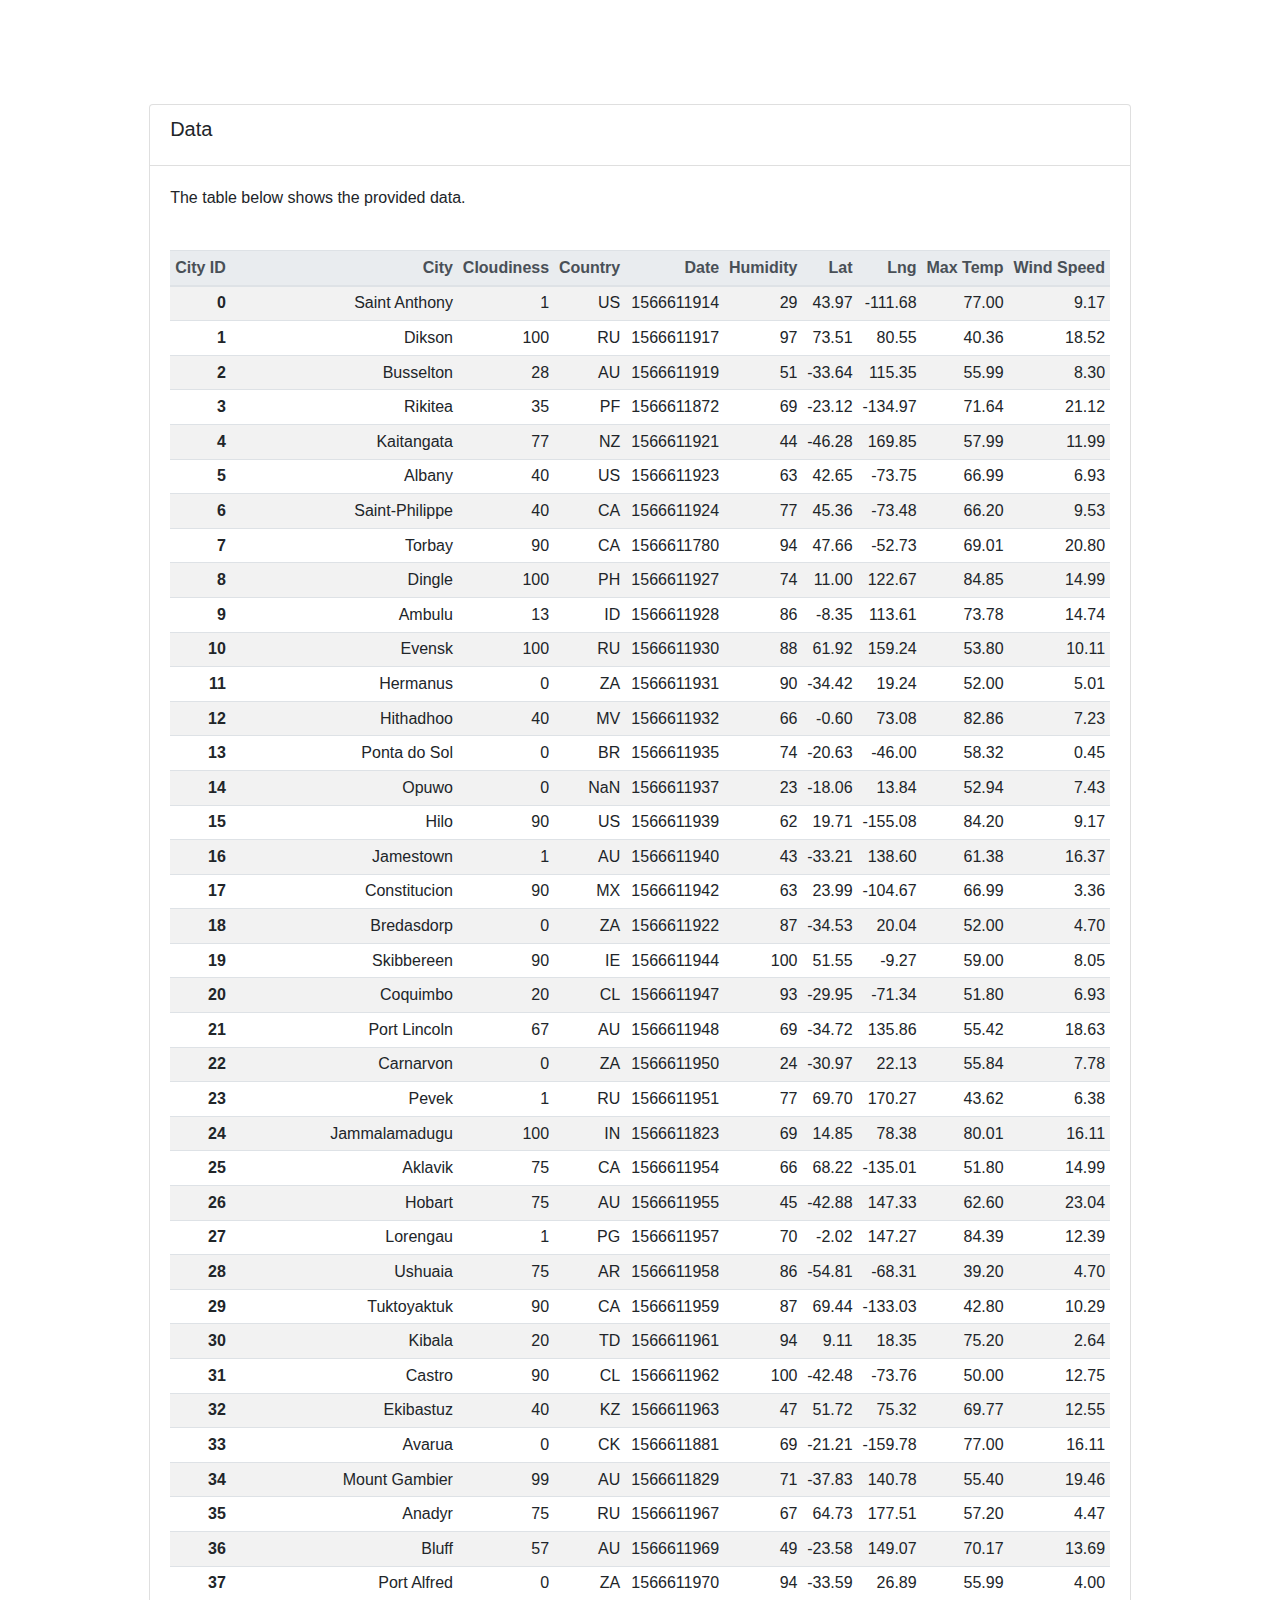
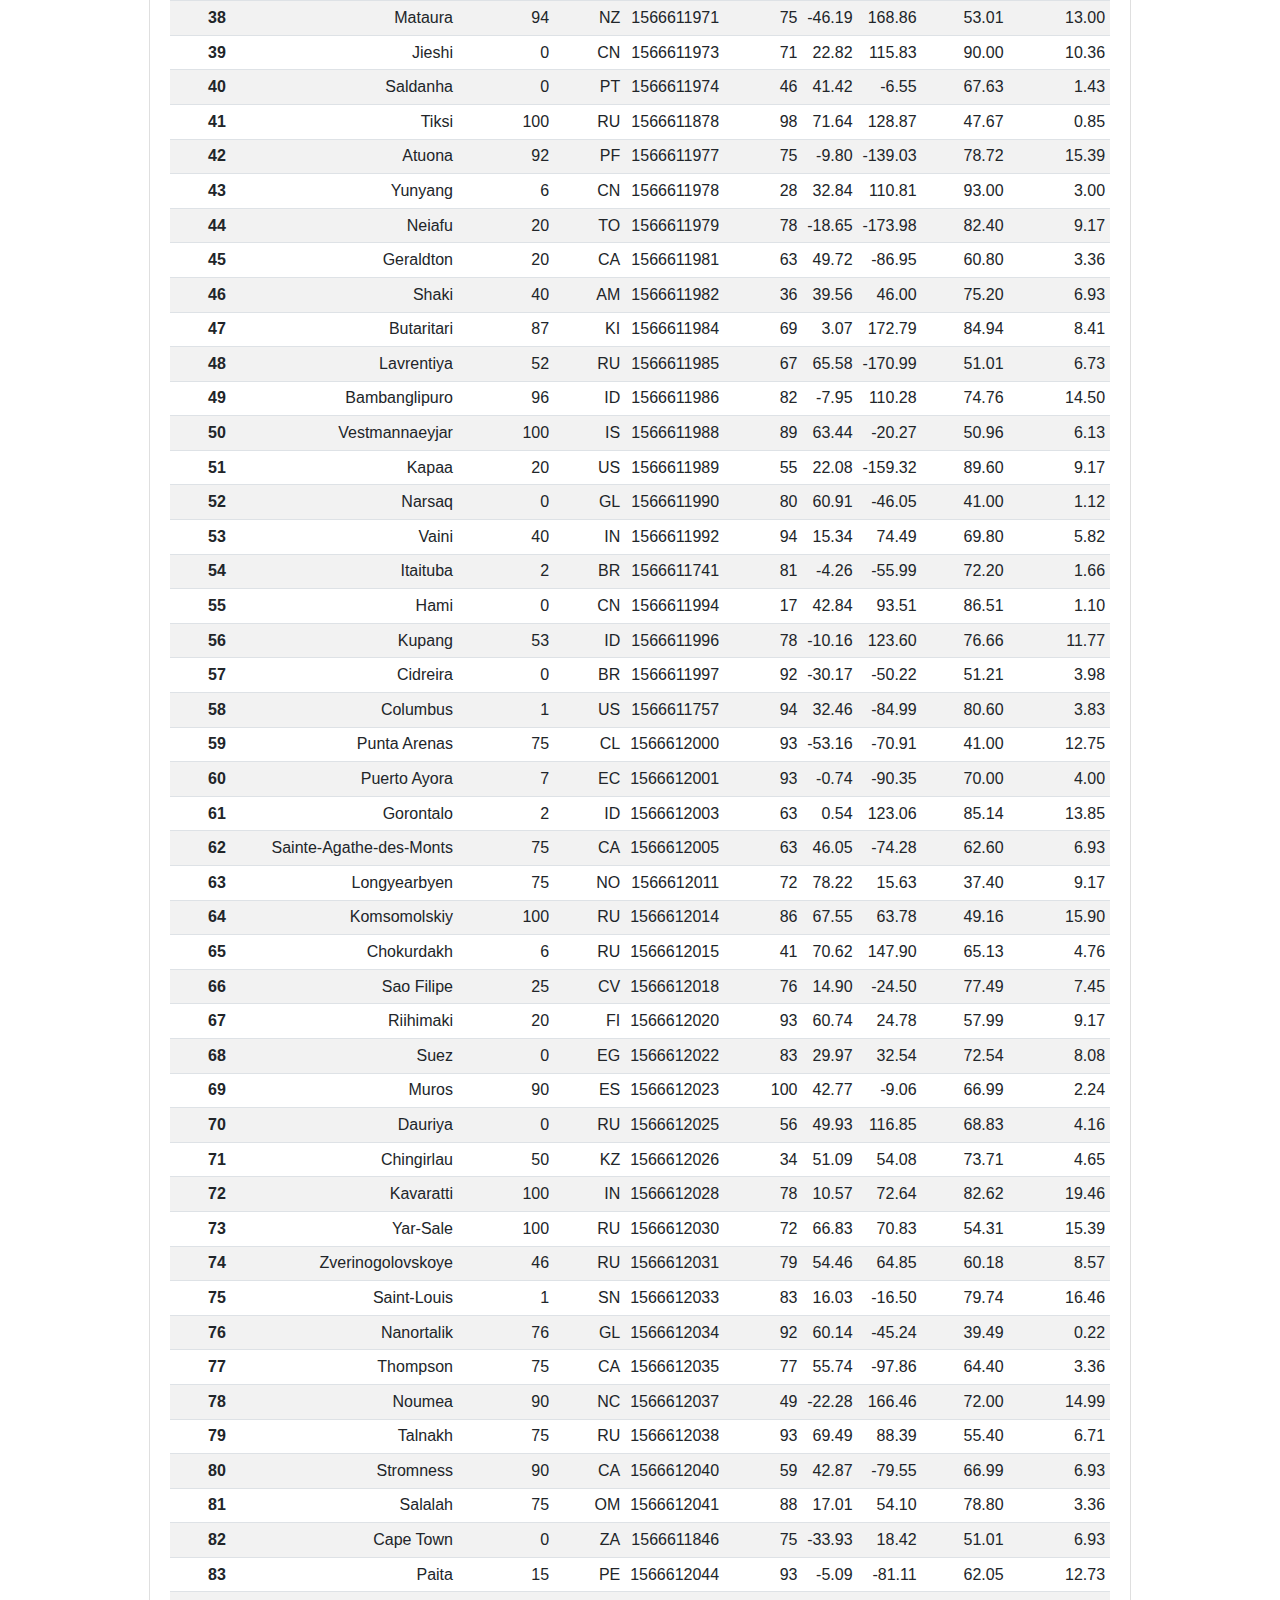
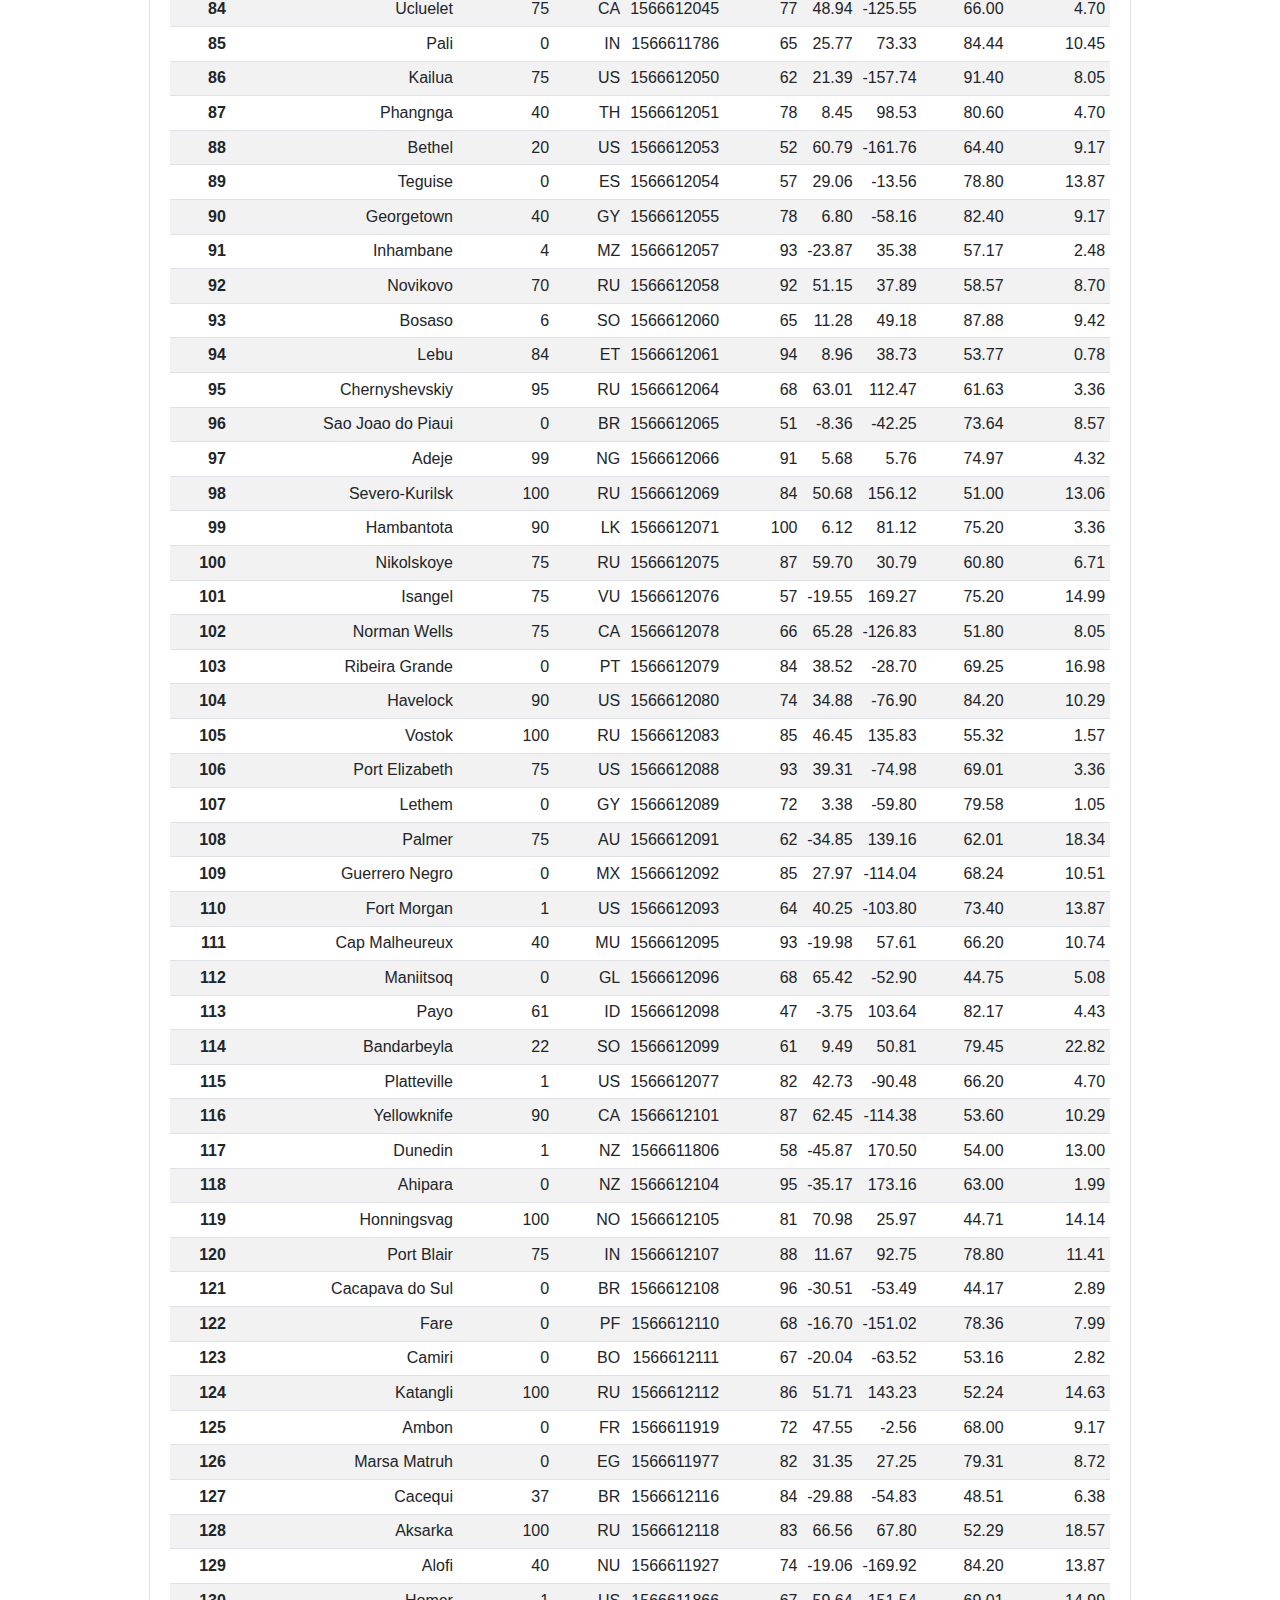
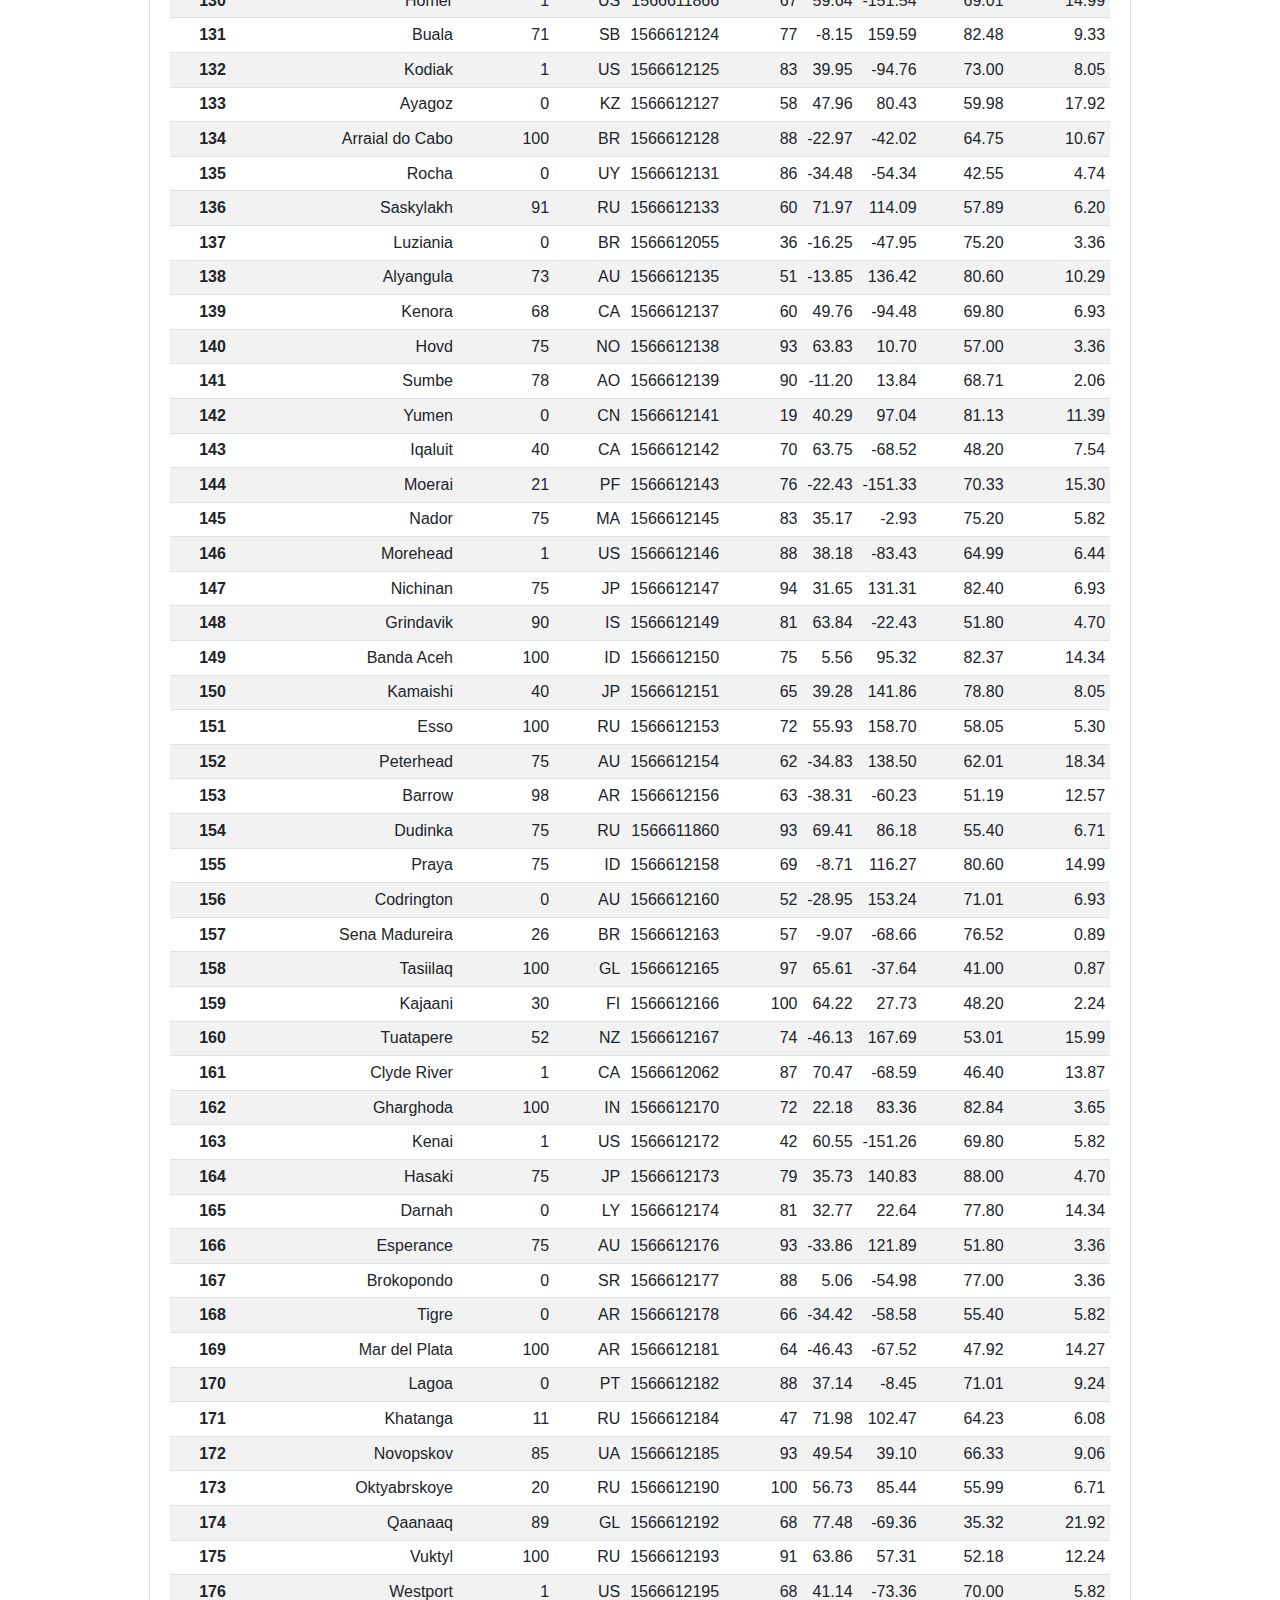
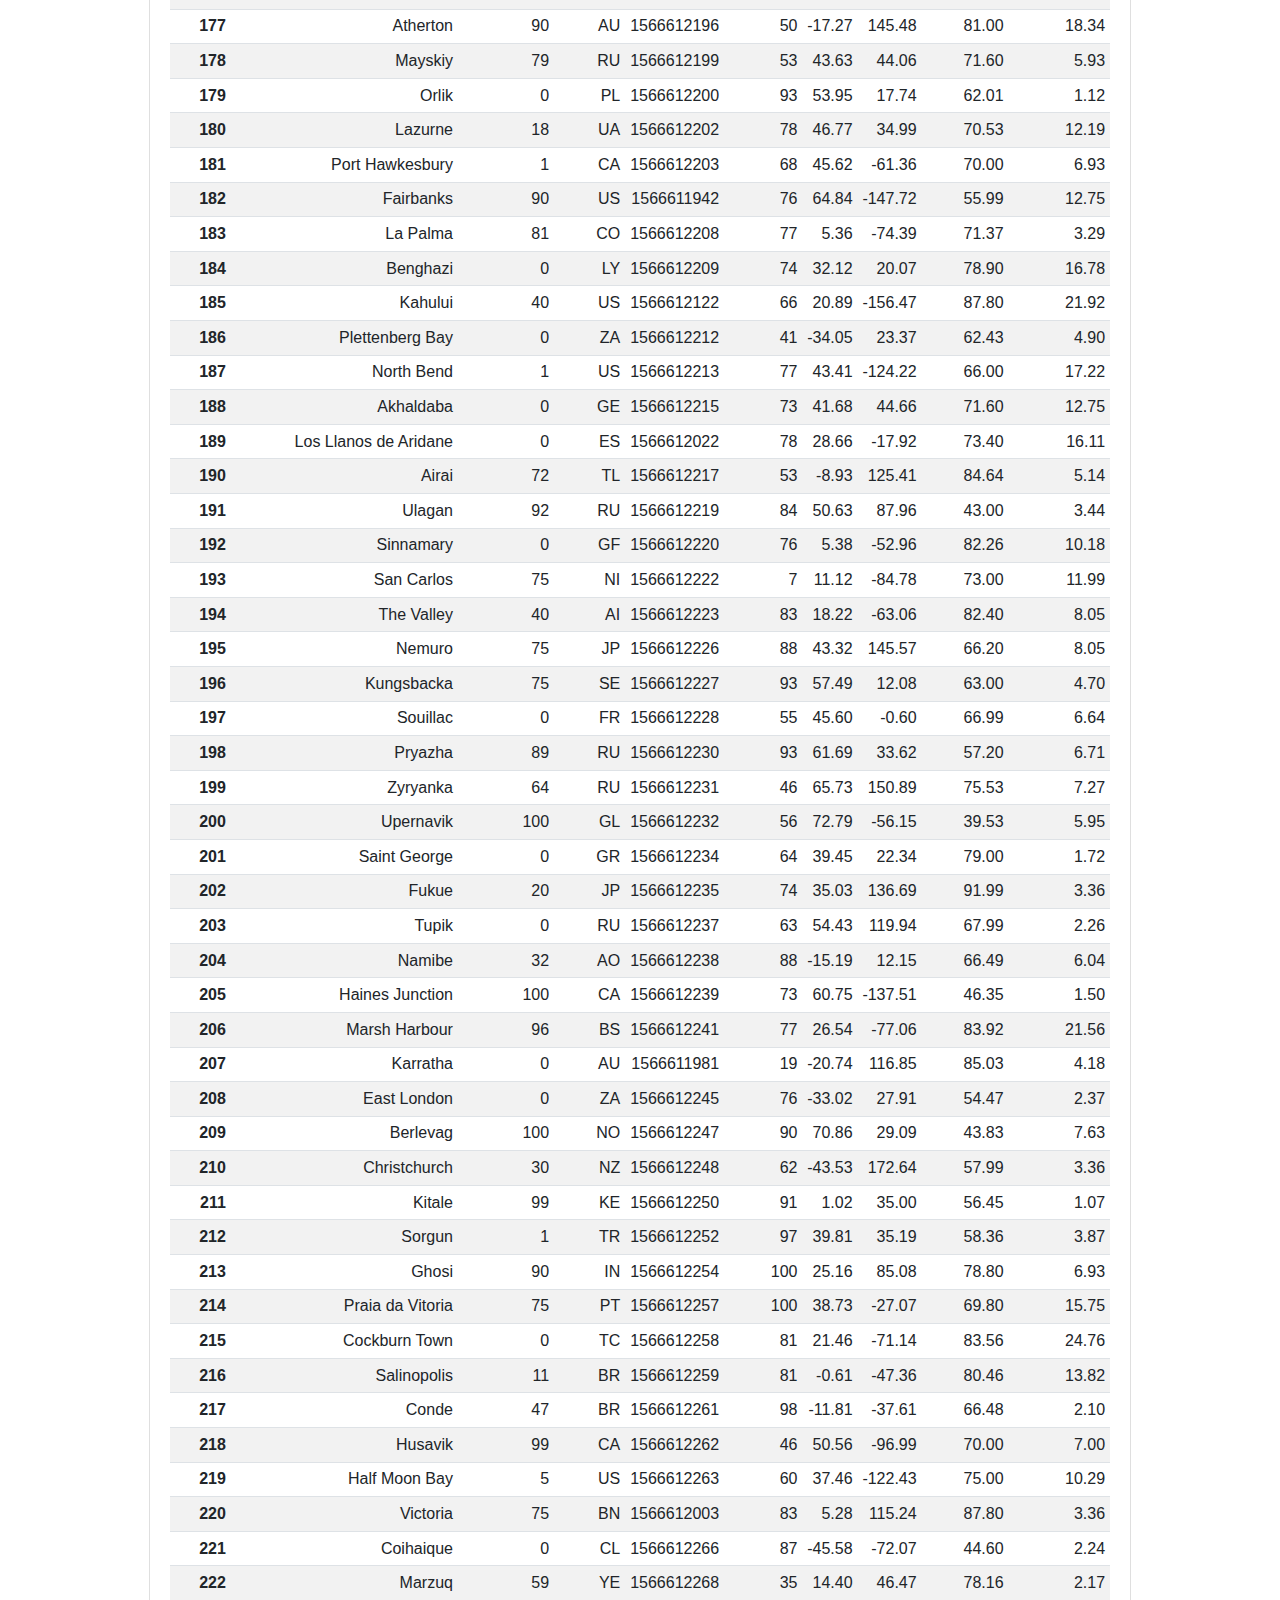
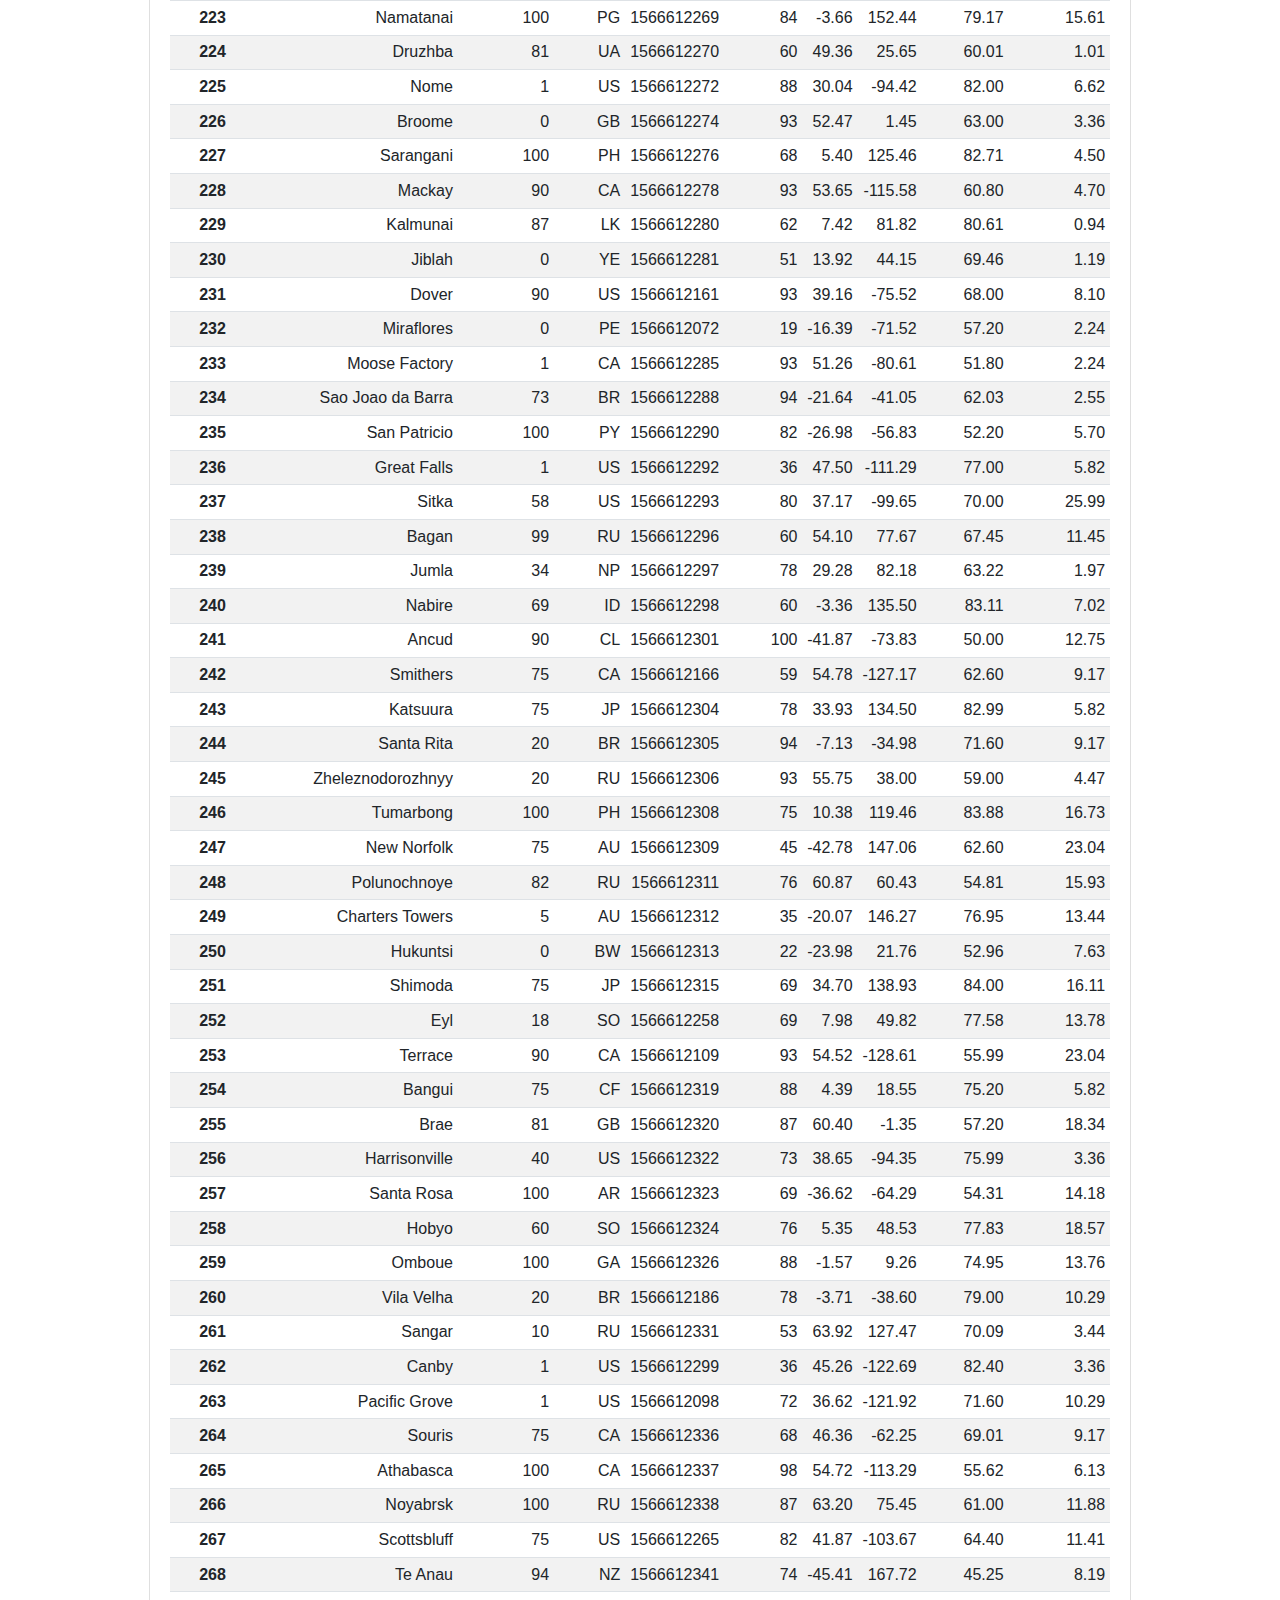
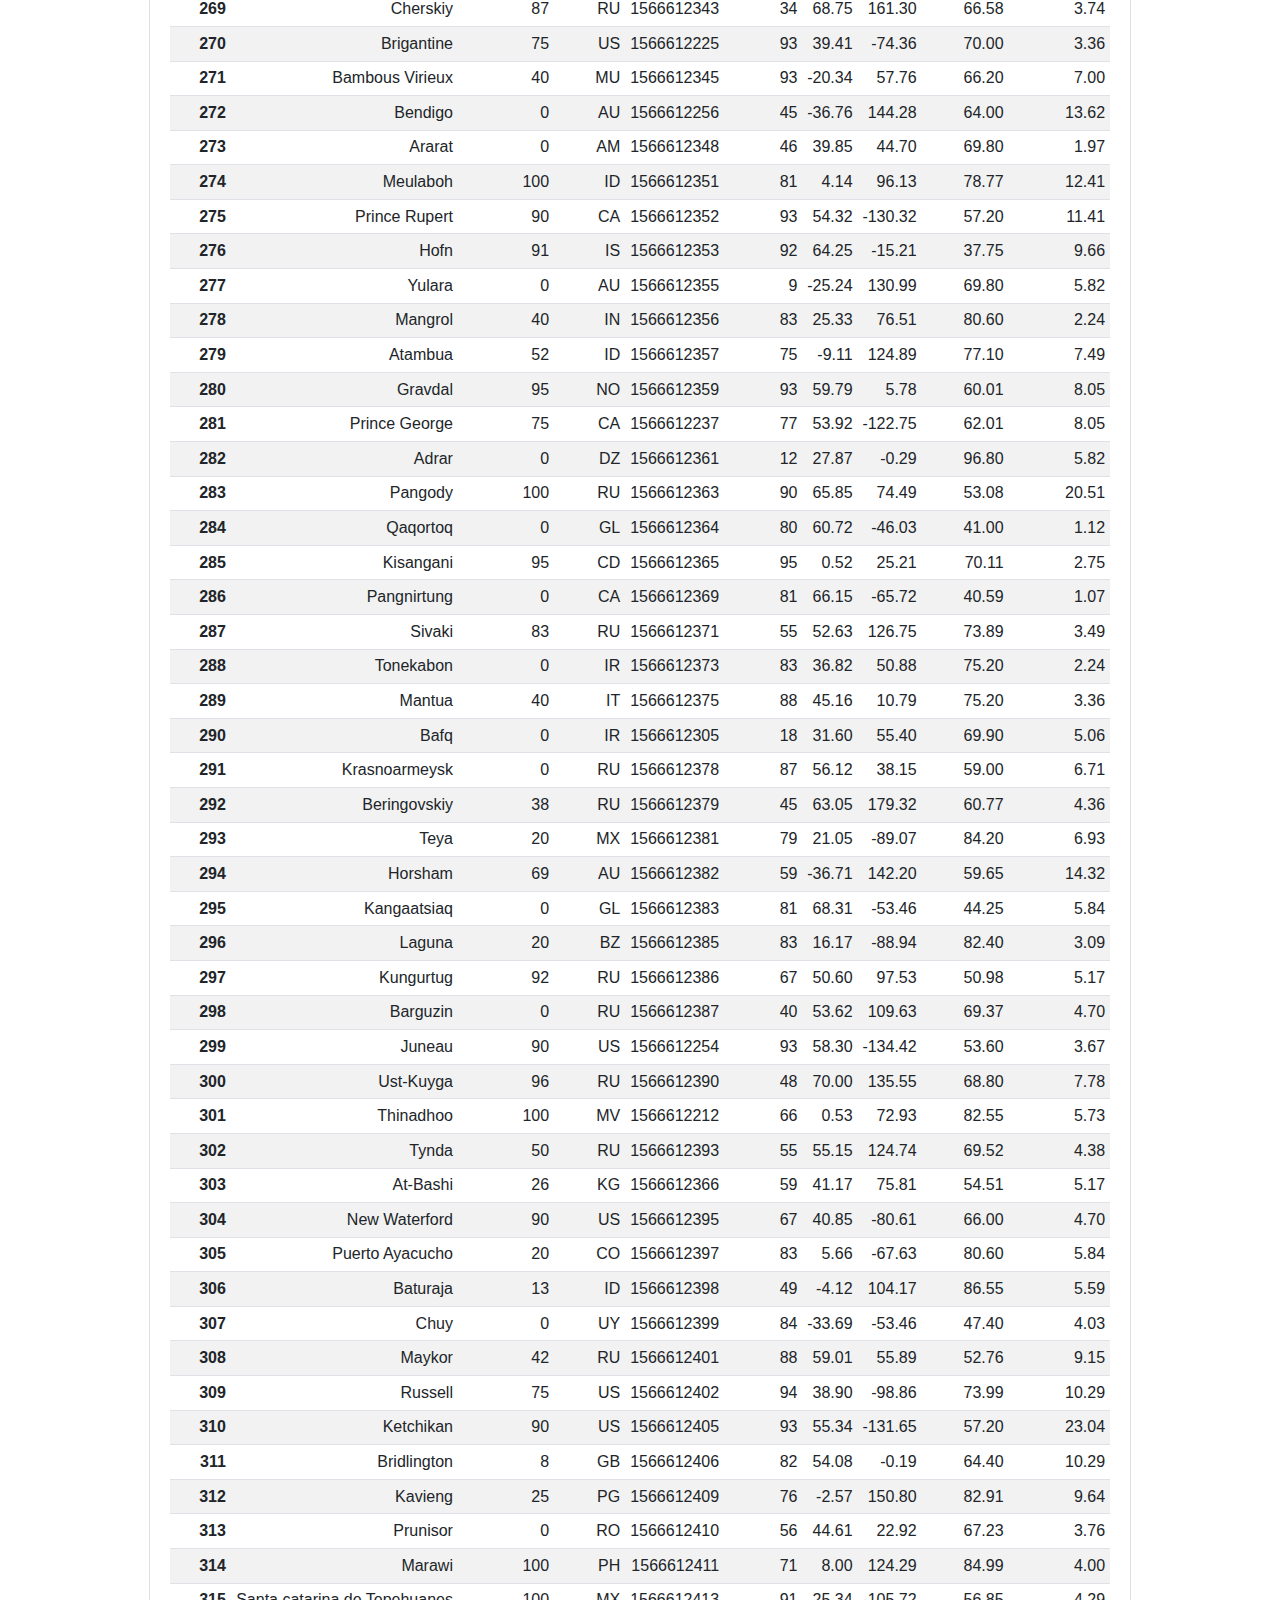
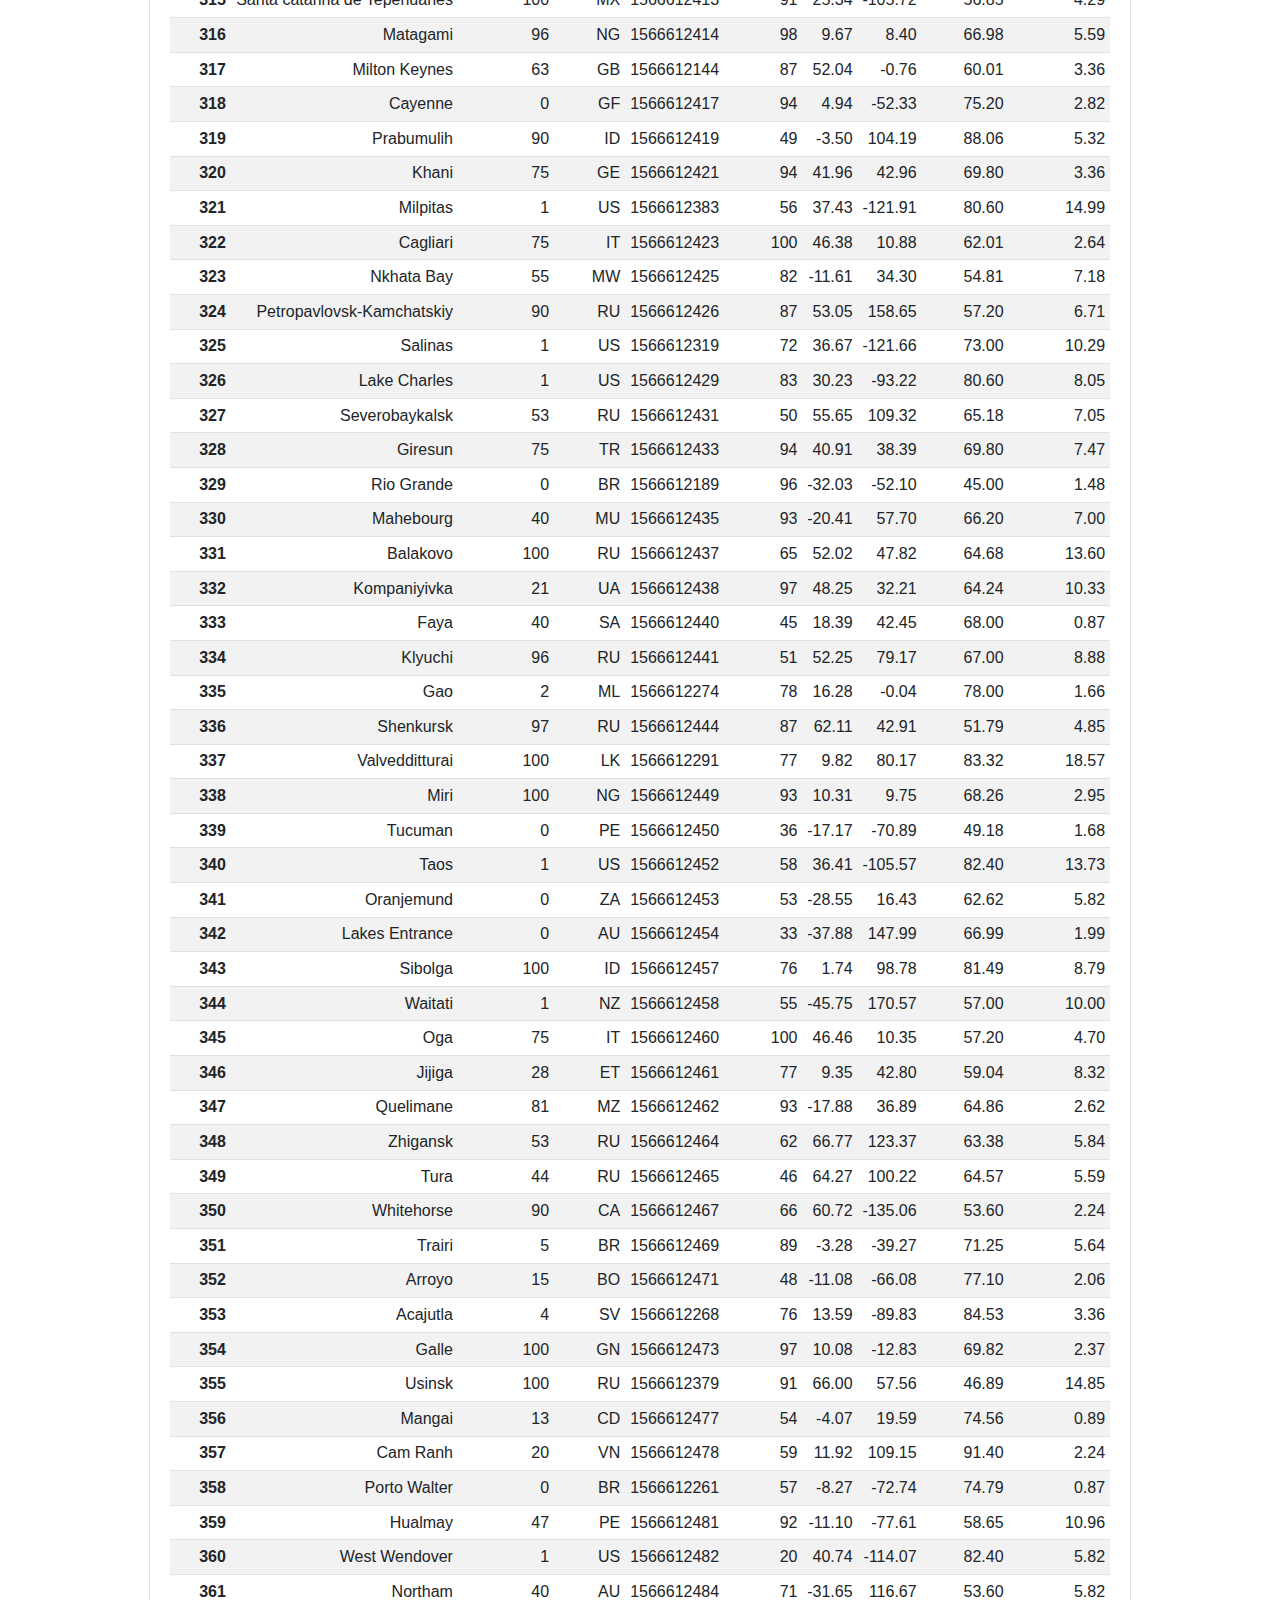
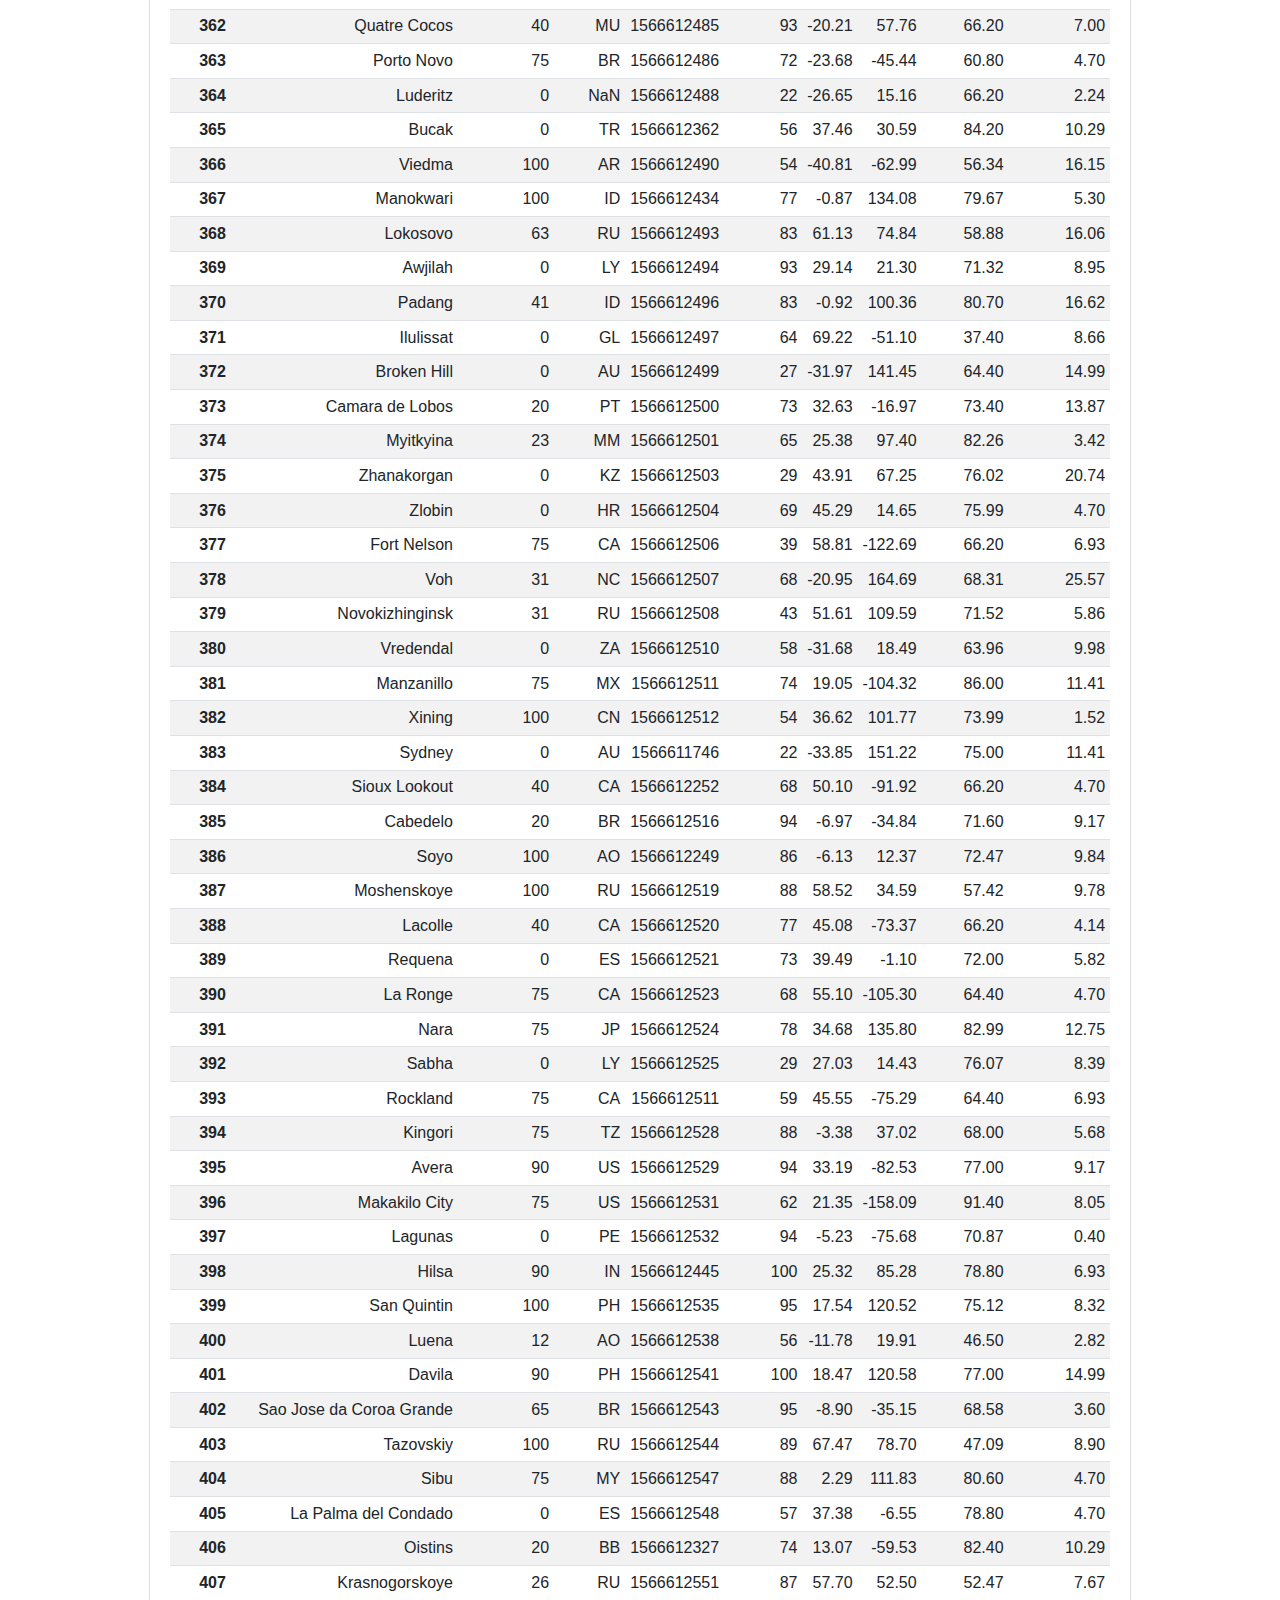
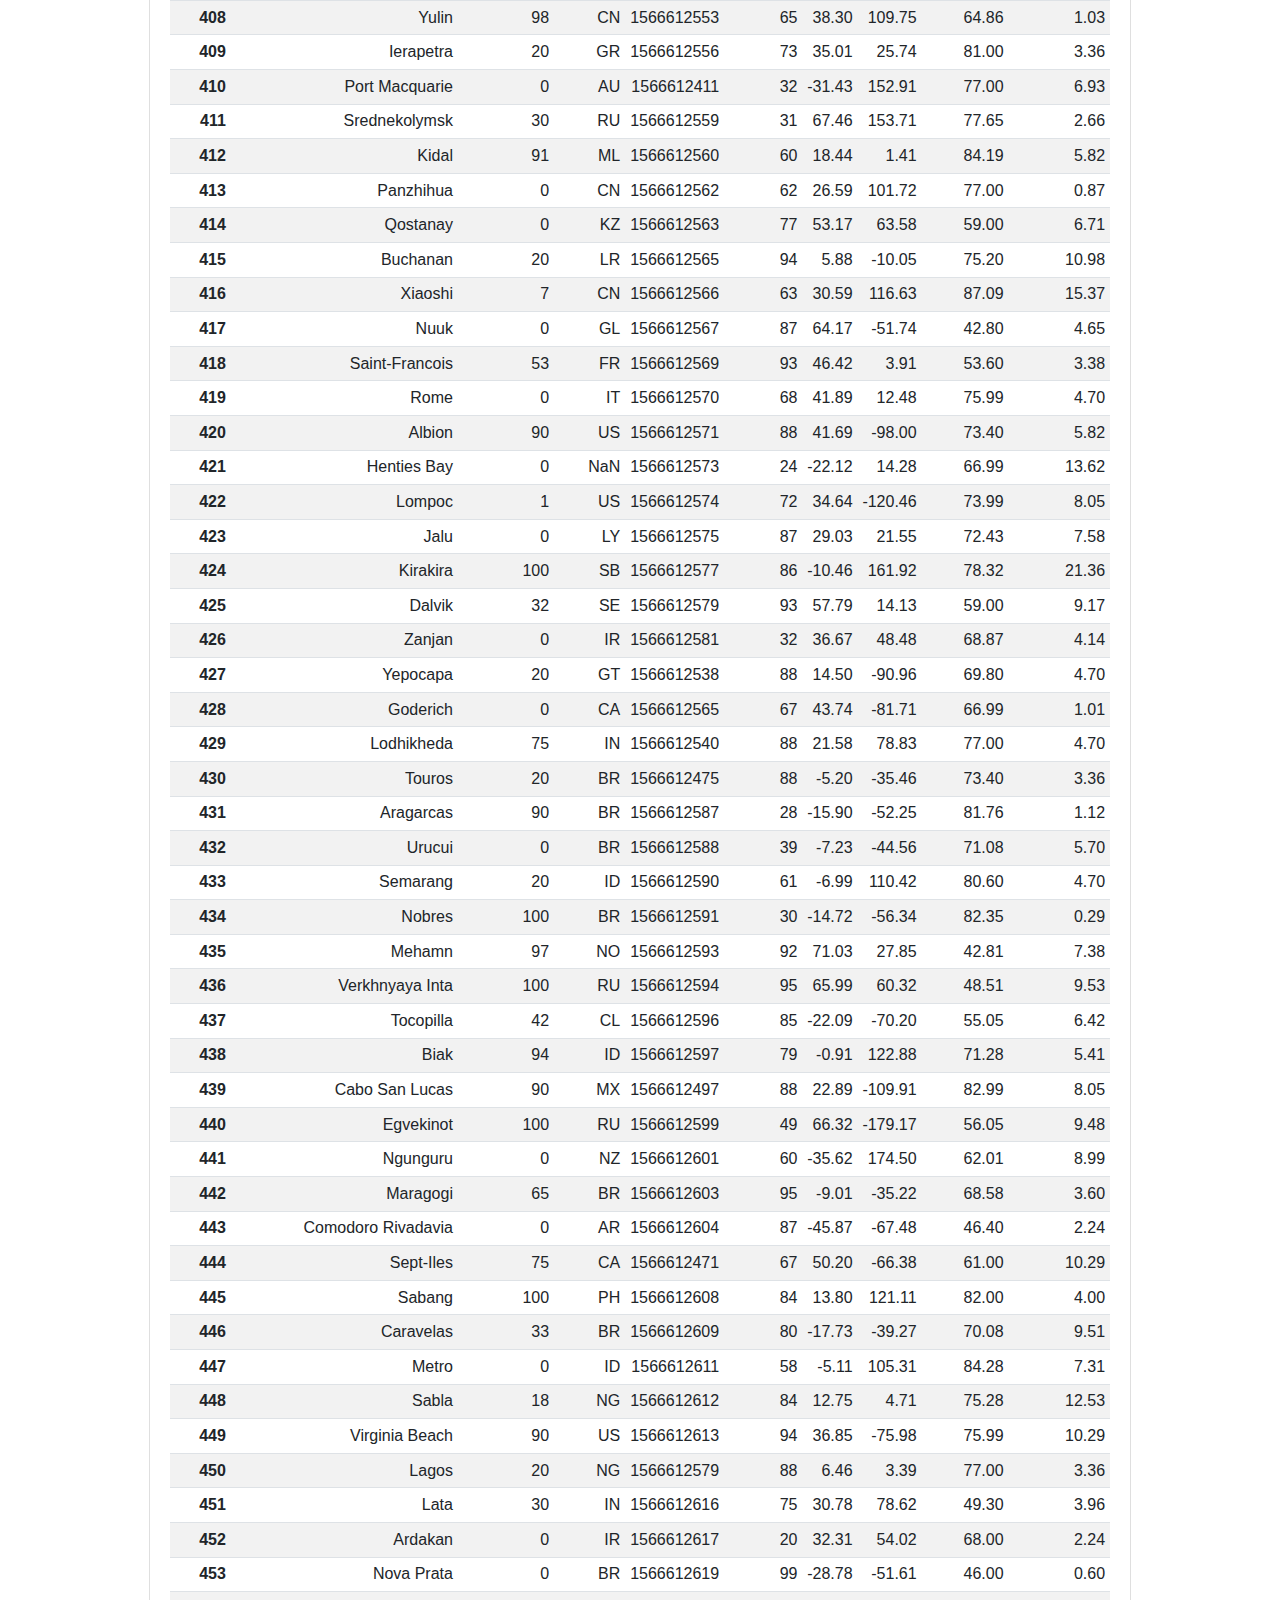
==== commit 76ee2e95: "10/31/19 @ 5:50p" ====
--- a/data/index.html
+++ b/data/index.html
@@ -58,7 +58,7 @@
                     </div>
 
                     <div class="card-body container">
-                        <p class="pb-4">The table below includes all of the data used for plotting duirng this project.</p>
+                        <p class="pb-4">The table below shows the provided data.</p>
                         <div class="table-responsive">
                             <table class="table table-striped table-sm text-right">
                                 <thead class="thead-light">
